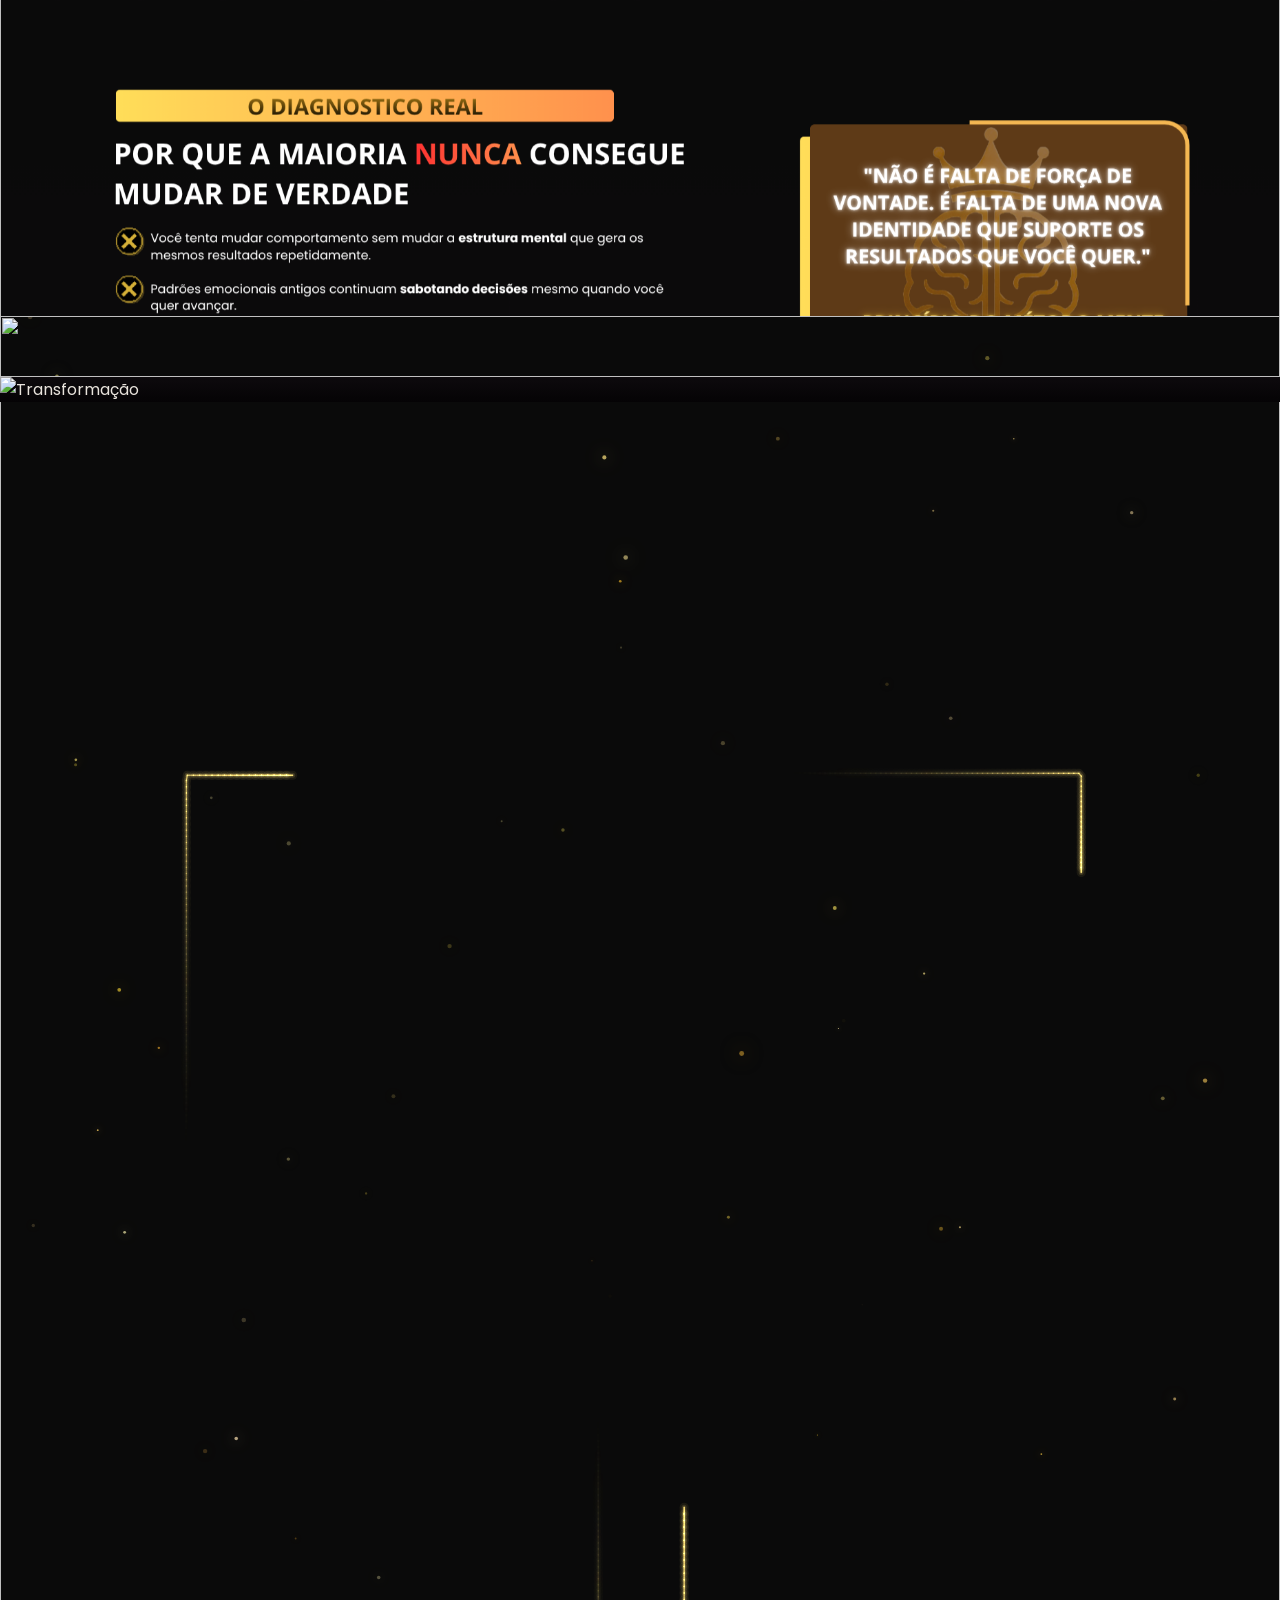
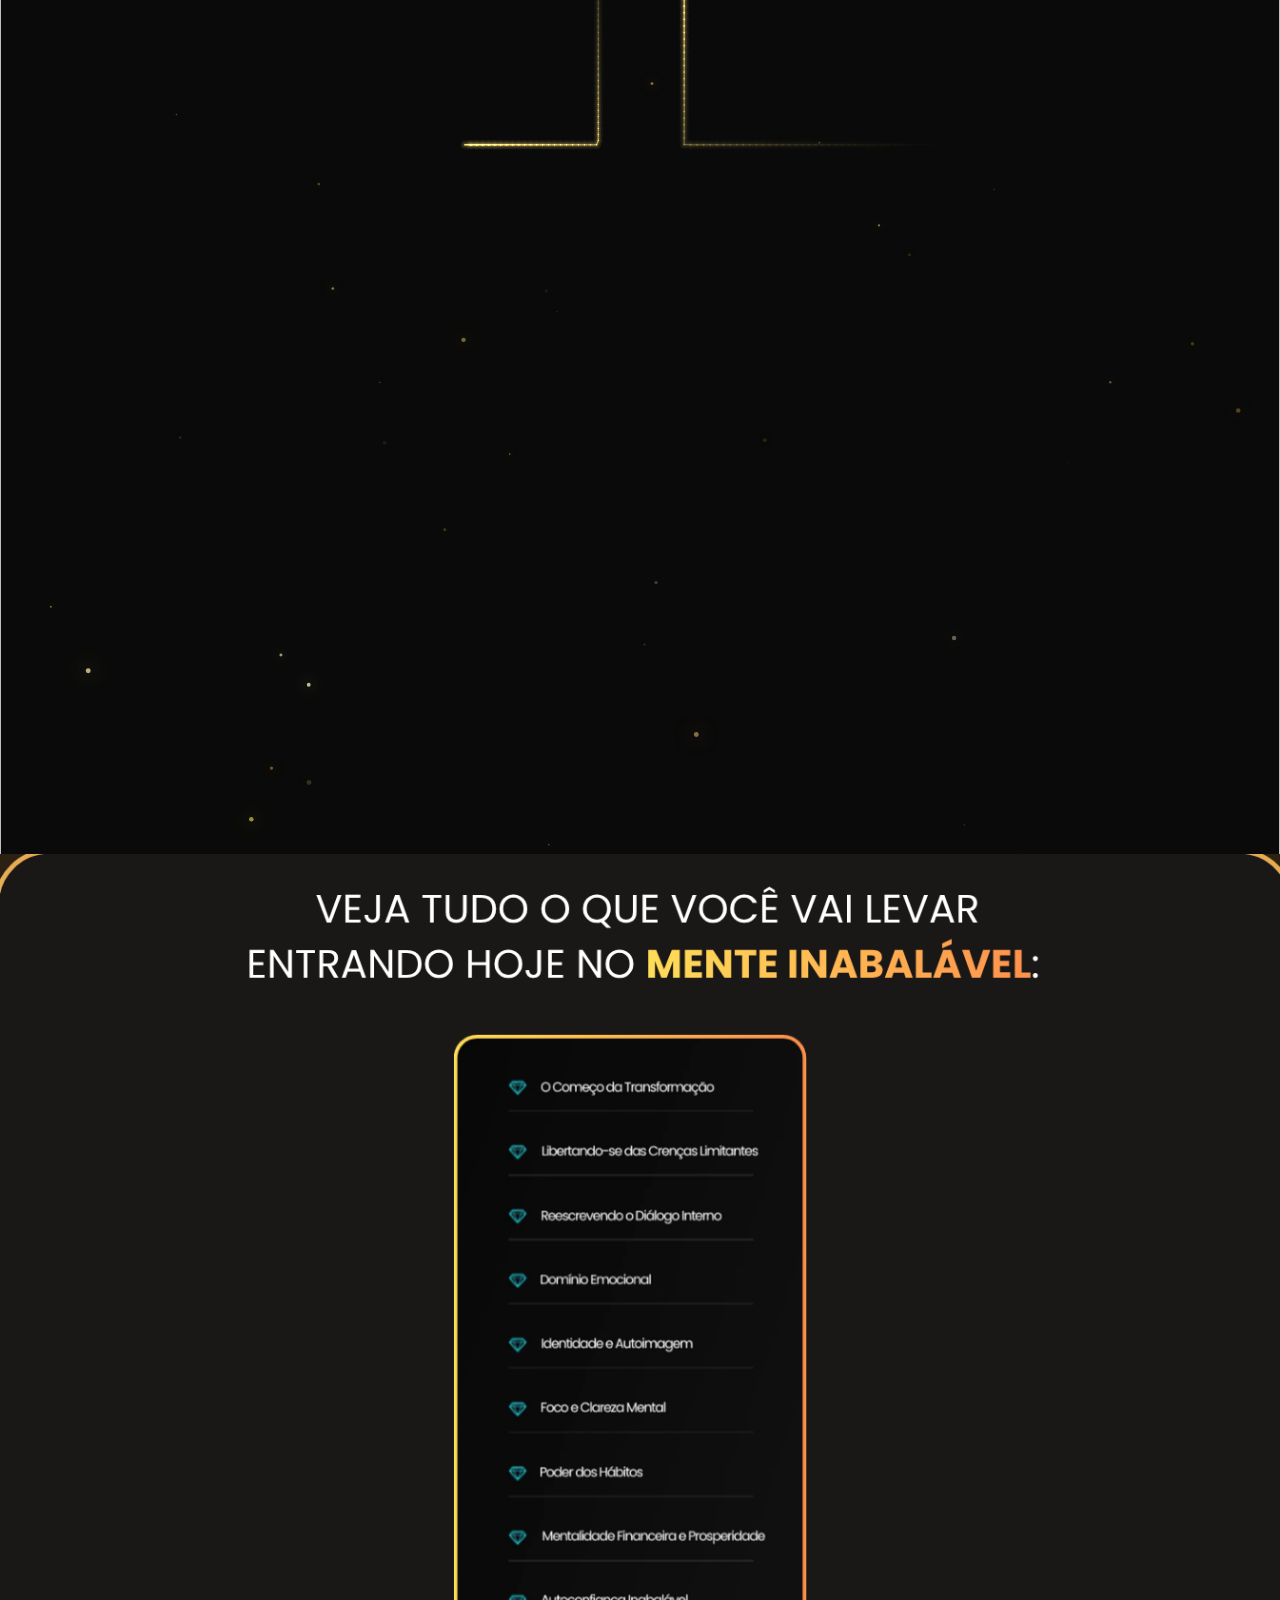
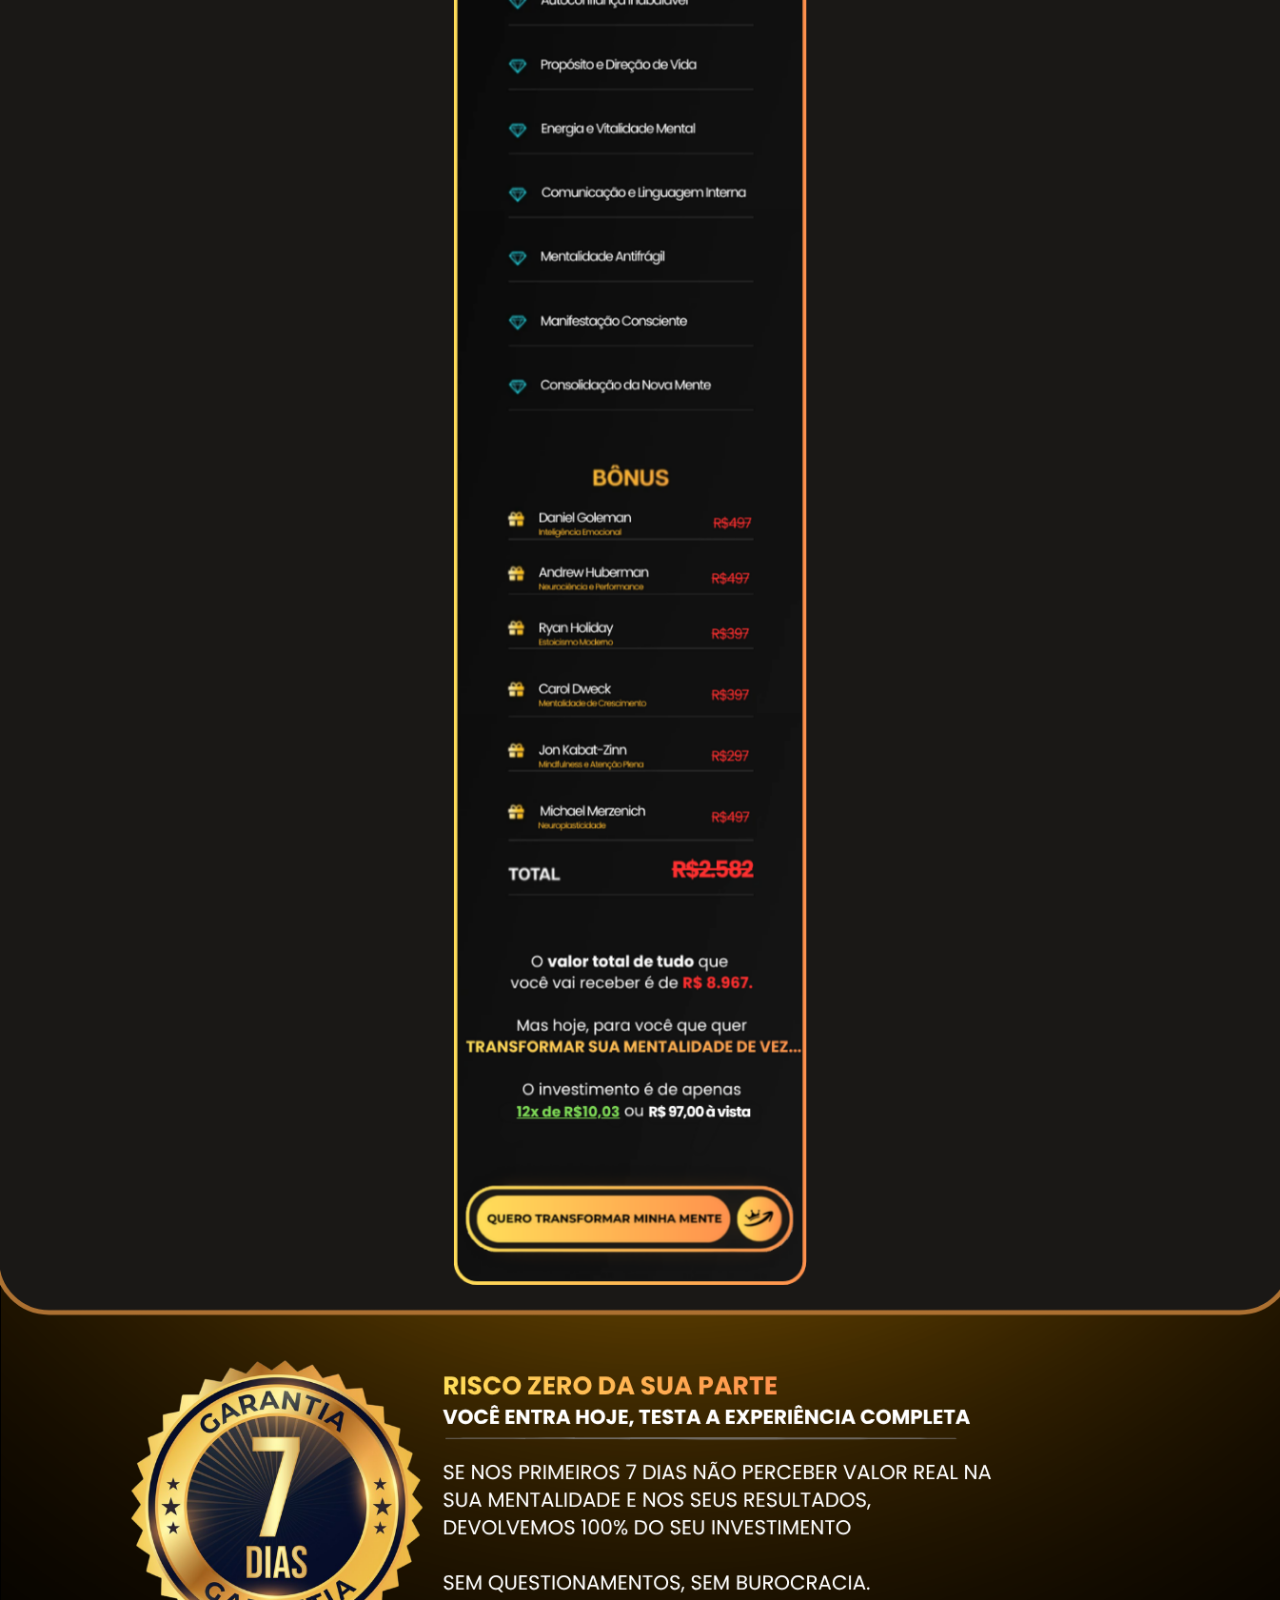
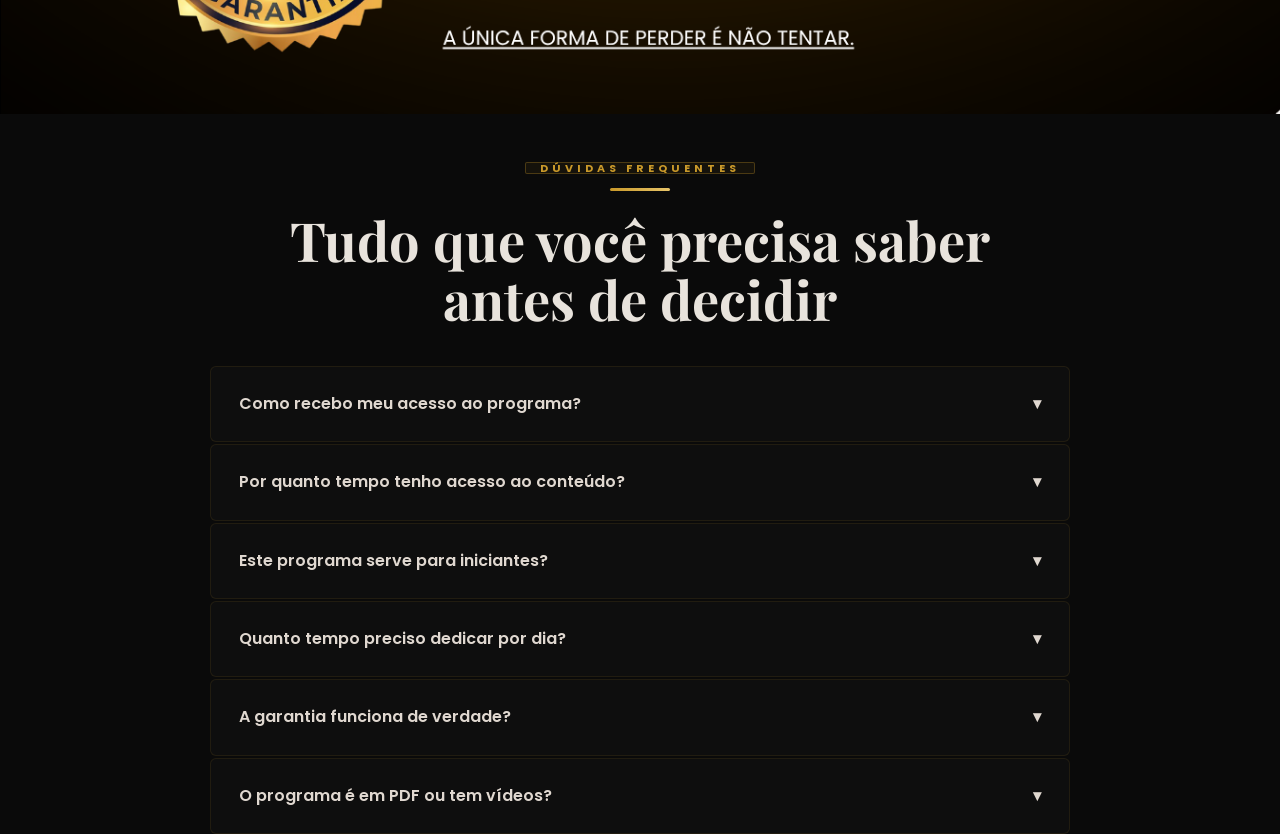
==== index.html @ 262e60eb "Update index.html" ====
<!DOCTYPE html>
<html lang="pt-BR">
<head>
<meta charset="UTF-8">
<meta name="viewport" content="width=device-width, initial-scale=1.0">
<title>Mente Inabalável — Reprogramação Mental de Alta Performance</title>
<link rel="icon" type="image/png" href="favicon.png">
<link rel="preconnect" href="https://fonts.googleapis.com">
<link href="https://fonts.googleapis.com/css2?family=Poppins:wght@300;400;500;600;700;800;900&family=Playfair+Display:ital,wght@0,700;0,900;1,700&family=Bebas+Neue&display=swap" rel="stylesheet">
<style>
:root{
  --gold:#C9992A;--gold2:#E8C56A;--gold3:#F5E4AE;
  --dark:#0A0A0A;--dark2:#111111;--dark3:#181818;--dark4:#1E1E1E;
  --muted:#888;--text:#E8E3DC;--red:#E03030;
}
*,*::before,*::after{margin:0;padding:0;box-sizing:border-box;}
html{scroll-behavior:smooth;background:#0A0A0A;}
body{background:var(--dark);color:var(--text);font-family:'Poppins',sans-serif;overflow-x:hidden;line-height:1.6;}

/* PROGRESS */
#pb{position:fixed;top:0;left:0;height:3px;width:0;background:linear-gradient(90deg,var(--gold),var(--gold2));z-index:9999;transition:width .1s;}

/* STICKY */
#sh{position:fixed;top:0;left:0;width:100%;z-index:1000;background:rgba(10,10,10,.97);border-bottom:1px solid rgba(201,153,42,.2);padding:12px 5vw;transform:translateY(-120%);transition:transform .4s ease;}
#sh.show{transform:translateY(0);}
.sh-inner{max-width:1200px;margin:auto;display:flex;align-items:center;justify-content:space-between;gap:12px;}
.sh-timer{font-size:13px;color:var(--muted);font-weight:400;}
.sh-timer strong{color:var(--gold2);font-size:15px;font-weight:700;}

/* BUTTONS */
.btn{display:inline-flex;align-items:center;justify-content:center;gap:0;padding:0;border-radius:50px;font-family:'Poppins',sans-serif;font-weight:800;font-size:14px;letter-spacing:1.2px;text-transform:uppercase;text-decoration:none;border:none;cursor:pointer;transition:all .35s ease;position:relative;overflow:hidden;}
.btn-gold{background:linear-gradient(90deg,#F5A623 0%,#E8C040 40%,#C9992A 70%,#8B5E0A 100%);color:#111;box-shadow:0 8px 32px rgba(201,153,42,.35);}
.btn-gold:hover{transform:translateY(-2px) scale(1.02);box-shadow:0 18px 52px rgba(201,153,42,.5);}
.btn-gold .btn-text{padding:0 28px 0 32px;line-height:1;}
.btn-gold .btn-icon{width:46px;height:46px;min-width:46px;border-radius:50%;background:#111;display:flex;align-items:center;justify-content:center;margin:4px 4px 4px 0;transition:transform .3s ease;}
.btn-gold:hover .btn-icon{transform:rotate(-15deg) scale(1.1);}
.btn-xl .btn-text{padding:0 36px 0 42px;}
.btn-xl .btn-icon{width:58px;height:58px;min-width:58px;margin:6px 6px 6px 0;}
.btn-xl{font-size:16px;letter-spacing:1.5px;}
.btn-outline{display:inline-flex;align-items:center;justify-content:center;padding:14px 32px;border-radius:50px;border:2px solid rgba(201,153,42,.5);color:var(--gold2);font-family:'Poppins',sans-serif;font-weight:700;font-size:13px;letter-spacing:1px;text-transform:uppercase;text-decoration:none;background:transparent;transition:all .3s ease;}
.btn-outline:hover{border-color:var(--gold);background:rgba(201,153,42,.08);}

/* SECTIONS */
.section{padding:90px 5vw;}.section-sm{padding:60px 5vw;}
.container{max-width:1140px;margin:auto;}.container-sm{max-width:860px;margin:auto;}.container-xs{max-width:640px;margin:auto;}

/* EYEBROW */
.eyebrow{display:inline-block;font-size:11px;font-weight:700;letter-spacing:4px;text-transform:uppercase;color:var(--gold);margin-bottom:14px;padding:5px 14px;border:1px solid rgba(201,153,42,.3);border-radius:2px;background:rgba(201,153,42,.06);}

/* SECTION TITLE */
.stitle{font-family:'Playfair Display',serif;font-size:clamp(30px,5vw,54px);line-height:1.1;margin-bottom:16px;}
.stitle em{color:var(--gold2);font-style:normal;}
.sdesc{color:var(--muted);font-size:16px;line-height:1.8;max-width:680px;}
.text-center{text-align:center;}.mx-auto{margin-left:auto;margin-right:auto;display:block;}

/* REVEAL */
.rv{opacity:0;transform:translateY(36px);transition:opacity .75s cubic-bezier(.22,1,.36,1),transform .75s cubic-bezier(.22,1,.36,1);}
.rv.v{opacity:1;transform:none;}
.rv.d1{transition-delay:.1s;}.rv.d2{transition-delay:.2s;}.rv.d3{transition-delay:.3s;}.rv.d4{transition-delay:.4s;}

/* REVEAL — seções inteiras */
.sr-wrap{opacity:0;transform:translateY(52px);transition:opacity .95s cubic-bezier(.22,1,.36,1),transform .95s cubic-bezier(.22,1,.36,1);will-change:opacity,transform;}
.sr-wrap.sr-in{opacity:1;transform:none;}
.sr-fade{opacity:0;transition:opacity 1s cubic-bezier(.22,1,.36,1);will-change:opacity;}
.sr-fade.sr-in{opacity:1;}

/* ===== HERO IMAGE ===== */
.hero-img-wrap{position:relative;width:100%;line-height:0;display:block;background:#0a0a0a;}
.hero-img-wrap .hero-bg-img{width:100%;display:block;}
.hero-img-wrap .btns-layer{position:absolute;inset:0;width:100%;height:100%;mix-blend-mode:screen;pointer-events:none;display:block;}
.hero-hotspot{
  position:absolute;display:block;cursor:pointer;border-radius:50px;
  background:transparent;z-index:10;text-decoration:none;
  transition:box-shadow .3s ease;
}
#hs1{left:16.85%;top:70.1%;width:18.8%;height:6.4%;}
#hs2{left:67.3%;top:70.1%;width:9.9%;height:6.4%;}
#hs1:hover,#hs2:hover{
  box-shadow:
    0 0 8px 6px  rgba(245,166,35,.70),
    0 0 24px 12px rgba(232,197,106,.45),
    0 0 55px 20px rgba(201,153,42,.25);
}

/* ===== CARROSSEL INFINITO ===== */
.marquee-wrap{
  width:100%;
  overflow:hidden;
  background:#000;
  padding:0;
  line-height:0;
  clip-path: inset(0 0 25px 0);
  transform: translateY(-190px);
  margin-bottom: -215px;
}
.marquee-track{
  display:flex;
  align-items:center;
  gap:0;
  width:max-content;
  animation:marquee 18s linear infinite;
  font-size:0;
}
.marquee-track img{
  display:block;
  height:90px;
  width:auto;
  flex-shrink:0;
  margin-right: -6px;
  mix-blend-mode: lighten;
  filter: brightness(1.15) contrast(1.15);
}
@keyframes marquee{
  0%  {transform:translateX(0);}
  100%{transform:translateX(-50%);}
}
.marquee-wrap:hover .marquee-track{
  animation-play-state:paused;
}

/* PROOF BARS — removido */

/* ===== DIAGNÓSTICO REAL ===== */
.diag-section{
  margin-bottom: -100px;
}
.diag-canvas {
  position: relative;
  width: 100%;
  aspect-ratio: 1920 / 715;
  overflow: hidden;
}
.diag-canvas img.layer {
  position: absolute;
  inset: 0;
  width: 100%;
  height: 100%;
  object-fit: cover;
  object-position: center;
  display: block;
}
.layer-base   { z-index: 0; }
.layer-laranja{ z-index: 1; }
.layer-marrom { z-index: 2; }
.layer-borda  { z-index: 3; }
.layer-logo   { z-index: 4; mix-blend-mode: screen; }
.layer-texto  { z-index: 5; }
.layer-autor  { z-index: 6; }

.layer-laranja.lego-in,
.layer-marrom.lego-in,
.layer-borda.lego-in,
.layer-logo.lego-in,
.layer-texto.lego-in,
.layer-autor.lego-in {
  transform: translate(0, -100px) scale(1) !important;
}

[data-lego] {
  opacity: 0;
  will-change: transform, opacity;
}
[data-lego="top"]    { transform: translateY(-40px); }
[data-lego="bottom"] { transform: translateY( 40px); }
[data-lego="left"]   { transform: translateX(-40px); }
[data-lego="right"]  { transform: translateX( 40px); }
[data-lego="zoom"]   { transform: scale(0.75); }
[data-lego].lego-in {
  opacity: 1;
  transform: translate(0,0) scale(1);
  transition: opacity 0.6s ease, transform 0.6s ease;
}

/* ===== TRANSFORMAÇÃO ===== */
.transformation {
  background: linear-gradient(180deg, #0D0A0D, #050305);
  padding: 0;
  margin-top: -2px;
  display: flex;
  justify-content: center;
  position: relative;
  z-index: 2;
}
.transformation-content{
  width:100%;
  max-width:1700px;
  margin:auto;
}
.transformation img{
  width:100%;
  height:auto;
  display:block;
  object-fit:contain;
}

.section-divider {
  display: block;
  width: 100%;
  margin: -43px 0;
  position: relative;
  z-index: 20;
  line-height: 0;
}
.section-divider img {
  width: 100%;
  display: block;
  mix-blend-mode: screen;
}

/* ===== SEÇÃO DEPOIMENTOS ===== */
.dep-section {
  position: relative;
  width: 100%;
  aspect-ratio: 1920 / 3220;
  overflow: hidden;
  isolation: isolate;
  display: block;
  background: #0a0a0a;
  background-position-y: -20px;
}
.dep-layer {
  position: absolute;
  inset: 0;
  width: 100%;
  height: 100%;
}
img.dep-layer {
  object-fit: cover;
  object-position: top center;
}
#depBg        { z-index: 0; }
#depParticles { z-index: 1; pointer-events: none; }
#depText      { z-index: 2; pointer-events: none; }
#depCards     { z-index: 3; pointer-events: none; }
/* Canvas de cometas — z-index 4, acima dos cards */
#depComets    { z-index: 4; pointer-events: none; }
#depAudioZone {
  position: absolute;
  z-index: 5;
  top: 85.5%; left: 28.3%;
  width: 44.9%; height: 3.8%;
  background: transparent;
  border: none;
  cursor: pointer;
  border-radius: 6px;
  outline: none;
}
#depAudioZone.dep-playing {
  box-shadow: 0 0 18px 4px rgba(212,160,23,.45);
}

/* ===== FAQ PREMIUM ===== */
.faq-section{
  background: linear-gradient(180deg, #0A0A0A 0%, #0D080D 40%, #080508 100%);
  padding: 100px 5vw 120px;
  position: relative;
  overflow: hidden;
}
/* Glow de fundo */
.faq-section::before{
  content:'';
  position:absolute;
  top:-100px; left:50%; transform:translateX(-50%);
  width:900px; height:500px;
  border-radius:50%;
  background:radial-gradient(ellipse,rgba(201,153,42,.07) 0%,transparent 65%);
  pointer-events:none;
}
/* Linha dourada topo */
.faq-section::after{
  content:'';
  position:absolute;
  top:0; left:0; right:0; height:1px;
  background:linear-gradient(90deg,transparent,rgba(201,153,42,.25),transparent);
}
.faq-inner{
  max-width:780px;
  margin: 0 auto;
  position: relative;
  z-index: 1;
}
.faq-header{
  text-align:center;
  margin-bottom: 64px;
}
.faq-header-line{
  display:inline-flex;
  align-items:center;
  gap:14px;
  margin-bottom: 20px;
}
.faq-header-line::before,
.faq-header-line::after{
  content:'';
  width:40px; height:1px;
  background:linear-gradient(90deg,transparent,rgba(201,153,42,.5));
}
.faq-header-line::after{
  background:linear-gradient(90deg,rgba(201,153,42,.5),transparent);
}
.faq-header-eyebrow{
  font-size:10px;
  font-weight:700;
  letter-spacing:5px;
  text-transform:uppercase;
  color:var(--gold);
}
.faq-header h2{
  font-family:'Playfair Display',serif;
  font-size:clamp(28px,4.5vw,48px);
  line-height:1.15;
  color:#fff;
  font-weight:700;
}
.faq-header h2 em{
  color:var(--gold2);
  font-style:normal;
}
.faq-stack{
  display:flex;
  flex-direction:column;
  gap:12px;
}
.faq-item{
  border-radius:6px;
  overflow:hidden;
  background: rgba(255,255,255,.018);
  border: 1px solid rgba(201,153,42,.1);
  transition: border-color .3s ease, background .3s ease;
  position: relative;
}
.faq-item::before{
  content:'';
  position:absolute;
  left:0; top:0; bottom:0;
  width:3px;
  background: linear-gradient(180deg,var(--gold),var(--gold2));
  opacity:0;
  transition: opacity .3s ease;
  border-radius:0;
}
.faq-item:hover{
  border-color: rgba(201,153,42,.28);
  background: rgba(201,153,42,.03);
}
.faq-item:hover::before{ opacity:1; }
details.faq-item[open]{
  border-color: rgba(201,153,42,.3);
  background: rgba(201,153,42,.04);
}
details.faq-item[open]::before{ opacity:1; }
.faq-q{
  padding: 26px 28px;
  cursor: pointer;
  display: flex;
  justify-content: space-between;
  align-items: center;
  gap: 20px;
  font-weight: 600;
  font-size: 16px;
  color: #E0D8D0;
  list-style: none;
  line-height: 1.4;
  user-select: none;
}
.faq-q::marker,.faq-q::-webkit-details-marker{display:none;}
.faq-icon{
  width: 32px; height: 32px;
  min-width: 32px;
  border-radius: 50%;
  background: rgba(201,153,42,.08);
  border: 1px solid rgba(201,153,42,.25);
  display: flex;
  align-items: center;
  justify-content: center;
  transition: transform .35s cubic-bezier(.22,1,.36,1), background .3s ease;
  position: relative;
}
.faq-icon::before{
  content:'';
  position:absolute;
  width:12px; height:1.5px;
  background:var(--gold2);
  border-radius:2px;
}
.faq-icon::after{
  content:'';
  position:absolute;
  width:1.5px; height:12px;
  background:var(--gold2);
  border-radius:2px;
  transition: transform .35s cubic-bezier(.22,1,.36,1), opacity .3s ease;
}
details[open] .faq-icon{
  background: rgba(201,153,42,.15);
  transform: rotate(45deg);
}
details[open] .faq-icon::after{ opacity:0; }
.faq-a{
  padding: 0 28px 26px 28px;
  color: #8A8280;
  font-size: 15px;
  line-height: 1.85;
  border-top: 1px solid rgba(255,255,255,.05);
  padding-top: 16px;
}

/* ===== EXIT POPUP ===== */
#exitPopup{position:fixed;inset:0;z-index:9999;background:rgba(0,0,0,.9);backdrop-filter:blur(8px);display:flex;align-items:center;justify-content:center;padding:20px;opacity:0;visibility:hidden;transition:.4s;}
#exitPopup.show{opacity:1;visibility:visible;}
.exit-box{max-width:520px;width:100%;padding:52px 44px;text-align:center;background:var(--dark3);border:1px solid rgba(201,153,42,.25);border-radius:8px;box-shadow:0 40px 120px rgba(0,0,0,.8);position:relative;}
.exit-close{position:absolute;top:16px;right:16px;width:30px;height:30px;border-radius:50%;background:rgba(255,255,255,.05);border:none;color:#555;font-size:16px;cursor:pointer;display:flex;align-items:center;justify-content:center;transition:.2s;}
.exit-close:hover{color:#fff;}
.exit-box h3{font-family:'Playfair Display',serif;font-size:30px;margin-bottom:12px;}
.exit-box p{color:var(--muted);line-height:1.75;margin-bottom:28px;font-size:15px;}

/* FOOTER */
footer{padding:36px 5vw;border-top:1px solid rgba(255,255,255,.05);text-align:center;font-size:12px;color:#333;}
.divider-gold{width:60px;height:3px;background:linear-gradient(90deg,var(--gold),var(--gold2));margin:0 auto 20px;border-radius:2px;}

/* ===== RESPONSIVE ===== */
@media(max-width:900px){
  .guarantee-inner{grid-template-columns:1fr;text-align:center;}
  .offer-box{padding:36px 20px;}
  .proof-item{padding:16px;border-right:none;border-bottom:1px solid rgba(201,153,42,.1);}
  .proof-row{flex-direction:column;align-items:center;}
}
@media(max-width:768px){
  .section{padding:56px 5vw;}
  .section-sm{padding:40px 5vw;}
  .marquee-wrap{transform:translateY(0);margin-bottom:0;clip-path:none;}
  .marquee-track img{height:55px;}
  .diag-section{padding-top:0;}
  .diag-canvas{aspect-ratio:3 / 4;}
  .layer-laranja.lego-in,
  .layer-marrom.lego-in,
  .layer-borda.lego-in,
  .layer-texto.lego-in,
  .layer-autor.lego-in{transform:translate(0,-30px) scale(1) !important;}
  .btn-xl{font-size:13px;}
  .btn-xl .btn-text{padding:0 20px 0 24px;}
  .btn-xl .btn-icon{width:48px;height:48px;min-width:48px;}
  .cta-group{display:flex;flex-direction:column;align-items:center;gap:14px;}
  .cta-group .btn{width:100%;justify-content:space-between;}
  .proof-row{flex-direction:column;align-items:center;gap:0;}
  .proof-item{padding:14px 20px;border-right:none;border-bottom:1px solid rgba(201,153,42,.1);width:100%;max-width:320px;}
  .proof-item:last-child{border-bottom:none;}
  .bonus-card{grid-template-columns:56px 1fr;gap:14px;padding:20px 16px;}
  .bonus-num{width:56px;height:56px;}
  .bonus-n{font-size:24px;}
  .price-main{font-size:clamp(64px,18vw,90px);}
  .value-stack{padding:16px;}
  .vrow{font-size:13px;}
  .guarantee-inner{padding:28px 20px;gap:24px;}
  .seal{width:110px;height:110px;}
  .seal-days{font-size:42px;}
  .faq-q{font-size:14px;padding:18px;}
  .faq-a{padding:0 18px 16px;}
  .exit-box{padding:36px 20px;}
  .exit-box h3{font-size:22px;}
  .sh-timer{font-size:11px;}
  #sh{padding:10px 4vw;}
}
@media(max-width:480px){
  .diag-canvas{aspect-ratio:3 / 5;}
  .marquee-wrap{transform:translateY(0);margin-bottom:0;}
  .marquee-track img{height:48px;}
  .layer-laranja.lego-in,
  .layer-marrom.lego-in,
  .layer-borda.lego-in,
  .layer-texto.lego-in,
  .layer-autor.lego-in{transform:translate(0,-10px) scale(1) !important;}
  #hs1{left:4%;width:58%;height:7.5%;top:71%;}
  #hs2{left:66%;width:30%;height:7.5%;top:71%;}
  .stitle{font-size:clamp(26px,7vw,36px);}
  .offer-box{padding:28px 16px;}
  .final-cta h2{font-size:clamp(28px,7vw,40px);}
  .final-cta p{font-size:15px;}
  .section{padding:64px 5vw;}
  .cta-group .btn{width:100%;}
}
</style>
</head>
<body>
<div id="pb"></div>

<!-- ═══════════════════════════════════
          STICKY HEADER
═══════════════════════════════════ -->
<div id="sh">
  <div class="sh-inner">
    <div class="sh-timer">Oferta especial — encerra em <strong id="cd">15:00</strong></div>
    <a href="https://pay.kiwify.com.br/V600BAY" target="_blank"
       onclick="var r=Math.random();if(r<0.33){event.preventDefault();document.getElementById('oferta').scrollIntoView({behavior:'smooth'});}else if(r<0.66){event.preventDefault();document.getElementById('garantia').scrollIntoView({behavior:'smooth'});}"
       style="display:inline-block;line-height:0;flex-shrink:0;transition:transform .25s ease,filter .25s ease;"
       onmouseover="this.style.transform='translateY(-2px) scale(1.04)';this.style.filter='drop-shadow(0 6px 18px rgba(201,153,42,.55))'"
       onmouseout="this.style.transform='none';this.style.filter='none'">
      <img src="botãodeacesso.png" alt="Garantir Acesso" style="height:50px;width:280px;object-fit:contain;display:block;">
    </a>
  </div>
</div>

<!-- ═══════════════════════════════════
              HERO
═══════════════════════════════════ -->
<section style="margin:0;padding:0;width:100%;display:block;overflow:hidden;background:#0a0a0a;">
  <div class="hero-img-wrap">
    <img class="hero-bg-img" src="Herodesktop.png" alt="Mente Inabalável Hero">
    <a id="hs1" class="hero-hotspot" href="https://pay.kiwify.com.br/V600BAY" target="_blank" title="Quero Transformar Minha Mente"></a>
    <a id="hs2" class="hero-hotspot" href="#modulos" title="Ver Módulos"></a>
  </div>

  <div class="marquee-wrap">
    <div class="marquee-track">
      <img src="Carrossel Vitalício Acesso + Atualizações.png" alt="">
      <img src="Carrossel Vitalício Acesso + Atualizações.png" alt="">
      <img src="Carrossel Vitalício Acesso + Atualizações.png" alt="">
      <img src="Carrossel Vitalício Acesso + Atualizações.png" alt="">
    </div>
  </div>
</section>

<!-- ═══════════════════════════════════
           DIAGNÓSTICO REAL
═══════════════════════════════════ -->
<section class="diag-section" id="diagnostico">
  <div class="diag-canvas">
    <img class="layer layer-base"    src="diagnfundo.png"    alt="">
    <img class="layer layer-laranja" src="baselaranja.png" alt="" data-lego="bottom">
    <img class="layer layer-marrom"  src="basemarrom.png"  alt="" data-lego="bottom" data-lego-delay="100">
    <img class="layer layer-borda"   src="bordadourada.png"   alt="" data-lego="bottom" data-lego-delay="150">
    <img class="layer layer-logo"    src="logofundo.png"    alt="" data-lego="zoom"   data-lego-delay="200">
    <img class="layer layer-texto"   src="textobranco.png"   alt="" data-lego="left"   data-lego-delay="250">
    <img class="layer layer-autor"   src="textoautor.png"   alt="" data-lego="right"  data-lego-delay="300">
  </div>
</section>

<!-- ═══════════════════════════════════
           TRANSFORMATION
═══════════════════════════════════ -->
<section class="transformation" id="transformacao">
  <div class="transformation-content">
    <img src="transformacao.png" alt="Transformação" style="display:block;">
  </div>
</section>

<div class="section-divider">
  <img src="divisor.png" alt="">
</div>

<!-- ═══════════════════════════════════
            DEPOIMENTOS
═══════════════════════════════════ -->
<section class="dep-section" id="depoimentos">
  <!-- Fundo -->
  <img id="depBg" class="dep-layer" src="depoimentosessao.png" alt="" aria-hidden="true">

  <!-- Partículas douradas (z-index 1) -->
  <canvas id="depParticles" class="dep-layer"></canvas>

  <!-- Textos (z-index 2) -->
  <img id="depText" class="dep-layer" src="dep-textos.png" alt="" aria-hidden="true">

  <!-- Cards de depoimentos (z-index 3) -->
  <img id="depCards" class="dep-layer" src="dep-cards.png" alt="" aria-hidden="true">

  <!-- ✨ Canvas de cometas orbitando os cards (z-index 4) -->
  <canvas id="depComets" class="dep-layer"></canvas>

  <!-- Zona clicável sobre o botão de áudio (z-index 5) -->
  <button id="depAudioZone" aria-label="Ouvir depoimento dos alunos"></button>

  <audio id="depAudio" preload="none"
    src="https://res.cloudinary.com/deax6es7v/video/upload/v1762576601/depoimento-mente-inabalavel.mp3_twwfpm.mp3">
  </audio>
</section>

<!-- ═══════════════════════════════════
         MÓDULOS + OFERTA (UNIFICADO)
═══════════════════════════════════ -->
<section style="margin:0;padding:0;width:100%;display:block;overflow:hidden;background:
#0a0a0a;margin-top:-9px;position:relative;z-index:10;" id="oferta">
  <div style="position:relative;width:100%;line-height:0;">
    <img src="modulos-oferta.png" alt="Módulos e Oferta" style="width:100%;display:block;">
    <a href="https://pay.kiwify.com.br/ltnQQJI" target="_blank"
      id="hsCompra"
      style="position:absolute;display:block;z-index:10;border-radius:50px;background:transparent;cursor:pointer;bottom:4.5%;left:50%;transform:translateX(-50%);width:38%;height:5%;"
      title="Garantir Acesso"
      onmouseover="this.style.boxShadow='0 0 8px 6px rgba(245,166,35,.70), 0 0 24px 12px rgba(232,197,106,.45), 0 0 55px 20px rgba(201,153,42,.25)'"
      onmouseout="this.style.boxShadow='none'"
    ></a>
  </div>
</section> 
  
<!-- ═══════════════════════════════════
         GARANTIA + FAQ
═══════════════════════════════════ -->
<section style="margin:0;padding:0;width:100%;display:block;background:#0A0A0A;position:relative;" id="garantia">

  <!-- Wrapper com position:relative para o FAQ ficar sobreposto -->
  <div style="position:relative;width:100%;line-height:0;">

    <!-- IMAGEM GARANTIA — completa, sem corte -->
    <img src="garantia.png" alt="Garantia 7 Dias" style="width:100%;display:block;">

    <!-- FAQ SOBREPOSTO — cobre exatamente a área branca da imagem -->
    <div style="
      position:absolute;
      top:53%;
      left:0;
      right:0;
      bottom:0;
      background:#0A0A0A;
      padding:48px 5vw 52px;
      display:flex;
      align-items:flex-start;
      justify-content:center;
    ">
      <div style="width:100%;max-width:860px;margin:0 auto;">

        <div style="text-align:center;margin-bottom:36px;">
          <span class="eyebrow rv">Dúvidas Frequentes</span>
          <div class="divider-gold rv"></div>
          <h2 class="stitle rv">Tudo que você precisa saber<br>antes de decidir</h2>
        </div>

        <div style="display:flex;flex-direction:column;gap:2px;">

          <details class="faq-item rv">
            <summary class="faq-q">Como recebo meu acesso ao programa?<span class="faq-chevron">▾</span></summary>
            <div class="faq-a">Imediatamente após a confirmação do pagamento, você recebe um e-mail com seus dados de acesso à área de membros. É automático — você não precisa esperar nada.</div>
          </details>

          <details class="faq-item rv d1">
            <summary class="faq-q">Por quanto tempo tenho acesso ao conteúdo?<span class="faq-chevron">▾</span></summary>
            <div class="faq-a">O acesso é vitalício. Todas as futuras atualizações e novos conteúdos que forem adicionados ao programa estão inclusos sem custo adicional.</div>
          </details>

          <details class="faq-item rv d2">
            <summary class="faq-q">Este programa serve para iniciantes?<span class="faq-chevron">▾</span></summary>
            <div class="faq-a">Sim. O conteúdo foi estruturado para qualquer nível. O método parte da sua realidade atual e constrói a partir daí.</div>
          </details>

          <details class="faq-item rv">
            <summary class="faq-q">Quanto tempo preciso dedicar por dia?<span class="faq-chevron">▾</span></summary>
            <div class="faq-a">Com 20 a 30 minutos diários você já consegue progredir de forma consistente. A ideia é encaixar na rotina, não substituir ela.</div>
          </details>

          <details class="faq-item rv d1">
            <summary class="faq-q">A garantia funciona de verdade?<span class="faq-chevron">▾</span></summary>
            <div class="faq-a">Sim, sem letras miúdas. Se dentro de 7 dias você não estiver satisfeito por qualquer motivo, basta enviar um e-mail e fazemos o reembolso integral. O risco é 100% nosso.</div>
          </details>

          <details class="faq-item rv d2">
            <summary class="faq-q">O programa é em PDF ou tem vídeos?<span class="faq-chevron">▾</span></summary>
            <div class="faq-a">O programa atual é em formato ebook (PDF), com conteúdo estruturado e aplicável. Vídeos e áudios estão previstos para futuras atualizações gratuitas para alunos.</div>
          </details>

        </div>
      </div>
    </div>
    <!-- fim FAQ sobreposto -->

  </div>
  <!-- fim wrapper -->

</section>
  
<!-- ═══════════════════════════════════
              EXIT POPUP
═══════════════════════════════════ -->
<div id="exitPopup">
  <div class="exit-box">
    <button class="exit-close" onclick="closePopup()">✕</button>
    <div style="display:inline-block;background:rgba(224,48,48,.12);border:1px solid rgba(224,48,48,.4);color:#E03030;font-size:10px;font-weight:700;letter-spacing:3px;text-transform:uppercase;padding:5px 14px;border-radius:2px;margin-bottom:20px;">⚠ Oferta expirando agora</div>
    <h3 style="font-size:26px;margin-bottom:10px;">Espera — essa oferta<br><em style="color:var(--gold2);font-style:normal;">não vai aparecer de novo.</em></h3>
    <p style="font-size:15px;line-height:1.75;color:#999;margin-bottom:10px;">Essa é uma condição <strong style="color:#fff;">exclusiva e única</strong> que está disponível <strong style="color:#fff;">somente agora</strong>, neste exato momento. Se você fechar essa janela, ela desaparece para sempre.</p>
    <div style="background:rgba(201,153,42,.06);border:1px solid rgba(201,153,42,.2);border-radius:4px;padding:16px 20px;margin-bottom:20px;text-align:left;">
      <p style="font-size:12px;color:var(--muted);margin-bottom:4px;text-transform:uppercase;letter-spacing:2px;font-weight:600;">Oferta especial — acesso imediato</p>
      <div style="display:flex;align-items:baseline;gap:10px;margin-top:4px;">
        <span style="font-size:15px;color:#444;text-decoration:line-through;">De R$97</span>
        <span style="font-family:'Poppins',sans-serif;font-size:42px;color:var(--gold2);line-height:1;">R$47,90</span>
      </div>
      <p style="font-size:12px;color:var(--muted);margin-top:4px;">Pagamento único · Acesso vitalício · Garantia de 7 dias</p>
    </div>
    <a href="https://pay.kiwify.com.br/V600BAY" target="_blank" class="btn btn-gold" style="width:100%;font-size:14px;">
      <span class="btn-text">SIM, QUERO GARANTIR AGORA</span>
      <span class="btn-icon"><svg width="18" height="18" viewBox="0 0 24 24" fill="none"><path d="M5 12h14M13 6l6 6-6 6" stroke="#C9992A" stroke-width="2.5" stroke-linecap="round" stroke-linejoin="round"/></svg></span>
    </a>
    <p style="margin-top:8px;font-size:11px;color:#3A363A;">🔒 Ambiente 100% seguro — Kiwify</p>
    <p style="margin-top:16px;font-size:12px;color:#2E2C2E;cursor:pointer;text-decoration:underline;" onclick="closePopup()">Não, prefiro perder essa oportunidade</p>
  </div>
</div>

<script>
/* ===== LEGO ANIMATIONS ===== */
(function () {
  var pieces = document.querySelectorAll('[data-lego]');
  var observer = new IntersectionObserver(function(entries) {
    entries.forEach(function(entry) {
      var el = entry.target;
      if (entry.isIntersecting) {
        var delay = parseInt(el.dataset.legoDelay || '0', 10);
        setTimeout(function() { el.classList.add('lego-in'); }, delay);
      } else {
        el.classList.remove('lego-in');
      }
    });
  }, { threshold: 0.1 });
  pieces.forEach(function(el) { observer.observe(el); });
})();

/* ===== DEPOIMENTOS: PARTÍCULAS ===== */
(function(){
  var canvas  = document.getElementById('depParticles');
  if(!canvas) return;
  var section = document.getElementById('depoimentos');
  var ctx     = canvas.getContext('2d');
  var W, H, pool = [];
  function resize(){
    W = canvas.width  = section.offsetWidth;
    H = canvas.height = section.offsetHeight;
  }
  function newP(sy){
    return {
      x: Math.random() * W, y: sy !== undefined ? sy : H + 4,
      size: 0.5 + Math.random() * 2.0, speed: 0.18 + Math.random() * 0.55,
      drift: (Math.random() - 0.5) * 0.28, hue: 38 + Math.random() * 16,
      sat: 70 + Math.random() * 30, lit: 55 + Math.random() * 30,
      phase: Math.random() * Math.PI, age: 0, life: 240 + Math.random() * 200
    };
  }
  function init(){
    pool = [];
    for(var i = 0; i < 90; i++){
      var p = newP(Math.random() * H);
      p.age = Math.random() * p.life;
      pool.push(p);
    }
  }
  function draw(){
    ctx.clearRect(0, 0, W, H);
    while(pool.length < 90) pool.push(newP());
    for(var i = pool.length - 1; i >= 0; i--){
      var p = pool[i];
      p.age++; p.y -= p.speed; p.x += p.drift;
      if(p.age > p.life || p.y < -6){ pool.splice(i,1); pool.push(newP()); continue; }
      var t = p.age / p.life;
      var fade = t < 0.15 ? t/0.15 : t > 0.75 ? (1-t)/0.25 : 1;
      var alpha = fade * (0.5 + 0.28 * Math.sin(p.phase + p.age * 0.04));
      ctx.save();
      ctx.globalAlpha = Math.max(0, alpha);
      ctx.shadowBlur  = p.size * 8;
      ctx.shadowColor = 'hsl('+p.hue+','+p.sat+'%,'+p.lit+'%)';
      ctx.fillStyle   = 'hsl('+p.hue+','+p.sat+'%,'+p.lit+'%)';
      ctx.beginPath(); ctx.arc(p.x, p.y, p.size, 0, Math.PI*2); ctx.fill();
      ctx.restore();
    }
    requestAnimationFrame(draw);
  }
  window.addEventListener('resize', function(){ resize(); init(); });
  resize(); init(); draw();
})();

/* ===== DEPOIMENTOS: COMETAS ORBITANDO OS CARDS ===== */
(function(){
  var section = document.getElementById('depoimentos');
  var canvas  = document.getElementById('depComets');
  if(!section || !canvas) return;
  var ctx = canvas.getContext('2d');
  var W, H;

  /*
   * Zonas dos cards em % do tamanho da seção (aspect-ratio 1920/3220).
   * Valores medidos pixel a pixel diretamente do arquivo dep-cards.png (1920x3220).
   * TL/TR: cards do topo  — BL/BR: cards do rodapé
   */
  var ZONES = [
    { top: 0.2139, left: 0.1456, w: 0.3451, h: 0.2067 }, /* TL */
    { top: 0.2130, left: 0.5607, w: 0.2840, h: 0.1685 }, /* TR */
    { top: 0.4588, left: 0.1456, w: 0.3218, h: 0.2067 }, /* BL */
    { top: 0.4119, left: 0.5345, w: 0.3102, h: 0.2536 }, /* BR */
  ];

  /* Um cometa por card, com offset de fase para não ficarem sincronizados */
  var comets = ZONES.map(function(z, i){
    return {
      zone  : z,
      t     : i * 0.25,   /* fase inicial escalonada (0..1) */
      speed : 0.0010 + i * 0.00015  /* velocidades ligeiramente diferentes */
    };
  });

  var TAIL_FRAC = 0.28; /* comprimento da cauda como fração do perímetro */
  var SEGMENTS  = 80;   /* suavidade da cauda */

  function resize(){
    W = canvas.width  = section.offsetWidth;
    H = canvas.height = section.offsetHeight;
  }

  /*
   * Retorna {x,y} de um ponto na borda do retângulo descrito por 'z',
   * onde t=0..1 percorre o perímetro no sentido horário a partir do
   * canto superior-esquerdo.
   */
  function ptOnRect(z, t){
    t = ((t % 1) + 1) % 1;
    var x = z.left * W,
        y = z.top  * H,
        w = z.w    * W,
        h = z.h    * H;
    var P = 2 * (w + h);
    var d = t * P;

    if (d < w)       return { x: x + d,     y: y       }; /* topo  → */
    d -= w;
    if (d < h)       return { x: x + w,     y: y + d   }; /* direita ↓ */
    d -= h;
    if (d < w)       return { x: x + w - d, y: y + h   }; /* base  ← */
    d -= w;
                     return { x: x,         y: y + h - d }; /* esquerda ↑ */
  }

  function drawComet(comet){
    /* Atualiza posição */
    comet.t = (comet.t + comet.speed) % 1;

    /* luz lisa: tracos continuos com fade — zero bolinhas */
    /* camadas de glow: mais larga+suave fora, mais fina+brilhante dentro */
    var layers = [
      { lw: 9,  alpha: 0.07 },
      { lw: 5,  alpha: 0.13 },
      { lw: 2,  alpha: 0.30 },
      { lw: 1,  alpha: 0.70 }
    ];
    for (var li = 0; li < layers.length; li++){
      var lay = layers[li];
      for (var i = 0; i < SEGMENTS; i++){
        var a  = i / SEGMENTS;
        var a1 = (i + 1) / SEGMENTS;
        var p0 = ptOnRect(comet.zone, comet.t - a  * TAIL_FRAC);
        var p1 = ptOnRect(comet.zone, comet.t - a1 * TAIL_FRAC);
        var fade = Math.pow(1 - a, 2.0);
        ctx.save();
        ctx.globalCompositeOperation = 'lighter';
        ctx.globalAlpha = fade * lay.alpha;
        ctx.strokeStyle = 'rgba(255,225,120,1)';
        ctx.lineWidth   = lay.lw;
        ctx.lineCap     = 'round';
        ctx.lineJoin    = 'round';
        ctx.beginPath();
        ctx.moveTo(p0.x, p0.y);
        ctx.lineTo(p1.x, p1.y);
        ctx.stroke();
        ctx.restore();
      }
    }
  }

  function loop(){
    ctx.clearRect(0, 0, W, H);
    comets.forEach(drawComet);
    requestAnimationFrame(loop);
  }

  window.addEventListener('resize', function(){ resize(); });
  resize();
  loop();
})();

/* ===== DEPOIMENTOS: ÁUDIO ===== */
(function(){
  var zone  = document.getElementById('depAudioZone');
  var audio = document.getElementById('depAudio');
  if(!zone || !audio) return;
  zone.addEventListener('click', function(){
    audio.paused ? audio.play().catch(function(){}) : audio.pause();
  });
  audio.addEventListener('play',  function(){ zone.classList.add('dep-playing'); });
  audio.addEventListener('pause', function(){ zone.classList.remove('dep-playing'); });
  audio.addEventListener('ended', function(){ zone.classList.remove('dep-playing'); });
})();

/* ===== PROGRESS BAR + STICKY HEADER ===== */
const pb = document.getElementById('pb');
const sh = document.getElementById('sh');
window.addEventListener('scroll', () => {
  const el = document.documentElement;
  pb.style.width = (el.scrollTop / (el.scrollHeight - el.clientHeight) * 100) + '%';
  sh.classList.toggle('show', window.scrollY > 420);
}, {passive: true});

/* ===== SCROLL REVEAL PROFISSIONAL ===== */
(function () {
  /* 1. Estilo base para os elementos .rv e .rv-section */
  var style = document.createElement('style');
  style.textContent = [
    '.rv{opacity:0;transform:translateY(36px);transition:opacity .75s cubic-bezier(.22,1,.36,1),transform .75s cubic-bezier(.22,1,.36,1);}',
    '.rv.v{opacity:1;transform:none;}',
    '.rv.d1{transition-delay:.1s}.rv.d2{transition-delay:.2s}.rv.d3{transition-delay:.3s}.rv.d4{transition-delay:.4s}',

    /* Seções inteiras: fade in + sobe 48px */
    '.rv-section{opacity:0;transform:translateY(48px);transition:opacity .9s cubic-bezier(.22,1,.36,1),transform .9s cubic-bezier(.22,1,.36,1);}',
    '.rv-section.v{opacity:1;transform:none;}',

    /* Variantes de direção para seções */
    '.rv-left{opacity:0;transform:translateX(-52px);transition:opacity .85s cubic-bezier(.22,1,.36,1),transform .85s cubic-bezier(.22,1,.36,1);}',
    '.rv-left.v{opacity:1;transform:none;}',
    '.rv-right{opacity:0;transform:translateX(52px);transition:opacity .85s cubic-bezier(.22,1,.36,1),transform .85s cubic-bezier(.22,1,.36,1);}',
    '.rv-right.v{opacity:1;transform:none;}',
    '.rv-zoom{opacity:0;transform:scale(.94);transition:opacity .85s cubic-bezier(.22,1,.36,1),transform .85s cubic-bezier(.22,1,.36,1);}',
    '.rv-zoom.v{opacity:1;transform:none;}'
  ].join('');
  document.head.appendChild(style);

  /* 2. Marca as seções principais com rv-section */
  var sectionSelectors = [
    '#diagnostico',
    '.transformation',
    '.section-divider',
    '#depoimentos',
    '#oferta',
    '#garantia',
    '.faq',
    '.final-cta',
    'footer'
  ];
  sectionSelectors.forEach(function (sel) {
    var els = document.querySelectorAll(sel);
    els.forEach(function (el) {
      if (!el.classList.contains('rv-section')) {
        el.classList.add('rv-section');
      }
    });
  });

  /* 3. Marca a seção de depoimentos com rv-zoom (escala) */
  var depSection = document.getElementById('depoimentos');
  if (depSection) {
    depSection.classList.remove('rv-section');
    depSection.classList.add('rv-zoom');
  }

  /* 4. IntersectionObserver — threshold baixo para disparar cedo */
  var ioOptions = { threshold: 0.06, rootMargin: '0px 0px -40px 0px' };
  var io = new IntersectionObserver(function (entries) {
    entries.forEach(function (entry) {
      if (entry.isIntersecting) {
        entry.target.classList.add('v');
        io.unobserve(entry.target); /* animação roda só uma vez */
      }
    });
  }, ioOptions);

  /* 5. Observa todos os elementos elegíveis */
  var allReveal = document.querySelectorAll('.rv, .rv-section, .rv-left, .rv-right, .rv-zoom');
  allReveal.forEach(function (el) {
    /* Elementos já no viewport ao carregar → anima imediatamente */
    if (el.getBoundingClientRect().top < window.innerHeight - 40) {
      el.classList.add('v');
    } else {
      io.observe(el);
    }
  });
})();

/* ===== COUNTDOWN ===== */
const DUR = 15 * 60 * 1000;
const KEY = 'mi_timerEnd';
let end = parseInt(sessionStorage.getItem(KEY) || 0);
if (!end || end < Date.now()) { end = Date.now() + DUR; sessionStorage.setItem(KEY, end); }
const cd = document.getElementById('cd');
function tick() {
  const r = end - Date.now();
  if (r <= 0) { cd.textContent = 'ENCERRANDO'; return; }
  const m = Math.floor(r / 60000), s = Math.floor((r % 60000) / 1000);
  cd.textContent = String(m).padStart(2,'0') + ':' + String(s).padStart(2,'0');
}
tick(); setInterval(tick, 1000);

/* ===== EXIT POPUP ===== */
function closePopup() {
  document.getElementById('exitPopup').classList.remove('show');
}
(function() {
  function showExitPopup() {
    if (localStorage.getItem('exitShown')) return;
    document.getElementById('exitPopup').classList.add('show');
    localStorage.setItem('exitShown', '1');
  }
  history.pushState(null, '', location.href);
  window.addEventListener('popstate', function() {
    showExitPopup();
    history.pushState(null, '', location.href);
  });
  document.addEventListener('keydown', function(e) {
    if (e.key === 'Escape') showExitPopup();
  });
})();
</script>
</body>
</html>
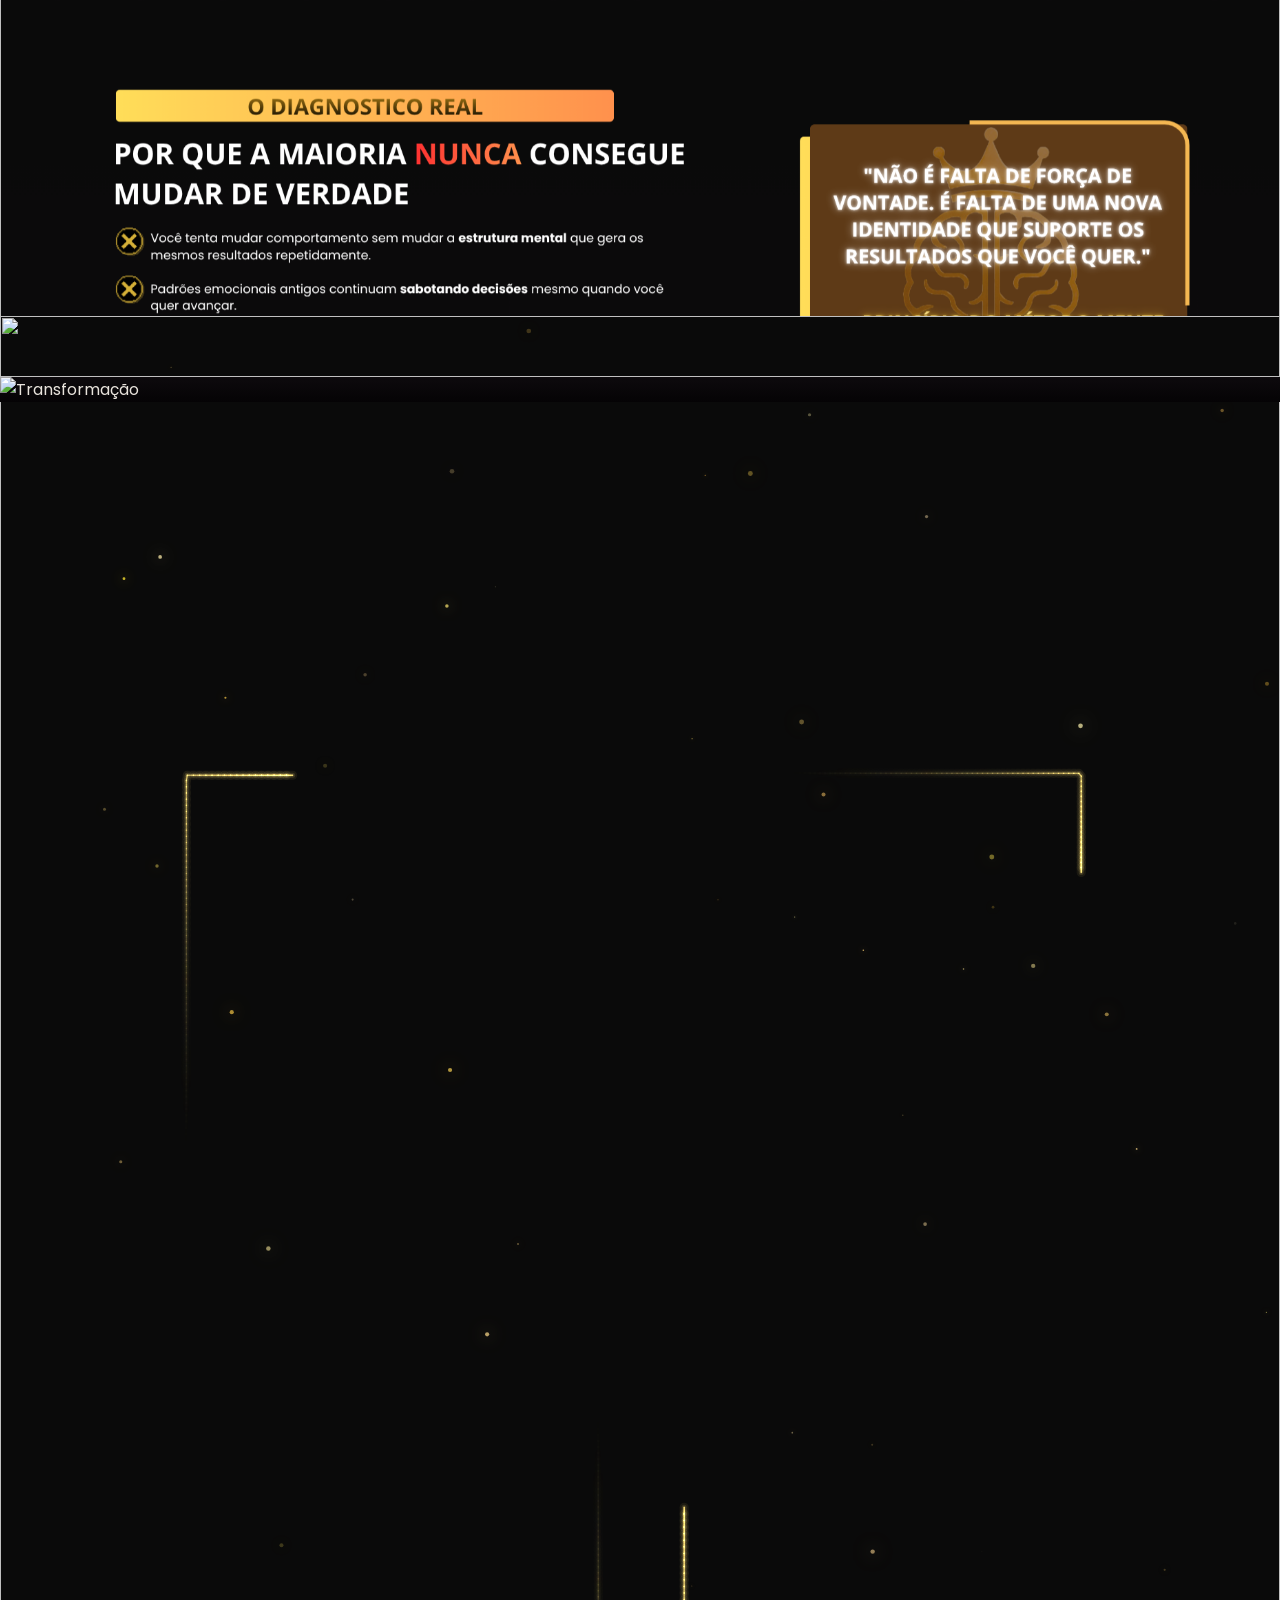
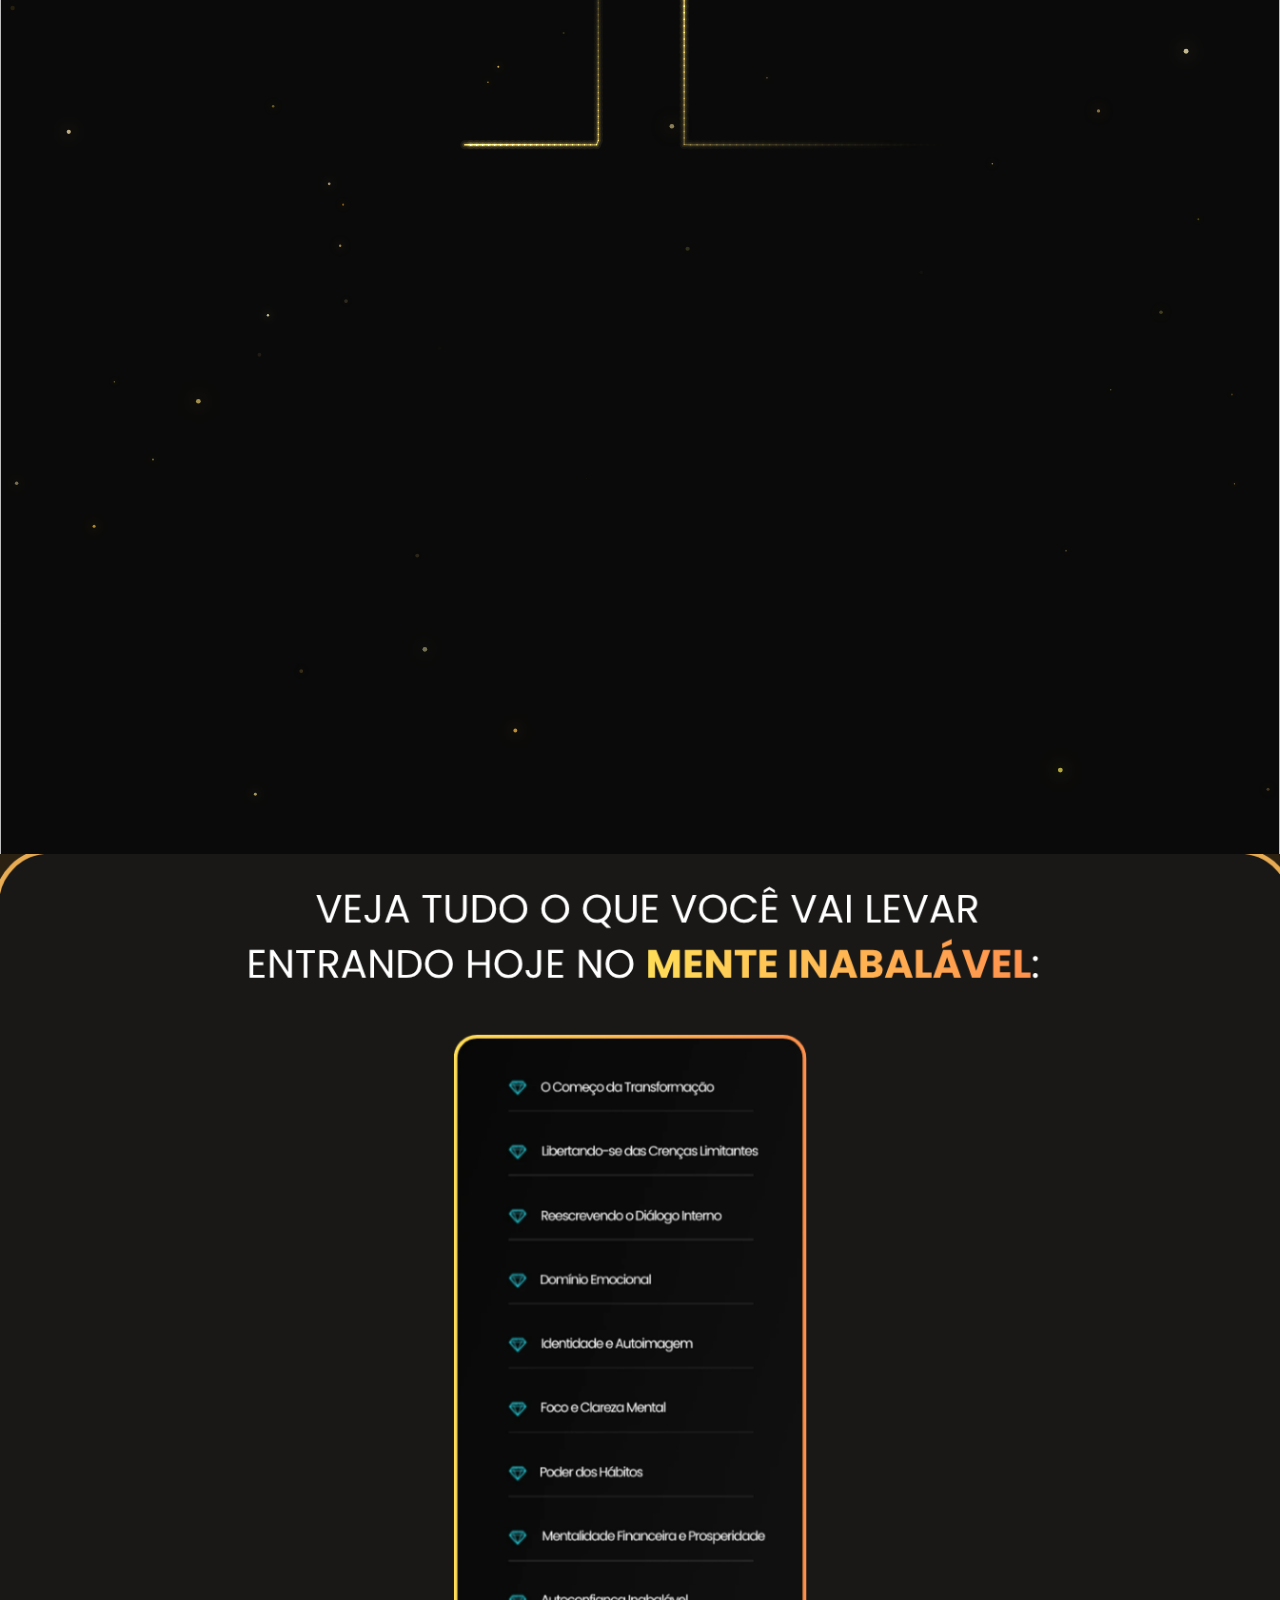
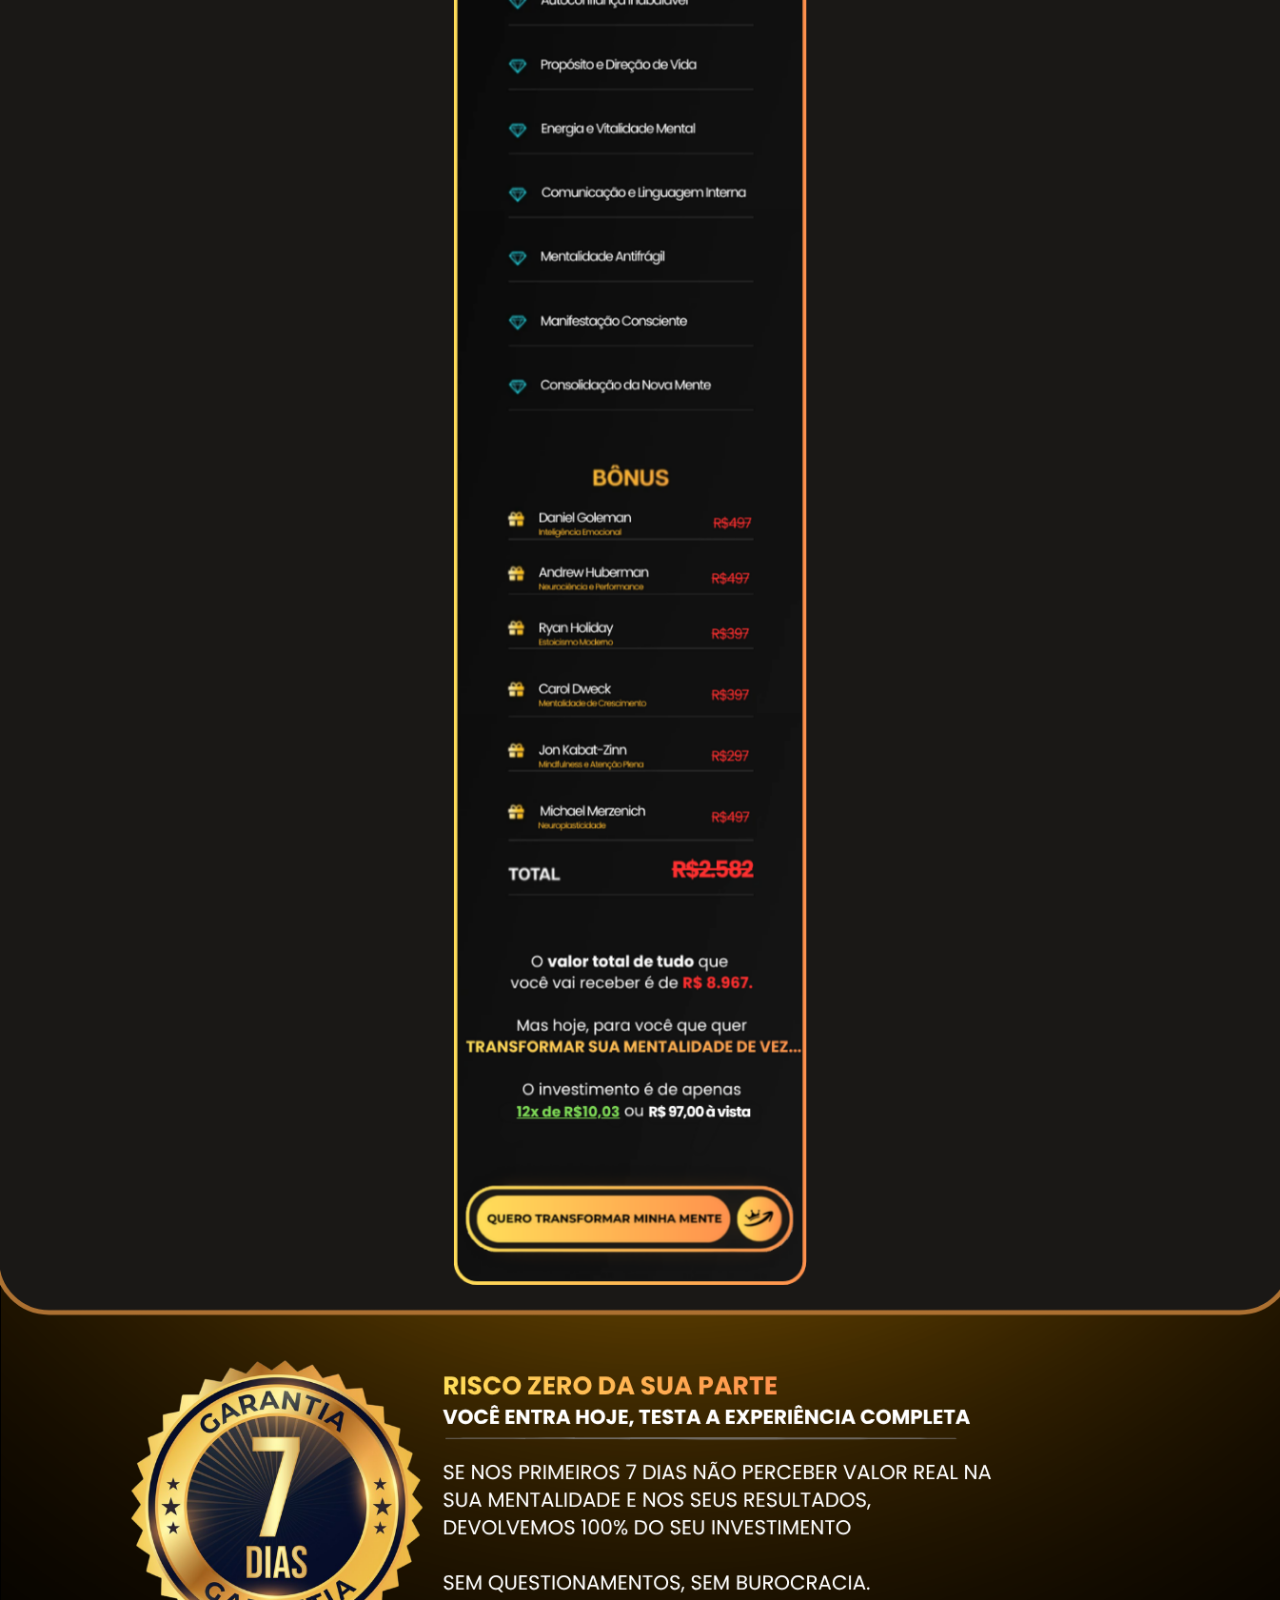
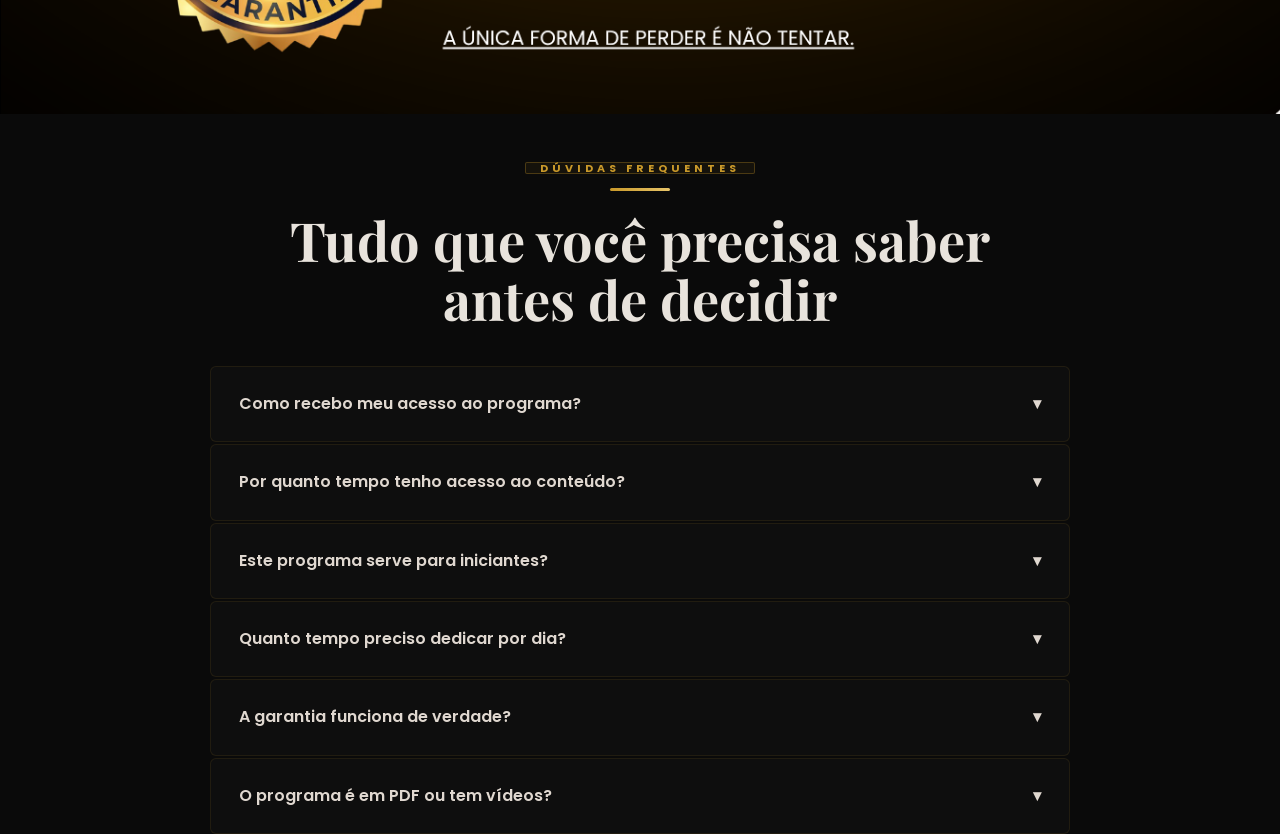
==== commit f5991aa5: "Update index.html" ====
--- a/index.html
+++ b/index.html
@@ -417,68 +417,7 @@
 /* FOOTER */
 footer{padding:36px 5vw;border-top:1px solid rgba(255,255,255,.05);text-align:center;font-size:12px;color:#333;}
 .divider-gold{width:60px;height:3px;background:linear-gradient(90deg,var(--gold),var(--gold2));margin:0 auto 20px;border-radius:2px;}
-
-/* ===== RESPONSIVE ===== */
-@media(max-width:900px){
-  .guarantee-inner{grid-template-columns:1fr;text-align:center;}
-  .offer-box{padding:36px 20px;}
-  .proof-item{padding:16px;border-right:none;border-bottom:1px solid rgba(201,153,42,.1);}
-  .proof-row{flex-direction:column;align-items:center;}
-}
-@media(max-width:768px){
-  .section{padding:56px 5vw;}
-  .section-sm{padding:40px 5vw;}
-  .marquee-wrap{transform:translateY(0);margin-bottom:0;clip-path:none;}
-  .marquee-track img{height:55px;}
-  .diag-section{padding-top:0;}
-  .diag-canvas{aspect-ratio:3 / 4;}
-  .layer-laranja.lego-in,
-  .layer-marrom.lego-in,
-  .layer-borda.lego-in,
-  .layer-texto.lego-in,
-  .layer-autor.lego-in{transform:translate(0,-30px) scale(1) !important;}
-  .btn-xl{font-size:13px;}
-  .btn-xl .btn-text{padding:0 20px 0 24px;}
-  .btn-xl .btn-icon{width:48px;height:48px;min-width:48px;}
-  .cta-group{display:flex;flex-direction:column;align-items:center;gap:14px;}
-  .cta-group .btn{width:100%;justify-content:space-between;}
-  .proof-row{flex-direction:column;align-items:center;gap:0;}
-  .proof-item{padding:14px 20px;border-right:none;border-bottom:1px solid rgba(201,153,42,.1);width:100%;max-width:320px;}
-  .proof-item:last-child{border-bottom:none;}
-  .bonus-card{grid-template-columns:56px 1fr;gap:14px;padding:20px 16px;}
-  .bonus-num{width:56px;height:56px;}
-  .bonus-n{font-size:24px;}
-  .price-main{font-size:clamp(64px,18vw,90px);}
-  .value-stack{padding:16px;}
-  .vrow{font-size:13px;}
-  .guarantee-inner{padding:28px 20px;gap:24px;}
-  .seal{width:110px;height:110px;}
-  .seal-days{font-size:42px;}
-  .faq-q{font-size:14px;padding:18px;}
-  .faq-a{padding:0 18px 16px;}
-  .exit-box{padding:36px 20px;}
-  .exit-box h3{font-size:22px;}
-  .sh-timer{font-size:11px;}
-  #sh{padding:10px 4vw;}
-}
-@media(max-width:480px){
-  .diag-canvas{aspect-ratio:3 / 5;}
-  .marquee-wrap{transform:translateY(0);margin-bottom:0;}
-  .marquee-track img{height:48px;}
-  .layer-laranja.lego-in,
-  .layer-marrom.lego-in,
-  .layer-borda.lego-in,
-  .layer-texto.lego-in,
-  .layer-autor.lego-in{transform:translate(0,-10px) scale(1) !important;}
-  #hs1{left:4%;width:58%;height:7.5%;top:71%;}
-  #hs2{left:66%;width:30%;height:7.5%;top:71%;}
-  .stitle{font-size:clamp(26px,7vw,36px);}
-  .offer-box{padding:28px 16px;}
-  .final-cta h2{font-size:clamp(28px,7vw,40px);}
-  .final-cta p{font-size:15px;}
-  .section{padding:64px 5vw;}
-  .cta-group .btn{width:100%;}
-}
+  
 </style>
 </head>
 <body>
@@ -1001,3 +940,5 @@
 </script>
 </body>
 </html>
+
+
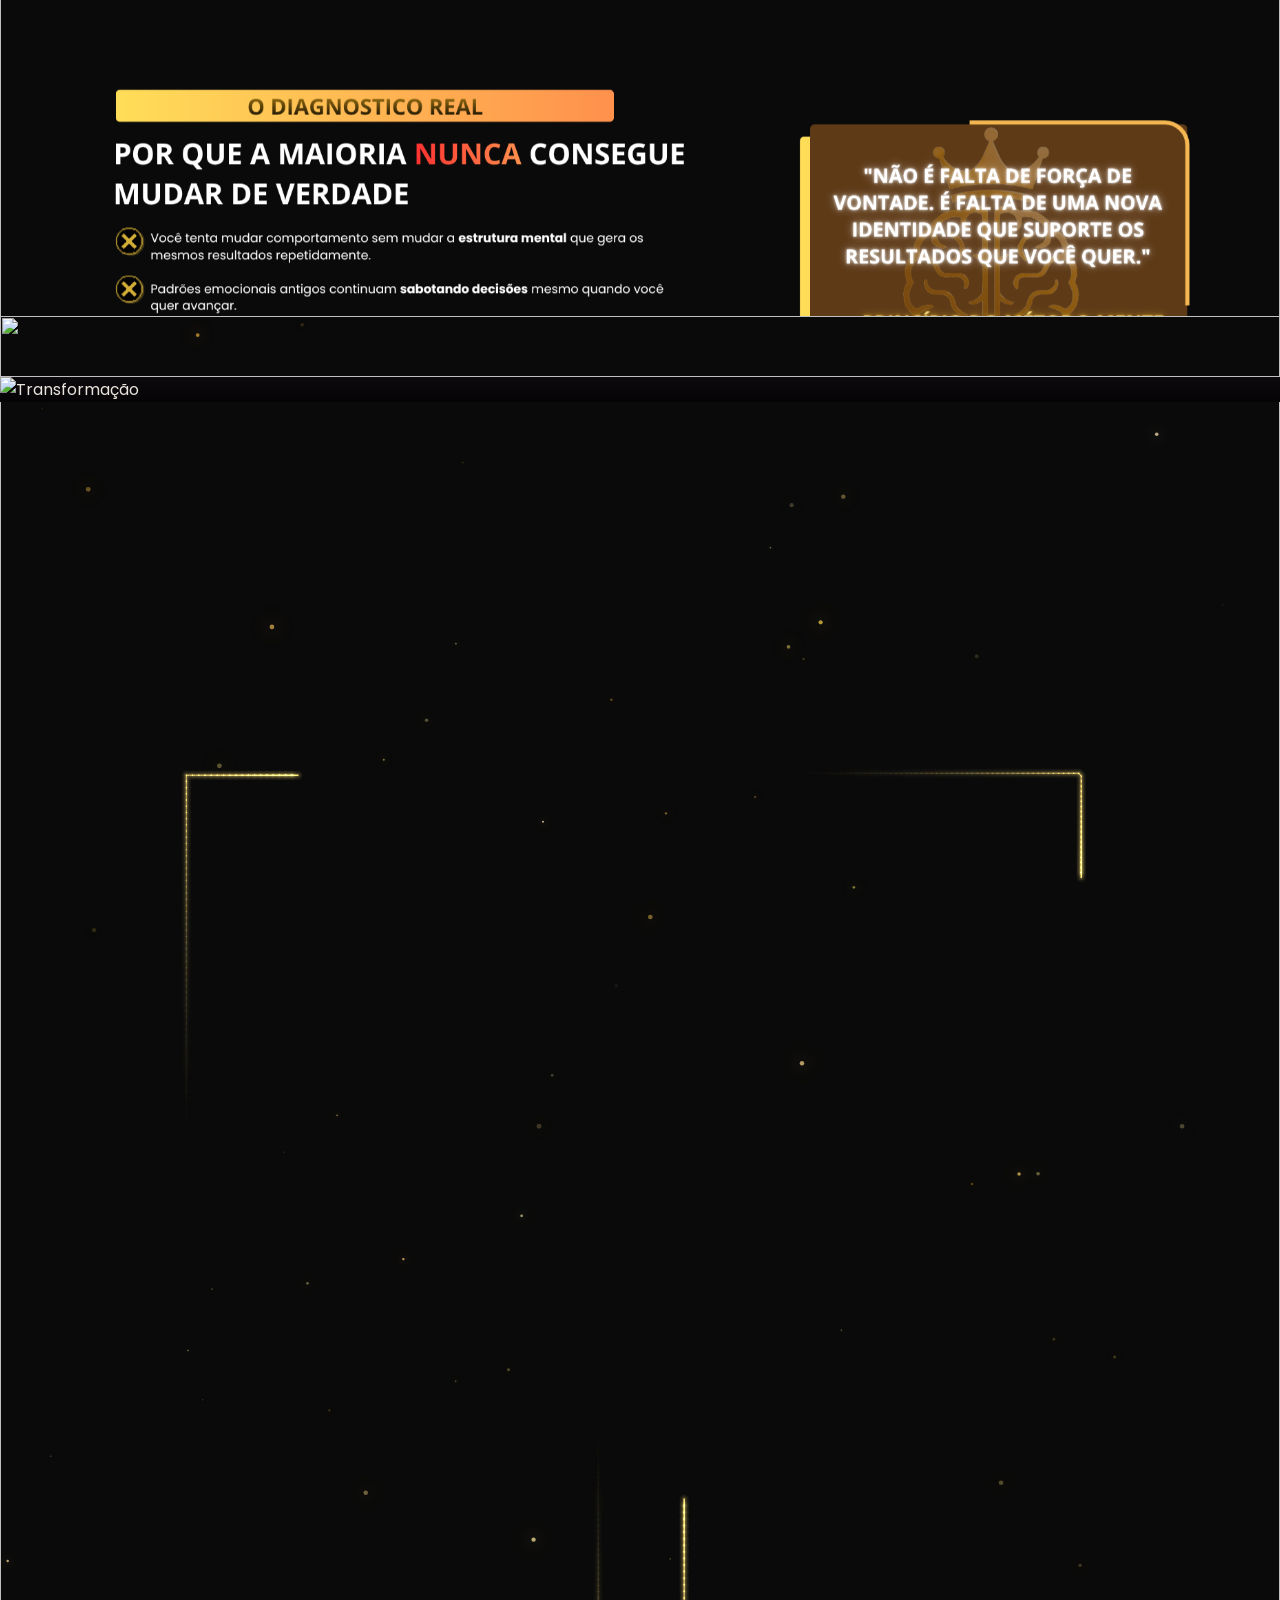
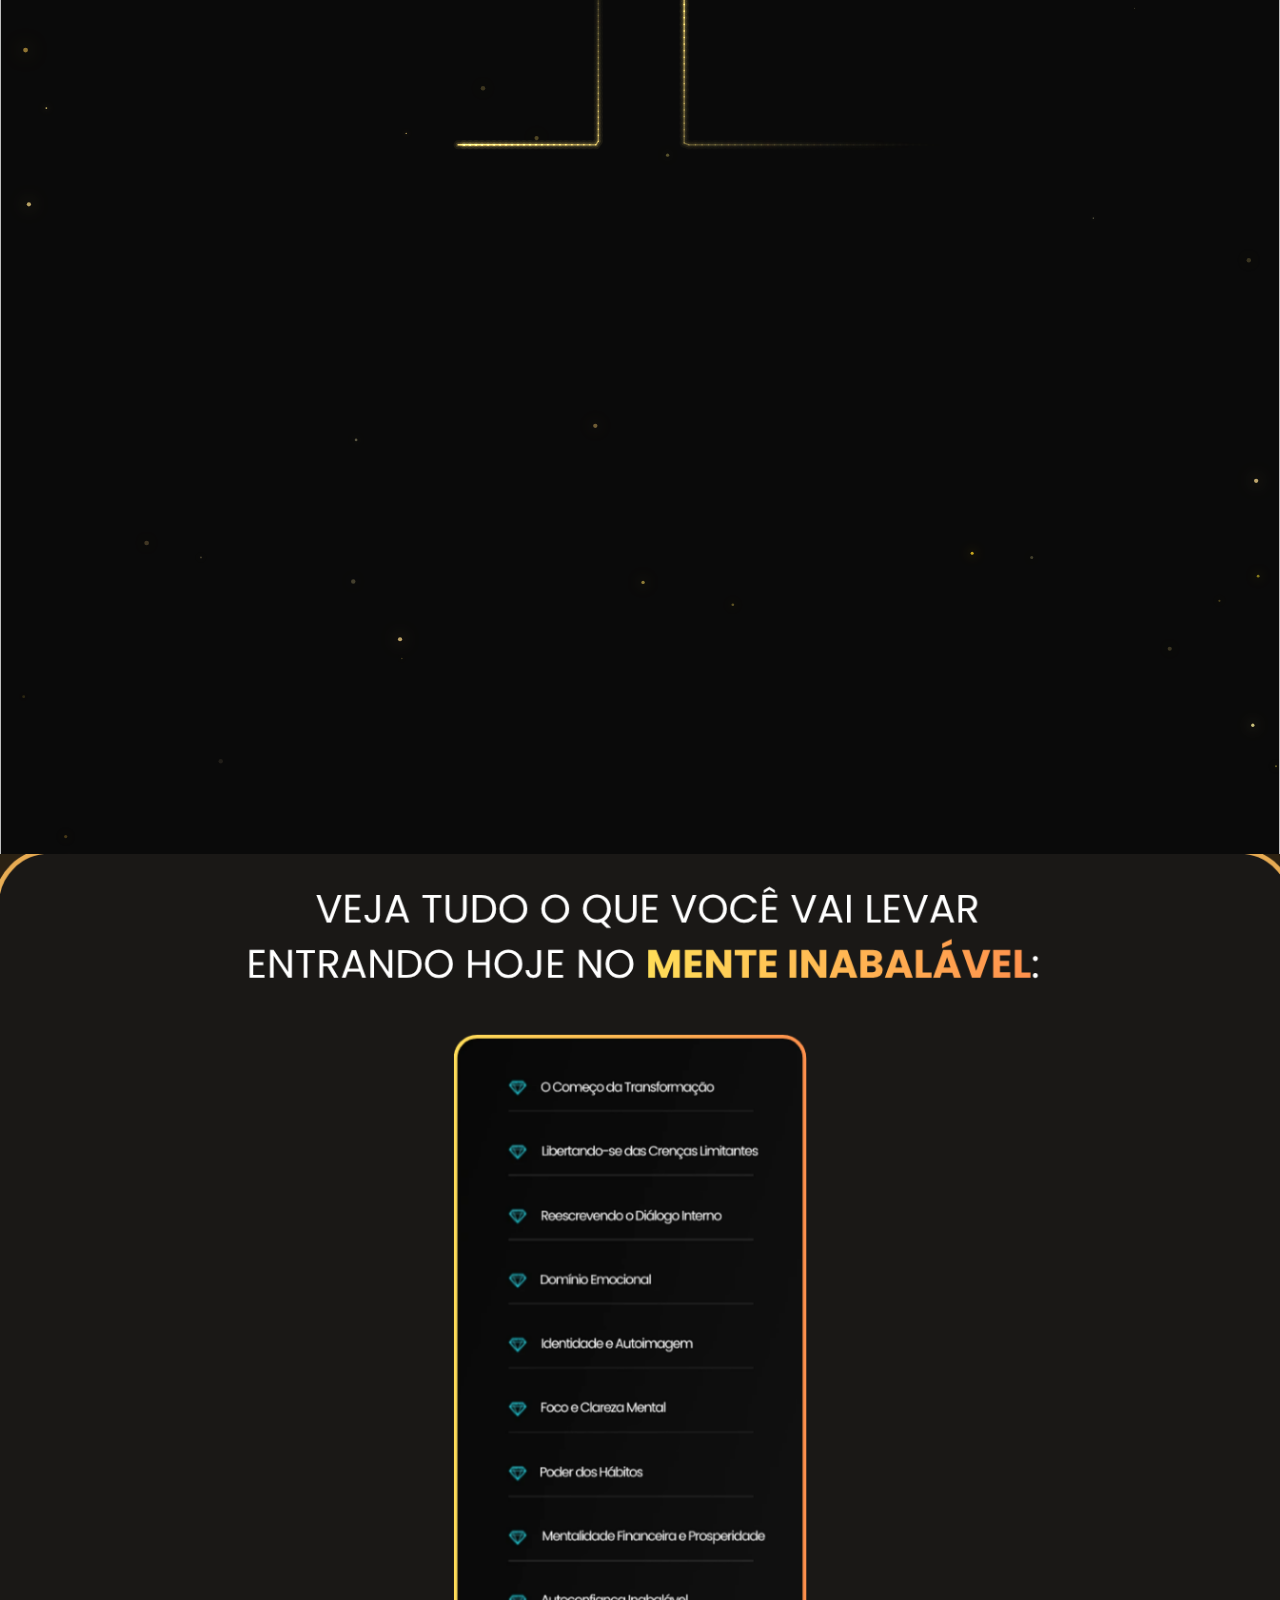
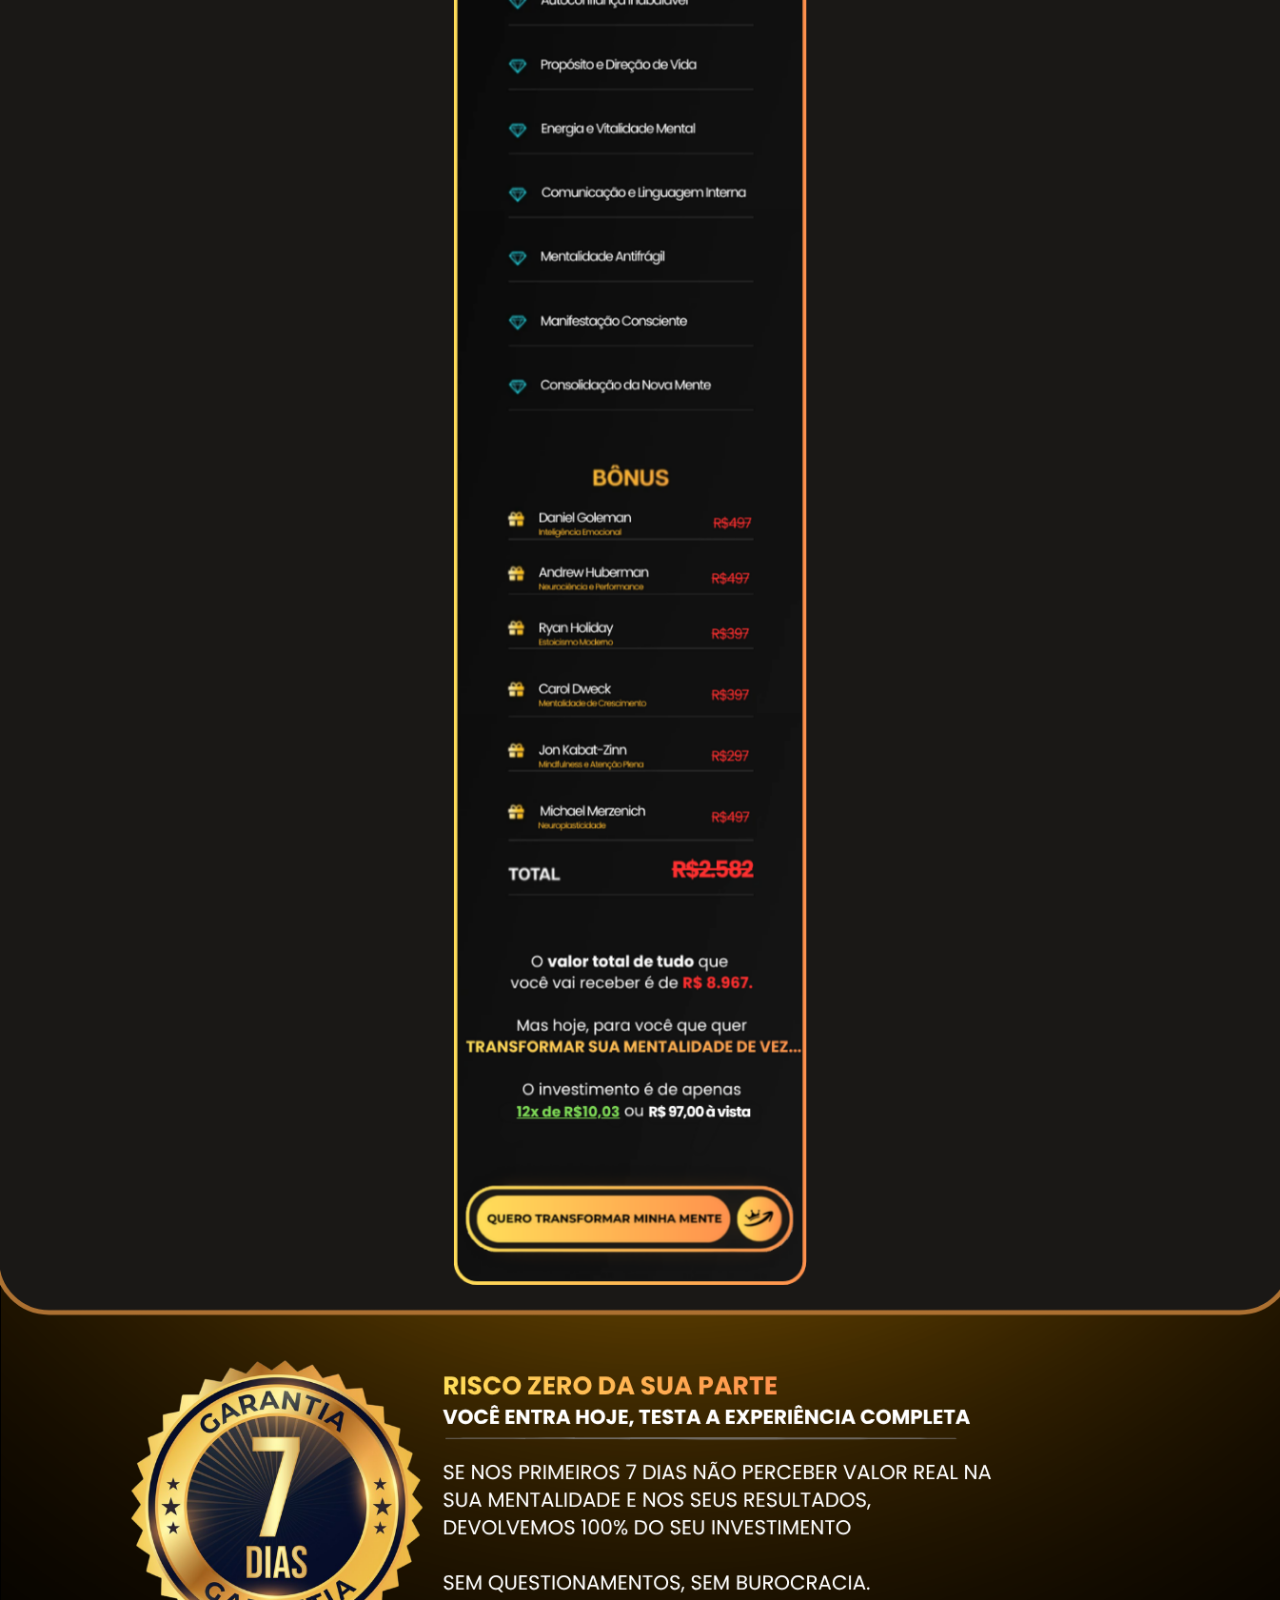
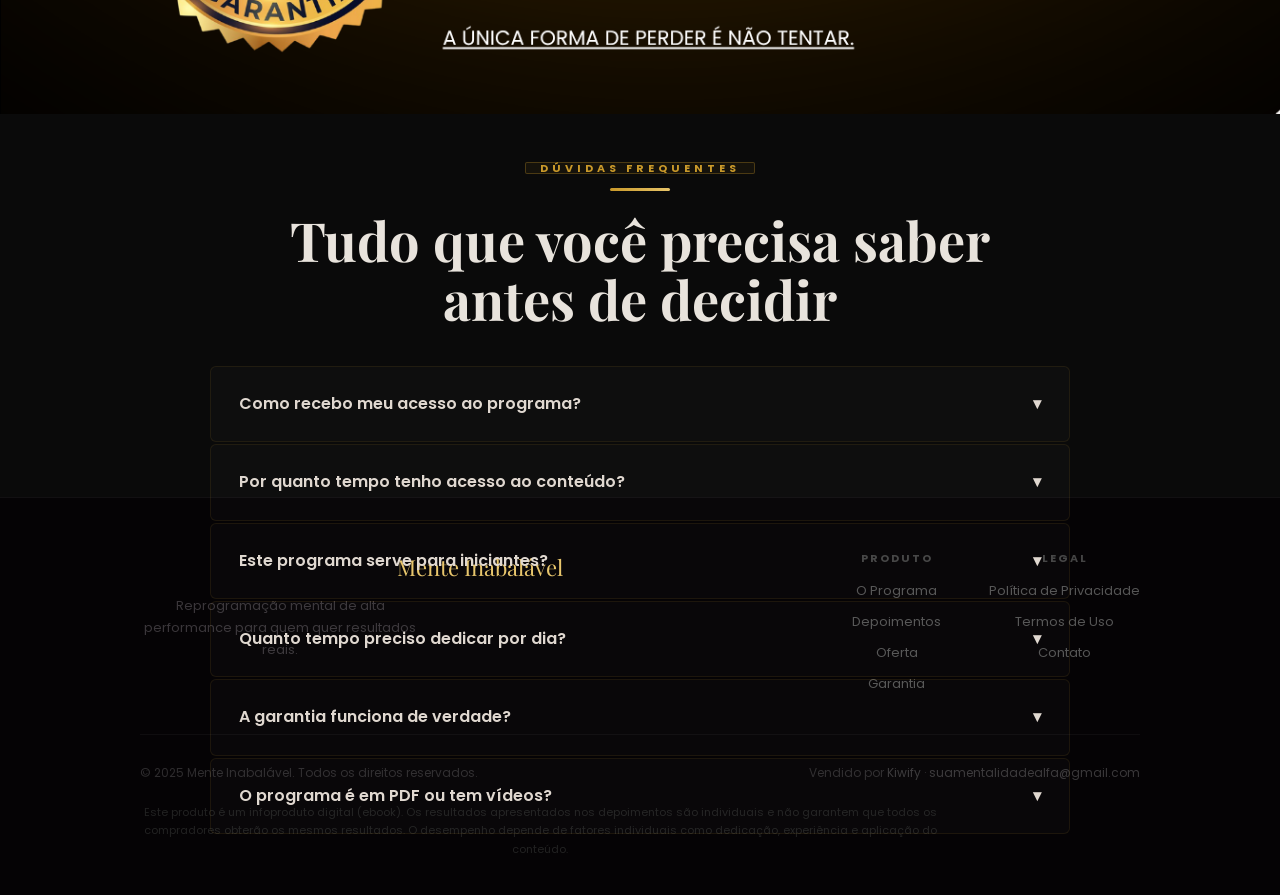
==== commit b28a3b7e: "Update index.html" ====
--- a/index.html
+++ b/index.html
@@ -604,6 +604,60 @@
   <!-- fim wrapper -->
 
 </section>
+
+  <!-- ═══════════════════════════════════
+              FOOTER
+═══════════════════════════════════ -->
+<footer style="background:#050305;border-top:1px solid rgba(255,255,255,.05);padding:52px 5vw 36px;">
+  <div style="max-width:1000px;margin:auto;">
+
+    <!-- Topo do footer -->
+    <div style="display:flex;flex-wrap:wrap;align-items:flex-start;justify-content:space-between;gap:32px;margin-bottom:40px;">
+
+      <!-- Marca -->
+      <div style="flex:1;min-width:220px;">
+        <div style="font-family:'Playfair Display',serif;font-size:22px;color:var(--gold2);margin-bottom:10px;">Mente Inabalável</div>
+        <p style="font-size:13px;color:#3A363A;line-height:1.7;max-width:280px;">Reprogramação mental de alta performance para quem quer resultados reais.</p>
+      </div>
+
+      <!-- Links -->
+      <div style="display:flex;gap:48px;flex-wrap:wrap;">
+        <div>
+          <p style="font-size:11px;letter-spacing:2px;text-transform:uppercase;color:#444;font-weight:700;margin-bottom:14px;">Produto</p>
+          <div style="display:flex;flex-direction:column;gap:10px;">
+            <a href="#diagnostico" style="font-size:13px;color:#555;text-decoration:none;transition:.2s;" onmouseover="this.style.color='#C9992A'" onmouseout="this.style.color='#555'">O Programa</a>
+            <a href="#depoimentos" style="font-size:13px;color:#555;text-decoration:none;transition:.2s;" onmouseover="this.style.color='#C9992A'" onmouseout="this.style.color='#555'">Depoimentos</a>
+            <a href="#oferta" style="font-size:13px;color:#555;text-decoration:none;transition:.2s;" onmouseover="this.style.color='#C9992A'" onmouseout="this.style.color='#555'">Oferta</a>
+            <a href="#garantia" style="font-size:13px;color:#555;text-decoration:none;transition:.2s;" onmouseover="this.style.color='#C9992A'" onmouseout="this.style.color='#555'">Garantia</a>
+          </div>
+        </div>
+        <div>
+          <p style="font-size:11px;letter-spacing:2px;text-transform:uppercase;color:#444;font-weight:700;margin-bottom:14px;">Legal</p>
+          <div style="display:flex;flex-direction:column;gap:10px;">
+            <a href="politica-de-privacidade.html" style="font-size:13px;color:#555;text-decoration:none;transition:.2s;" onmouseover="this.style.color='#C9992A'" onmouseout="this.style.color='#555'">Política de Privacidade</a>
+            <a href="termos-de-uso.html" style="font-size:13px;color:#555;text-decoration:none;transition:.2s;" onmouseover="this.style.color='#C9992A'" onmouseout="this.style.color='#555'">Termos de Uso</a>
+            <a href="mailto:suamentalidadealfa@gmail.com" style="font-size:13px;color:#555;text-decoration:none;transition:.2s;" onmouseover="this.style.color='#C9992A'" onmouseout="this.style.color='#555'">Contato</a>
+          </div>
+        </div>
+      </div>
+    </div>
+
+    <!-- Divisor -->
+    <div style="border-top:1px solid rgba(255,255,255,.04);padding-top:28px;display:flex;flex-wrap:wrap;align-items:center;justify-content:space-between;gap:14px;">
+      <p style="font-size:12px;color:#2E2C2E;">© 2025 Mente Inabalável. Todos os direitos reservados.</p>
+      <p style="font-size:12px;color:#2E2C2E;">
+        Vendido por <a href="https://kiwify.com.br" target="_blank" style="color:#3A383A;text-decoration:none;">Kiwify</a> · 
+        <a href="mailto:suamentalidadealfa@gmail.com" style="color:#3A383A;text-decoration:none;">suamentalidadealfa@gmail.com</a>
+      </p>
+    </div>
+
+    <!-- Aviso legal -->
+    <p style="font-size:11px;color:#222;line-height:1.7;margin-top:20px;max-width:800px;">
+      Este produto é um infoproduto digital (ebook). Os resultados apresentados nos depoimentos são individuais e não garantem que todos os compradores obterão os mesmos resultados. O desempenho depende de fatores individuais como dedicação, experiência e aplicação do conteúdo.
+    </p>
+
+  </div>
+</footer>
   
 <!-- ═══════════════════════════════════
               EXIT POPUP
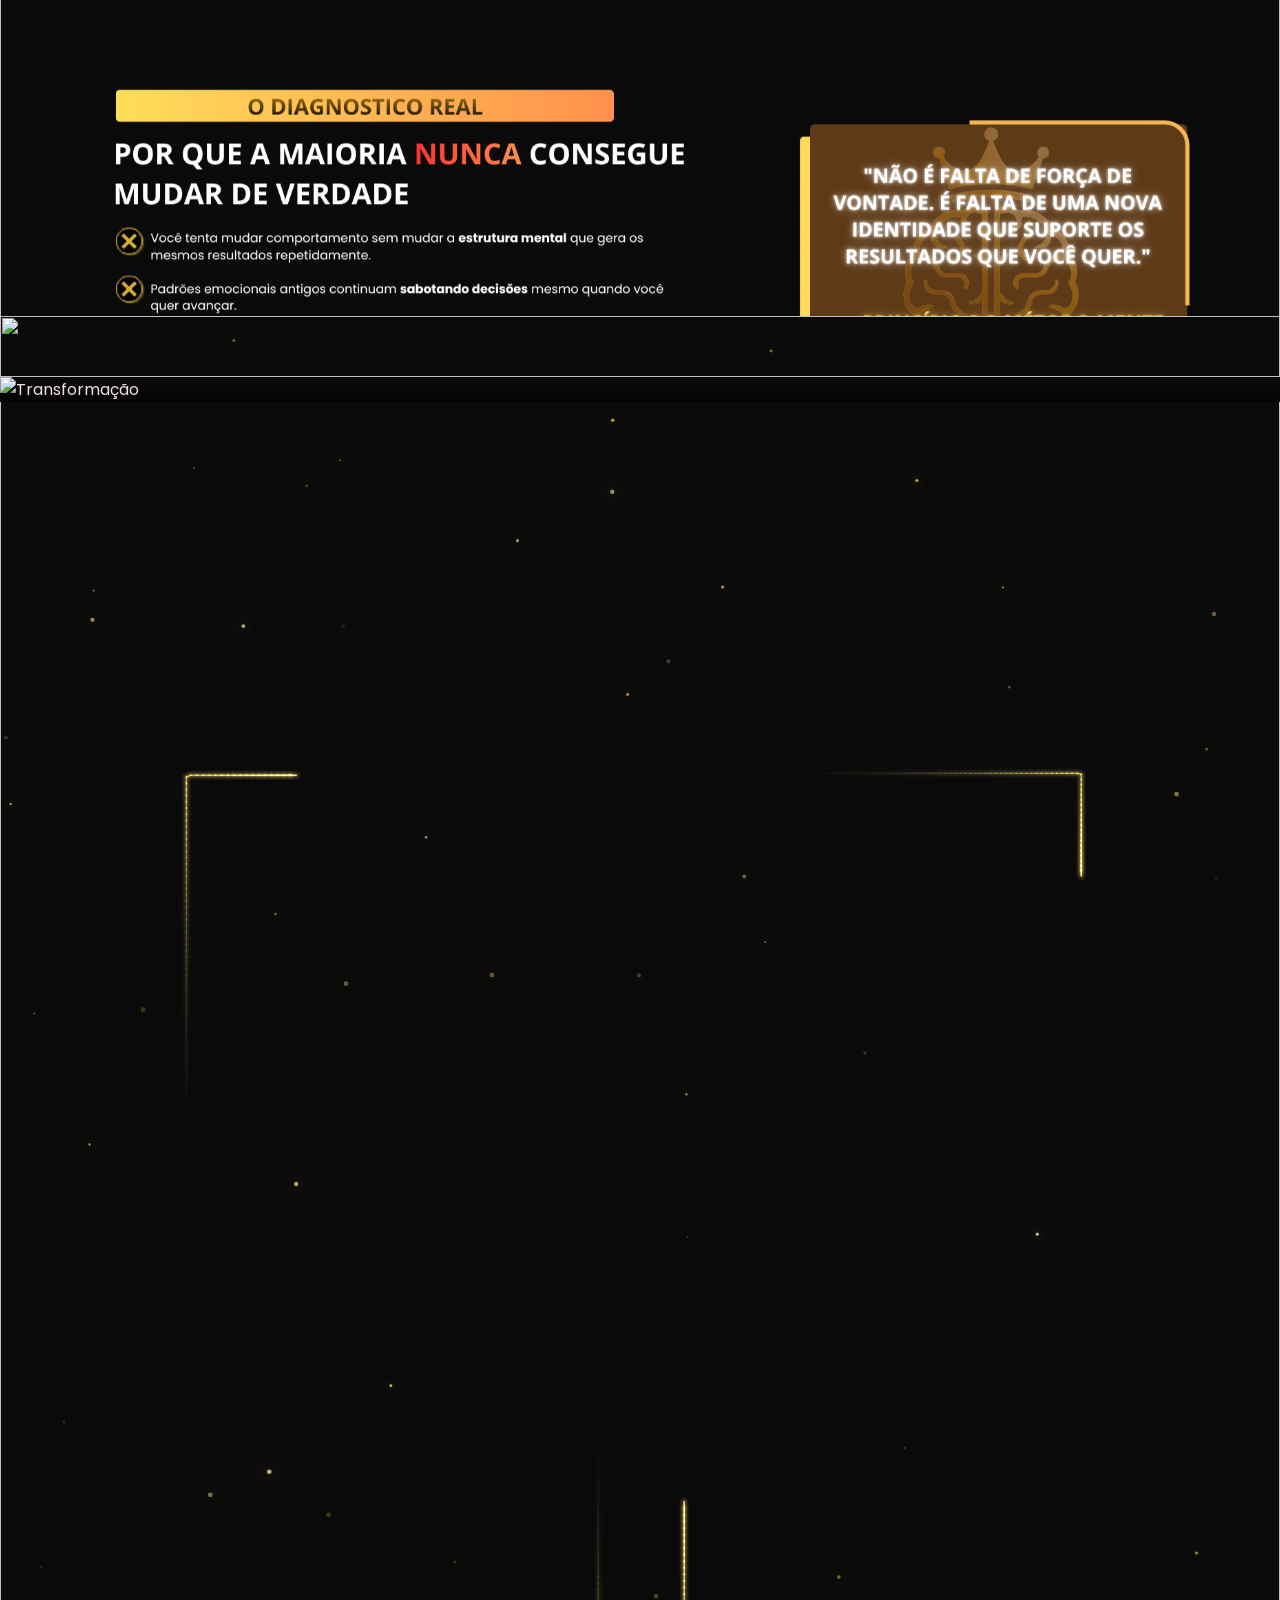
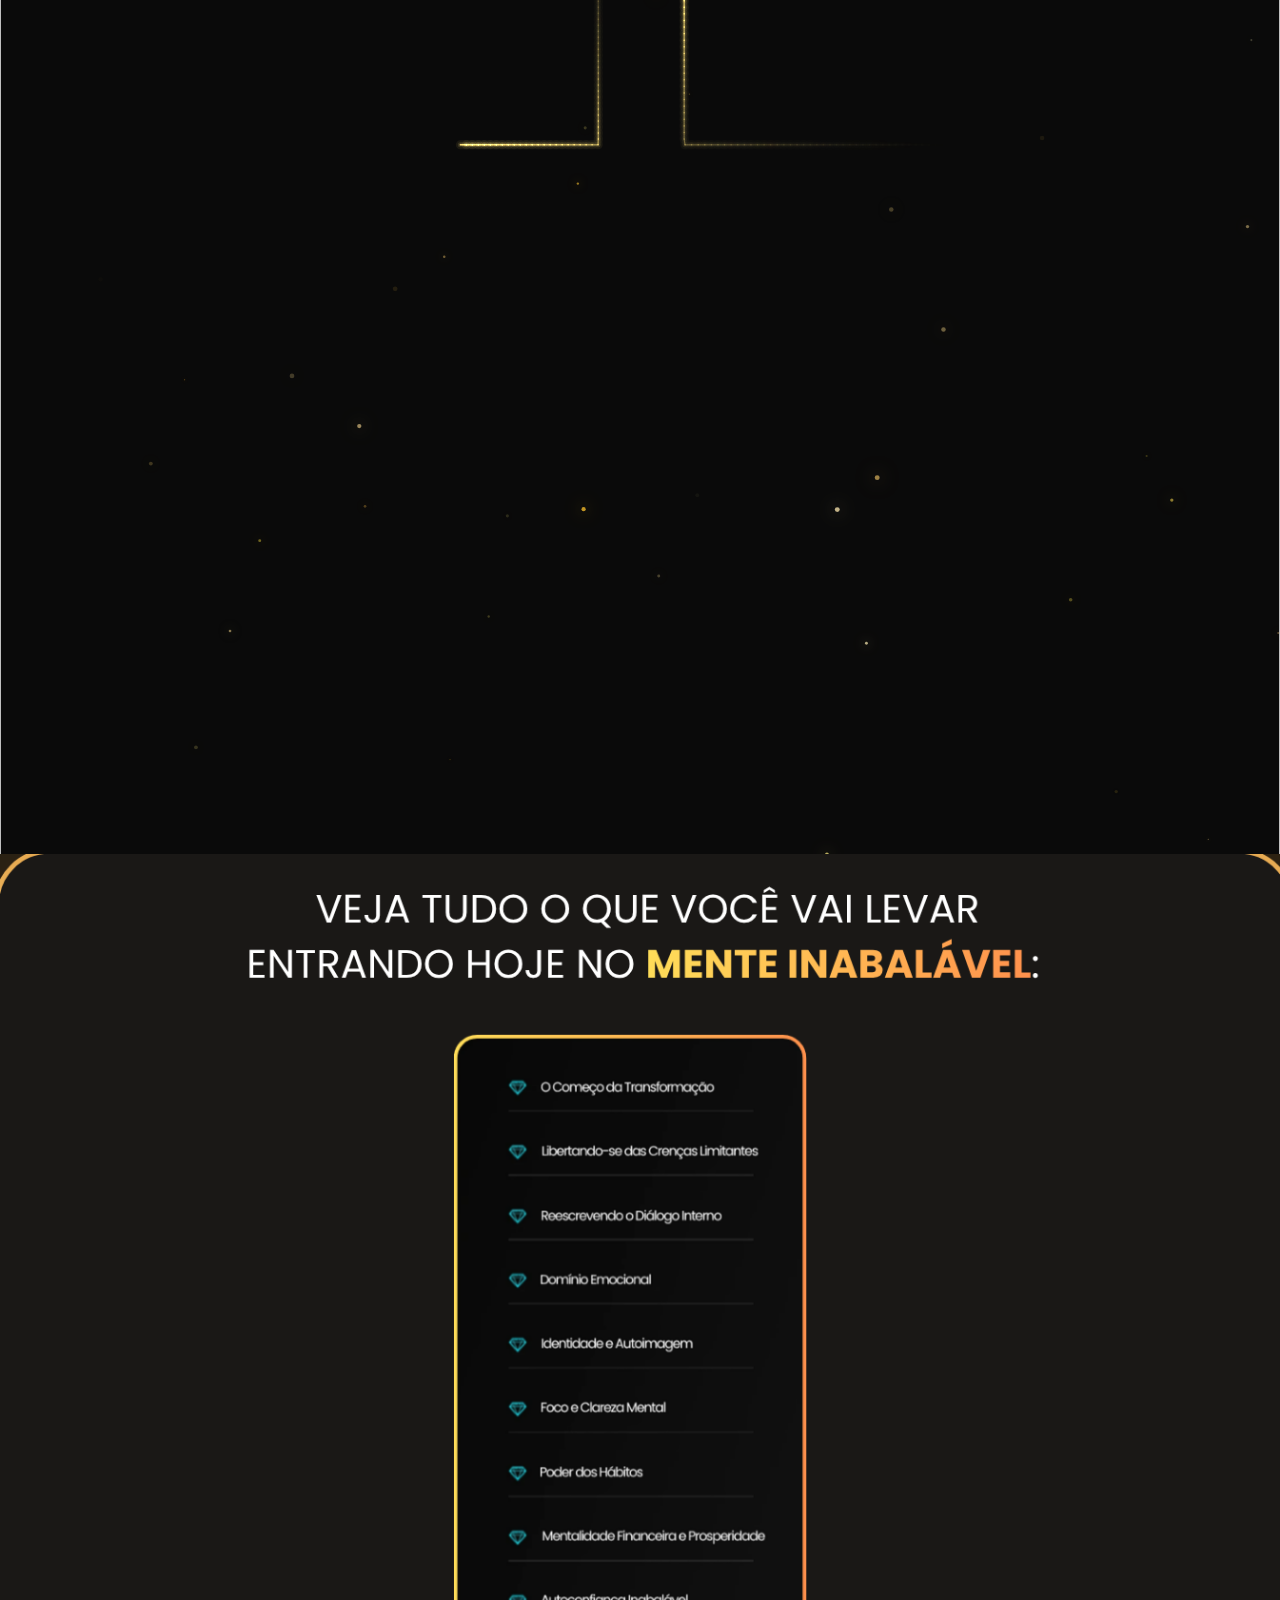
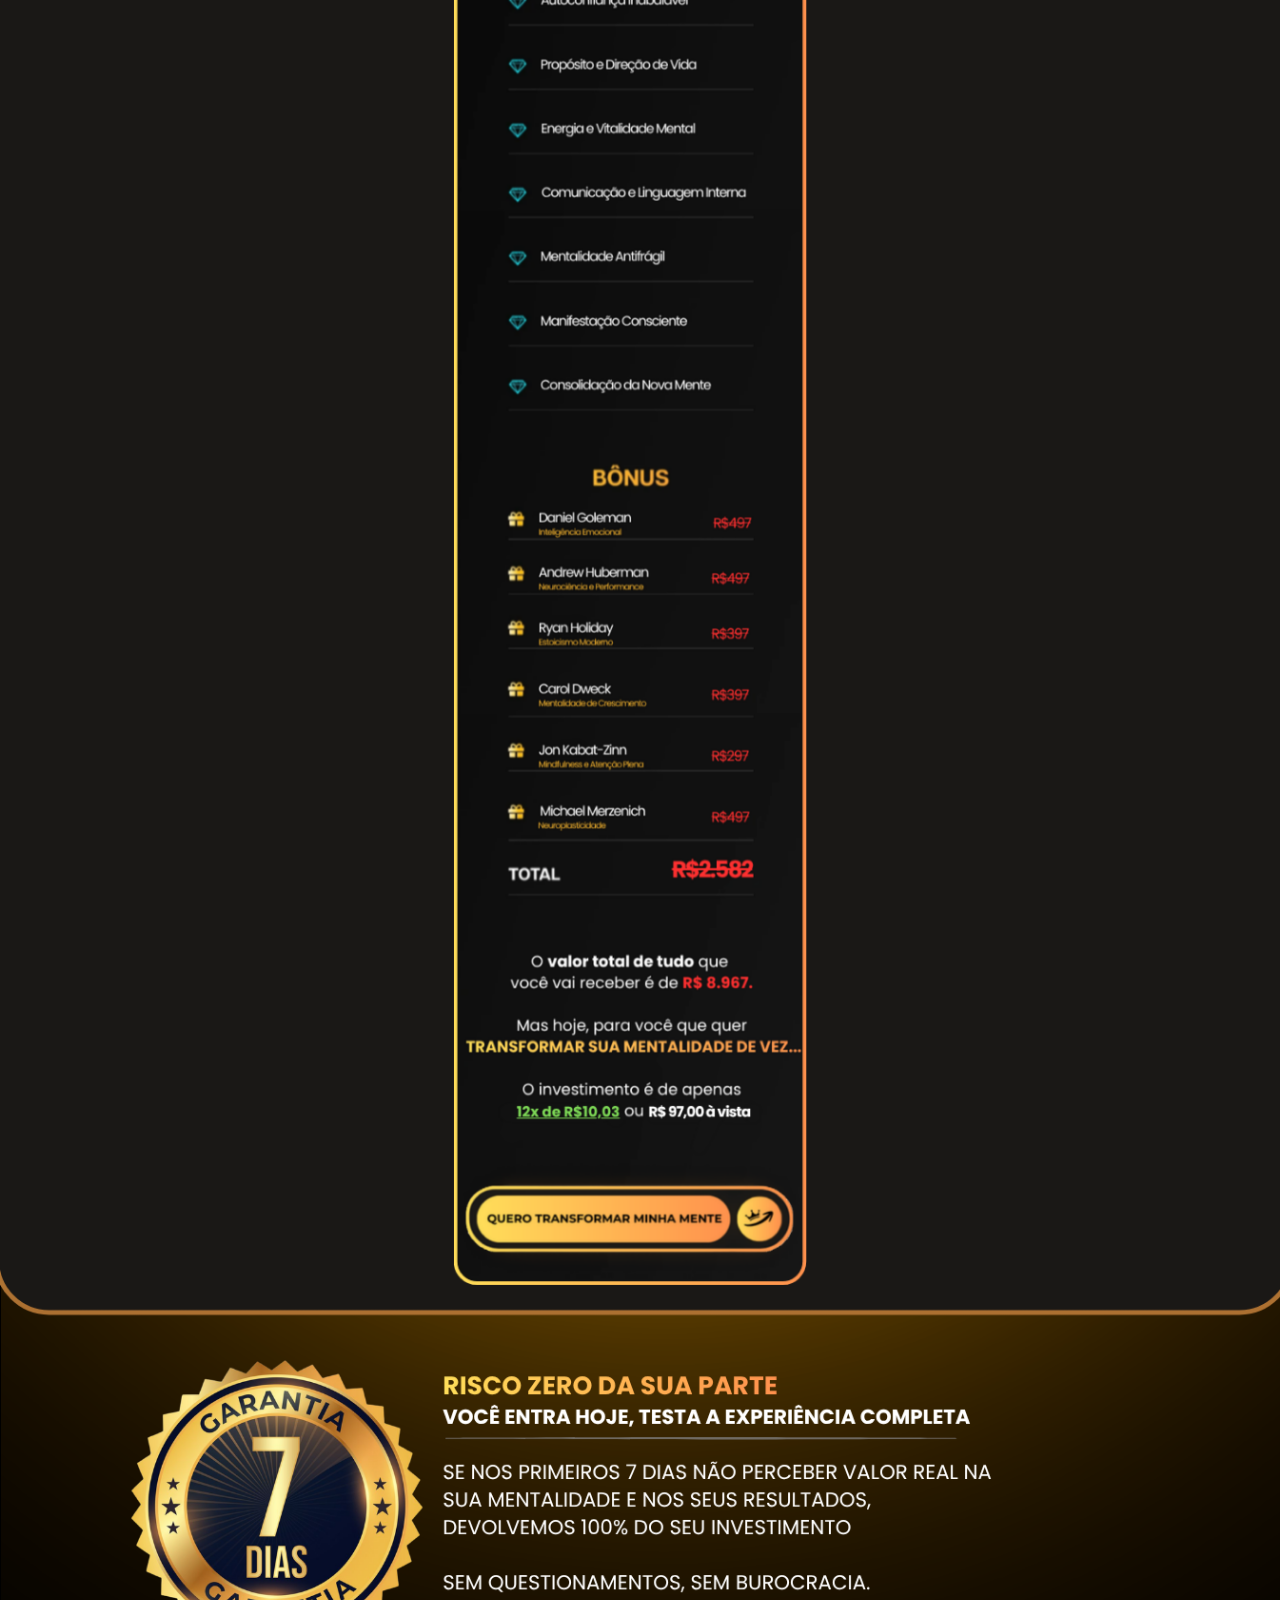
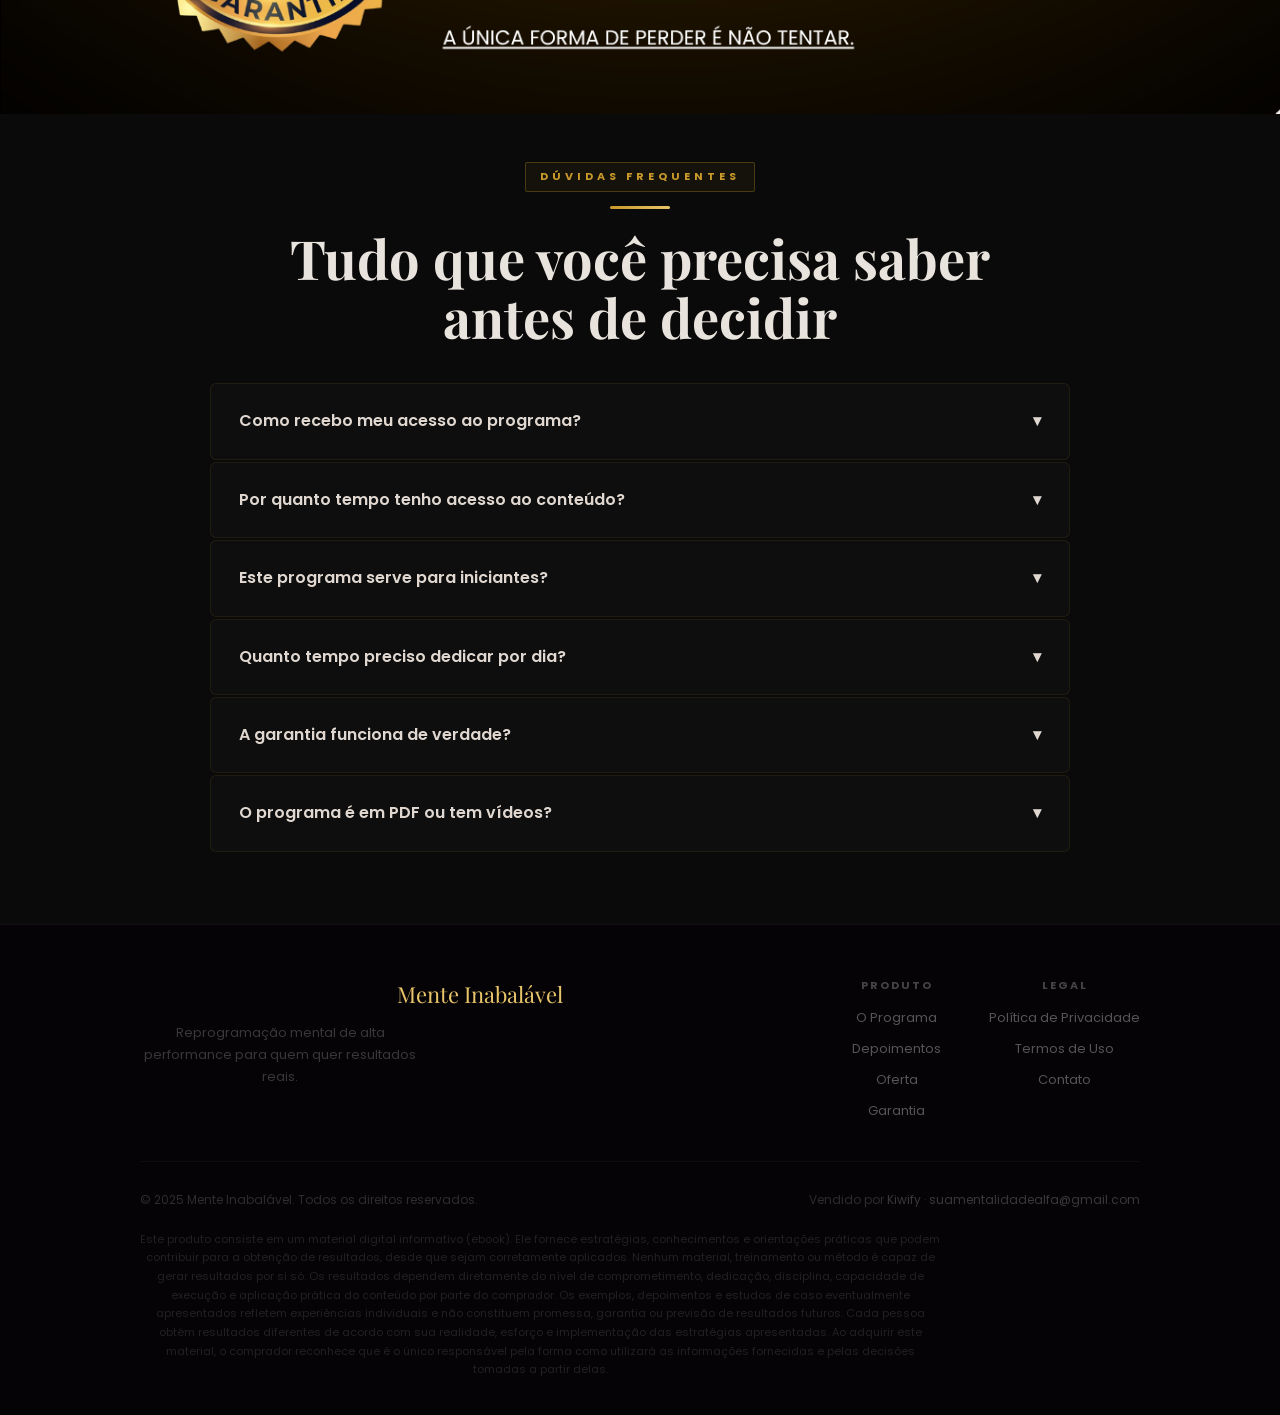
==== commit 939aa2cc: "Update index.html" ====
--- a/index.html
+++ b/index.html
@@ -237,16 +237,42 @@
 #depAudioZone {
   position: absolute;
   z-index: 5;
-  top: 85.5%; left: 28.3%;
-  width: 44.9%; height: 3.8%;
+top: 85.59%; left: 28.33%;
+  width: 44.95%; height: 3.76%;
   background: transparent;
   border: none;
   cursor: pointer;
-  border-radius: 6px;
+  border-radius: 50px;
   outline: none;
-}
-#depAudioZone.dep-playing {
-  box-shadow: 0 0 18px 4px rgba(212,160,23,.45);
+  transition: box-shadow .3s ease;
+}
+#depAudioZone:hover {
+  box-shadow:
+    0 0 8px 6px  rgba(245,166,35,.70),
+    0 0 24px 12px rgba(232,197,106,.45),
+    0 0 55px 20px rgba(201,153,42,.25);
+}
+
+.gold-hotspot {
+  position: absolute;
+  display: block;
+  z-index: 10;
+  border-radius: 50px;
+  background: transparent;
+  cursor: pointer;
+  transition: box-shadow .3s ease;
+}
+#hsCompra {
+  top: 95.22%;
+  left: 38.14%;
+  width: 23.79%;
+  height: 3.24%;
+}
+.gold-hotspot:hover {
+  box-shadow:
+    0 0 8px 6px  rgba(245,166,35,.70),
+    0 0 24px 12px rgba(232,197,106,.45),
+    0 0 55px 20px rgba(201,153,42,.25);
 }
 
 /* ===== FAQ PREMIUM ===== */
@@ -429,11 +455,11 @@
 <div id="sh">
   <div class="sh-inner">
     <div class="sh-timer">Oferta especial — encerra em <strong id="cd">15:00</strong></div>
-    <a href="https://pay.kiwify.com.br/V600BAY" target="_blank"
-       onclick="var r=Math.random();if(r<0.33){event.preventDefault();document.getElementById('oferta').scrollIntoView({behavior:'smooth'});}else if(r<0.66){event.preventDefault();document.getElementById('garantia').scrollIntoView({behavior:'smooth'});}"
-       style="display:inline-block;line-height:0;flex-shrink:0;transition:transform .25s ease,filter .25s ease;"
-       onmouseover="this.style.transform='translateY(-2px) scale(1.04)';this.style.filter='drop-shadow(0 6px 18px rgba(201,153,42,.55))'"
-       onmouseout="this.style.transform='none';this.style.filter='none'">
+<a href="#hsCompra"
+   onclick="event.preventDefault();document.getElementById('hsCompra').scrollIntoView({behavior:'smooth'});"
+   style="display:inline-block;line-height:0;flex-shrink:0;transition:transform .25s ease,filter .25s ease;"
+   onmouseover="this.style.transform='translateY(-2px) scale(1.04)';this.style.filter='drop-shadow(0 6px 18px rgba(201,153,42,.55))'"
+   onmouseout="this.style.transform='none';this.style.filter='none'">
       <img src="botãodeacesso.png" alt="Garantir Acesso" style="height:50px;width:280px;object-fit:contain;display:block;">
     </a>
   </div>
@@ -446,7 +472,7 @@
   <div class="hero-img-wrap">
     <img class="hero-bg-img" src="Herodesktop.png" alt="Mente Inabalável Hero">
     <a id="hs1" class="hero-hotspot" href="https://pay.kiwify.com.br/V600BAY" target="_blank" title="Quero Transformar Minha Mente"></a>
-    <a id="hs2" class="hero-hotspot" href="#modulos" title="Ver Módulos"></a>
+    <a id="hs2" class="hero-hotspot" href="#oferta" title="Ver Módulos"></a>
   </div>
 
   <div class="marquee-wrap">
@@ -523,10 +549,7 @@
     <img src="modulos-oferta.png" alt="Módulos e Oferta" style="width:100%;display:block;">
     <a href="https://pay.kiwify.com.br/ltnQQJI" target="_blank"
       id="hsCompra"
-      style="position:absolute;display:block;z-index:10;border-radius:50px;background:transparent;cursor:pointer;bottom:4.5%;left:50%;transform:translateX(-50%);width:38%;height:5%;"
-      title="Garantir Acesso"
-      onmouseover="this.style.boxShadow='0 0 8px 6px rgba(245,166,35,.70), 0 0 24px 12px rgba(232,197,106,.45), 0 0 55px 20px rgba(201,153,42,.25)'"
-      onmouseout="this.style.boxShadow='none'"
+      class="gold-hotspot"
     ></a>
   </div>
 </section> 
@@ -536,72 +559,56 @@
 ═══════════════════════════════════ -->
 <section style="margin:0;padding:0;width:100%;display:block;background:#0A0A0A;position:relative;" id="garantia">
 
-  <!-- Wrapper com position:relative para o FAQ ficar sobreposto -->
+  <!-- IMAGEM GARANTIA — apenas a parte superior (corta na área branca) -->
   <div style="position:relative;width:100%;line-height:0;">
-
-    <!-- IMAGEM GARANTIA — completa, sem corte -->
     <img src="garantia.png" alt="Garantia 7 Dias" style="width:100%;display:block;">
-
-    <!-- FAQ SOBREPOSTO — cobre exatamente a área branca da imagem -->
-    <div style="
-      position:absolute;
-      top:53%;
-      left:0;
-      right:0;
-      bottom:0;
-      background:#0A0A0A;
-      padding:48px 5vw 52px;
-      display:flex;
-      align-items:flex-start;
-      justify-content:center;
-    ">
-      <div style="width:100%;max-width:860px;margin:0 auto;">
-
-        <div style="text-align:center;margin-bottom:36px;">
-          <span class="eyebrow rv">Dúvidas Frequentes</span>
-          <div class="divider-gold rv"></div>
-          <h2 class="stitle rv">Tudo que você precisa saber<br>antes de decidir</h2>
-        </div>
-
-        <div style="display:flex;flex-direction:column;gap:2px;">
-
-          <details class="faq-item rv">
-            <summary class="faq-q">Como recebo meu acesso ao programa?<span class="faq-chevron">▾</span></summary>
-            <div class="faq-a">Imediatamente após a confirmação do pagamento, você recebe um e-mail com seus dados de acesso à área de membros. É automático — você não precisa esperar nada.</div>
-          </details>
-
-          <details class="faq-item rv d1">
-            <summary class="faq-q">Por quanto tempo tenho acesso ao conteúdo?<span class="faq-chevron">▾</span></summary>
-            <div class="faq-a">O acesso é vitalício. Todas as futuras atualizações e novos conteúdos que forem adicionados ao programa estão inclusos sem custo adicional.</div>
-          </details>
-
-          <details class="faq-item rv d2">
-            <summary class="faq-q">Este programa serve para iniciantes?<span class="faq-chevron">▾</span></summary>
-            <div class="faq-a">Sim. O conteúdo foi estruturado para qualquer nível. O método parte da sua realidade atual e constrói a partir daí.</div>
-          </details>
-
-          <details class="faq-item rv">
-            <summary class="faq-q">Quanto tempo preciso dedicar por dia?<span class="faq-chevron">▾</span></summary>
-            <div class="faq-a">Com 20 a 30 minutos diários você já consegue progredir de forma consistente. A ideia é encaixar na rotina, não substituir ela.</div>
-          </details>
-
-          <details class="faq-item rv d1">
-            <summary class="faq-q">A garantia funciona de verdade?<span class="faq-chevron">▾</span></summary>
-            <div class="faq-a">Sim, sem letras miúdas. Se dentro de 7 dias você não estiver satisfeito por qualquer motivo, basta enviar um e-mail e fazemos o reembolso integral. O risco é 100% nosso.</div>
-          </details>
-
-          <details class="faq-item rv d2">
-            <summary class="faq-q">O programa é em PDF ou tem vídeos?<span class="faq-chevron">▾</span></summary>
-            <div class="faq-a">O programa atual é em formato ebook (PDF), com conteúdo estruturado e aplicável. Vídeos e áudios estão previstos para futuras atualizações gratuitas para alunos.</div>
-          </details>
-
-        </div>
+  </div>
+
+  <!-- FAQ NO FLUXO NORMAL — empurra o footer para baixo -->
+  <div style="background:#0A0A0A;padding:48px 5vw 72px;">
+    <div style="width:100%;max-width:860px;margin:0 auto;">
+
+      <div style="text-align:center;margin-bottom:36px;">
+        <span class="eyebrow rv">Dúvidas Frequentes</span>
+        <div class="divider-gold rv"></div>
+        <h2 class="stitle rv">Tudo que você precisa saber<br>antes de decidir</h2>
+      </div>
+
+      <div style="display:flex;flex-direction:column;gap:2px;">
+
+        <details class="faq-item rv">
+          <summary class="faq-q">Como recebo meu acesso ao programa?<span class="faq-chevron">▾</span></summary>
+          <div class="faq-a">Imediatamente após a confirmação do pagamento, você recebe um e-mail com seus dados de acesso à área de membros. É automático — você não precisa esperar nada.</div>
+        </details>
+
+        <details class="faq-item rv d1">
+          <summary class="faq-q">Por quanto tempo tenho acesso ao conteúdo?<span class="faq-chevron">▾</span></summary>
+          <div class="faq-a">O acesso é vitalício. Todas as futuras atualizações e novos conteúdos que forem adicionados ao programa estão inclusos sem custo adicional.</div>
+        </details>
+
+        <details class="faq-item rv d2">
+          <summary class="faq-q">Este programa serve para iniciantes?<span class="faq-chevron">▾</span></summary>
+          <div class="faq-a">Sim. O conteúdo foi estruturado para qualquer nível. O método parte da sua realidade atual e constrói a partir daí.</div>
+        </details>
+
+        <details class="faq-item rv">
+          <summary class="faq-q">Quanto tempo preciso dedicar por dia?<span class="faq-chevron">▾</span></summary>
+          <div class="faq-a">Com 20 a 30 minutos diários você já consegue progredir de forma consistente. A ideia é encaixar na rotina, não substituir ela.</div>
+        </details>
+
+        <details class="faq-item rv d1">
+          <summary class="faq-q">A garantia funciona de verdade?<span class="faq-chevron">▾</span></summary>
+          <div class="faq-a">Sim, sem letras miúdas. Se dentro de 7 dias você não estiver satisfeito por qualquer motivo, basta enviar um e-mail e fazemos o reembolso integral. O risco é 100% nosso.</div>
+        </details>
+
+        <details class="faq-item rv d2">
+          <summary class="faq-q">O programa é em PDF ou tem vídeos?<span class="faq-chevron">▾</span></summary>
+          <div class="faq-a">O programa atual é em formato ebook (PDF), com conteúdo estruturado e aplicável. Vídeos e áudios estão previstos para futuras atualizações gratuitas para alunos.</div>
+        </details>
+
       </div>
     </div>
-    <!-- fim FAQ sobreposto -->
-
   </div>
-  <!-- fim wrapper -->
 
 </section>
 
@@ -651,13 +658,10 @@
       </p>
     </div>
 
-    <!-- Aviso legal -->
-    <p style="font-size:11px;color:#222;line-height:1.7;margin-top:20px;max-width:800px;">
-      Este produto é um infoproduto digital (ebook). Os resultados apresentados nos depoimentos são individuais e não garantem que todos os compradores obterão os mesmos resultados. O desempenho depende de fatores individuais como dedicação, experiência e aplicação do conteúdo.
-    </p>
-
-  </div>
-</footer>
+<!-- Aviso legal -->
+<p style="font-size:11px;color:#222;line-height:1.7;margin-top:20px;max-width:800px;">
+  Este produto consiste em um material digital informativo (ebook). Ele fornece estratégias, conhecimentos e orientações práticas que podem contribuir para a obtenção de resultados, desde que sejam corretamente aplicados. Nenhum material, treinamento ou método é capaz de gerar resultados por si só. Os resultados dependem diretamente do nível de comprometimento, dedicação, disciplina, capacidade de execução e aplicação prática do conteúdo por parte do comprador. Os exemplos, depoimentos e estudos de caso eventualmente apresentados refletem experiências individuais e não constituem promessa, garantia ou previsão de resultados futuros. Cada pessoa obtém resultados diferentes de acordo com sua realidade, esforço e implementação das estratégias apresentadas. Ao adquirir este material, o comprador reconhece que é o único responsável pela forma como utilizará as informações fornecidas e pelas decisões tomadas a partir delas.
+</p
   
 <!-- ═══════════════════════════════════
               EXIT POPUP
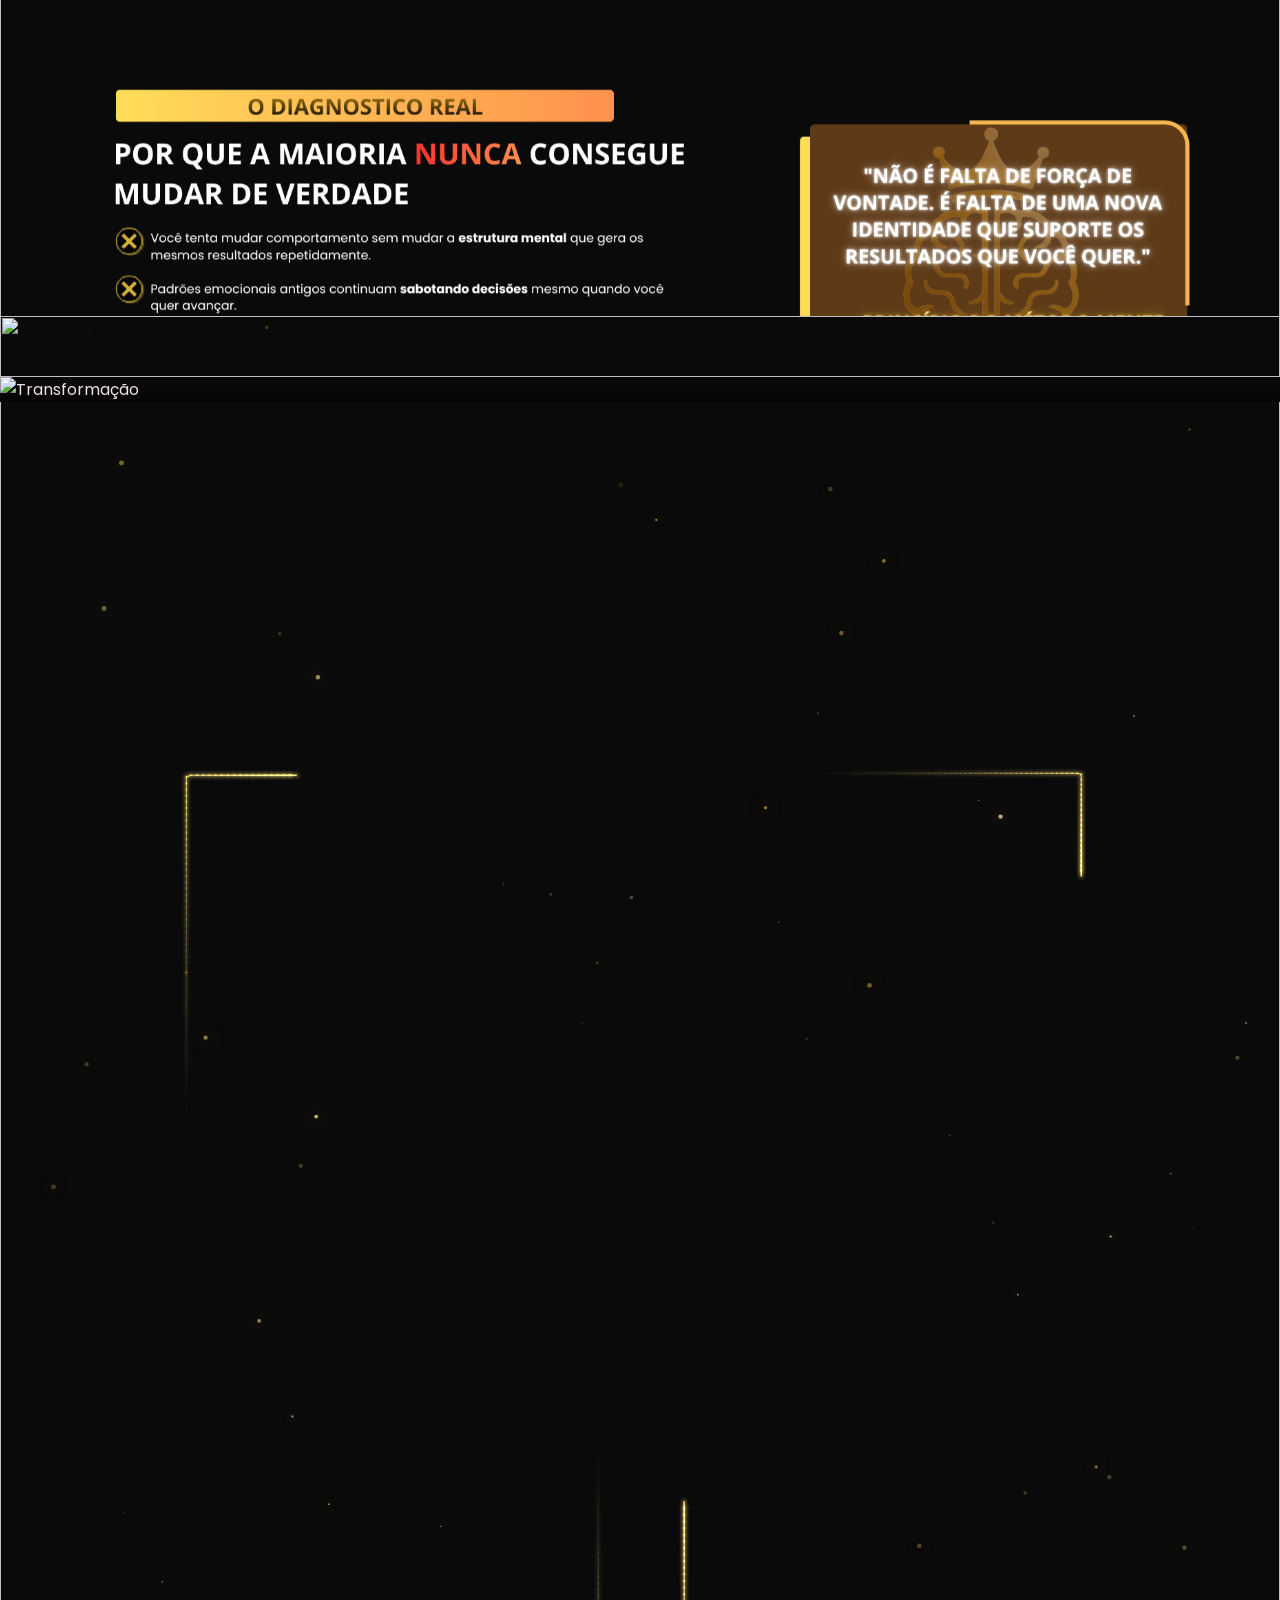
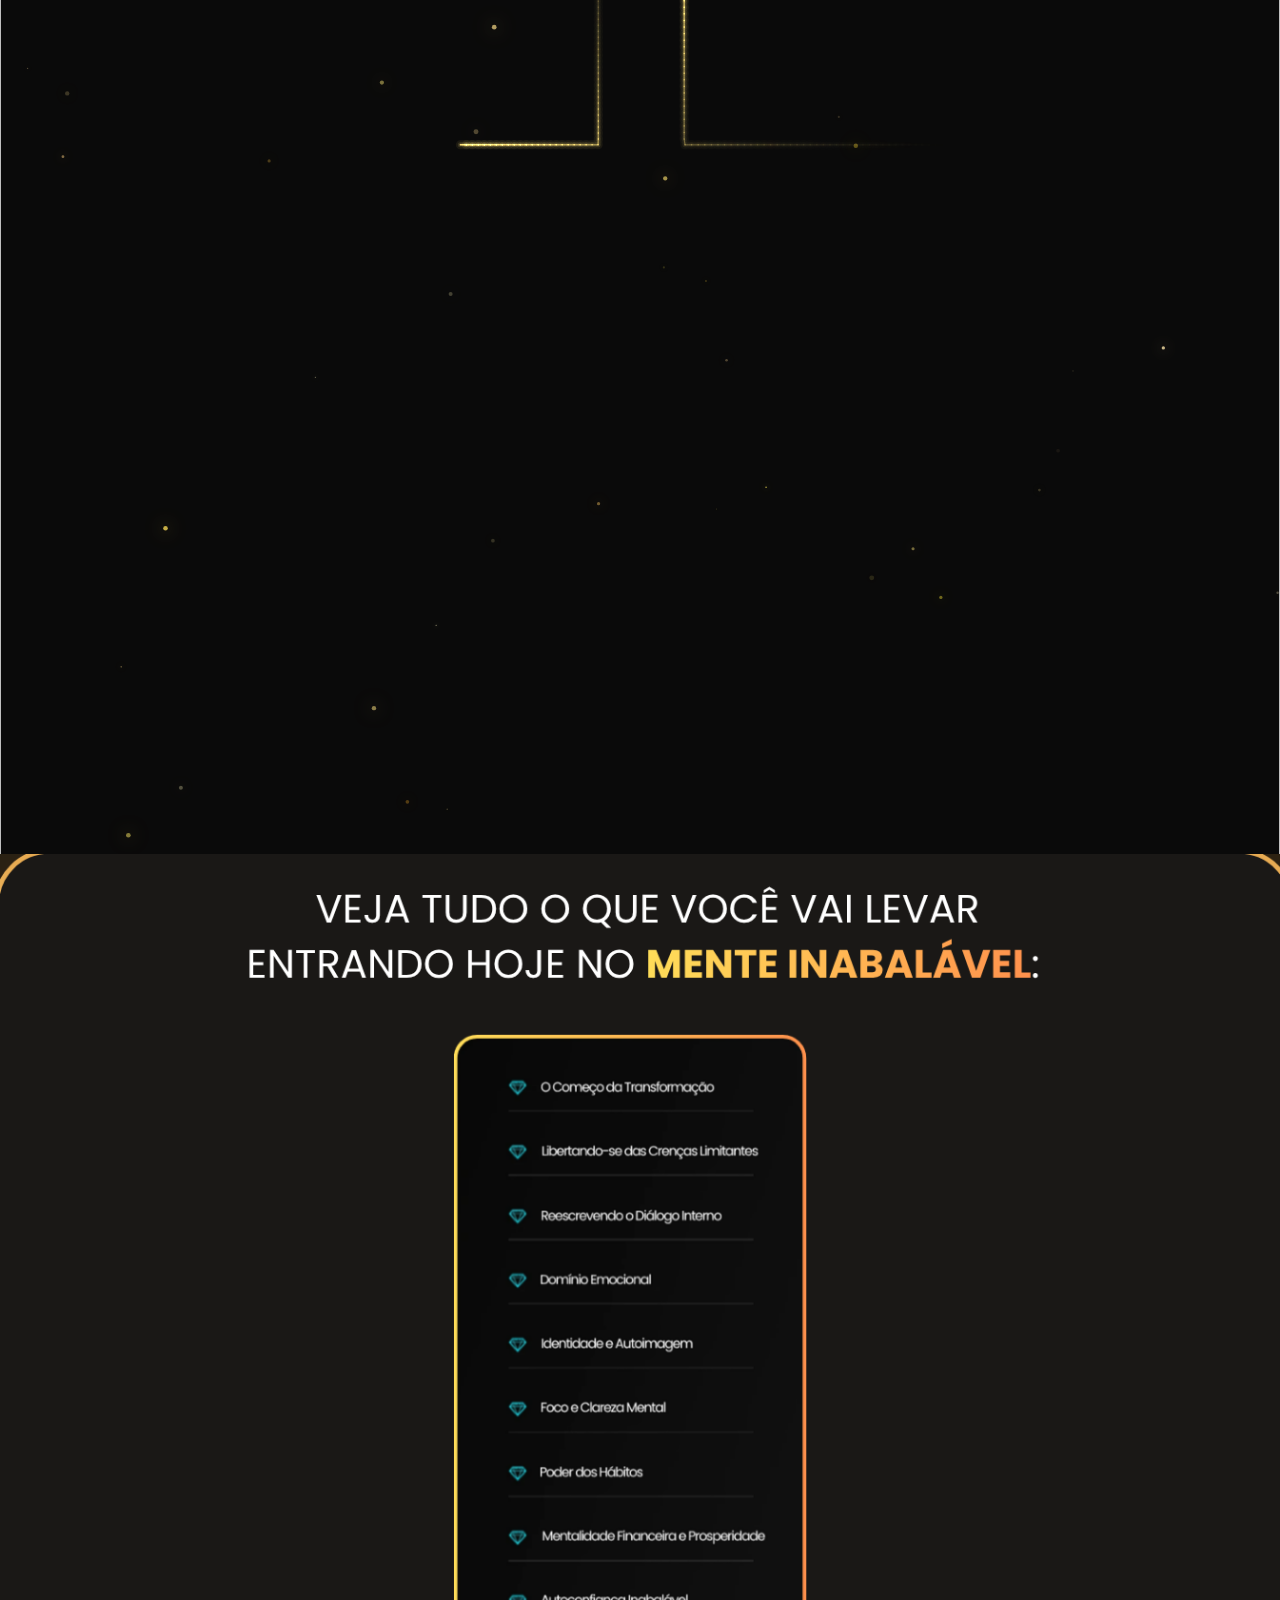
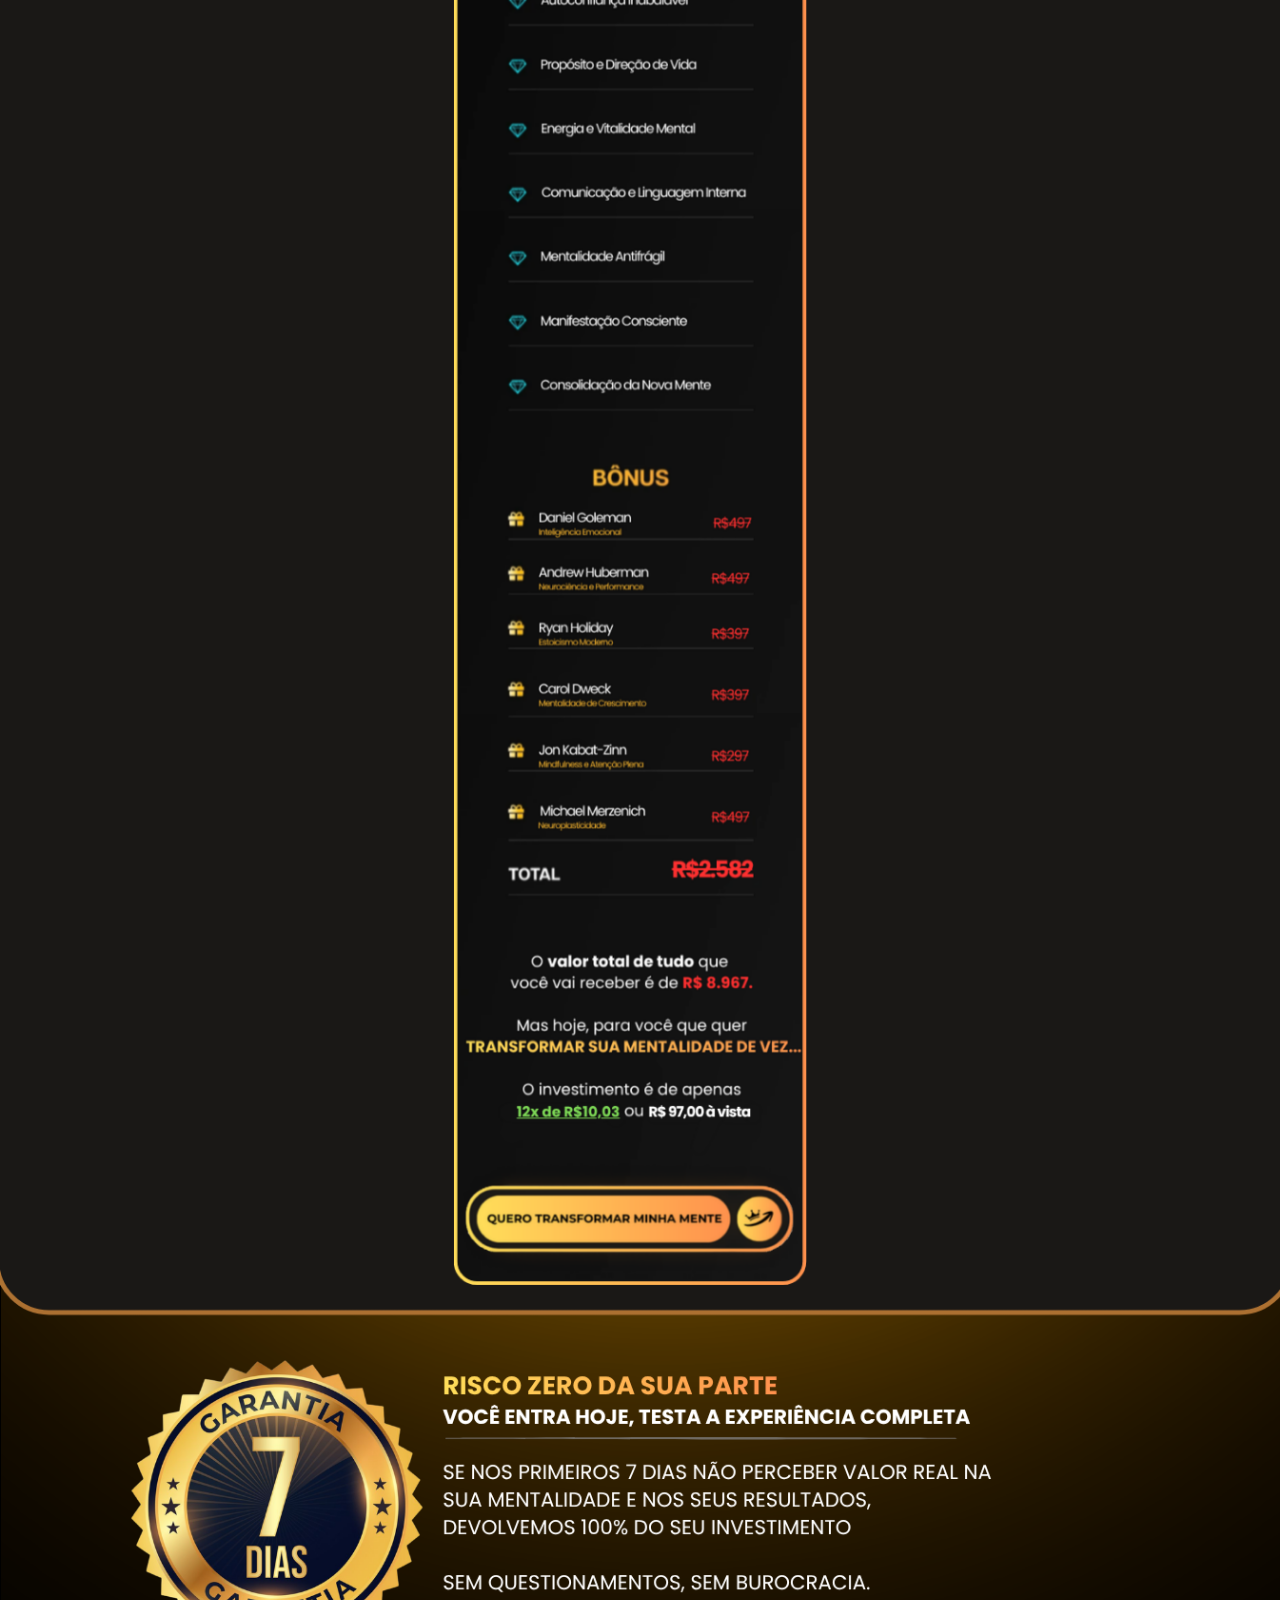
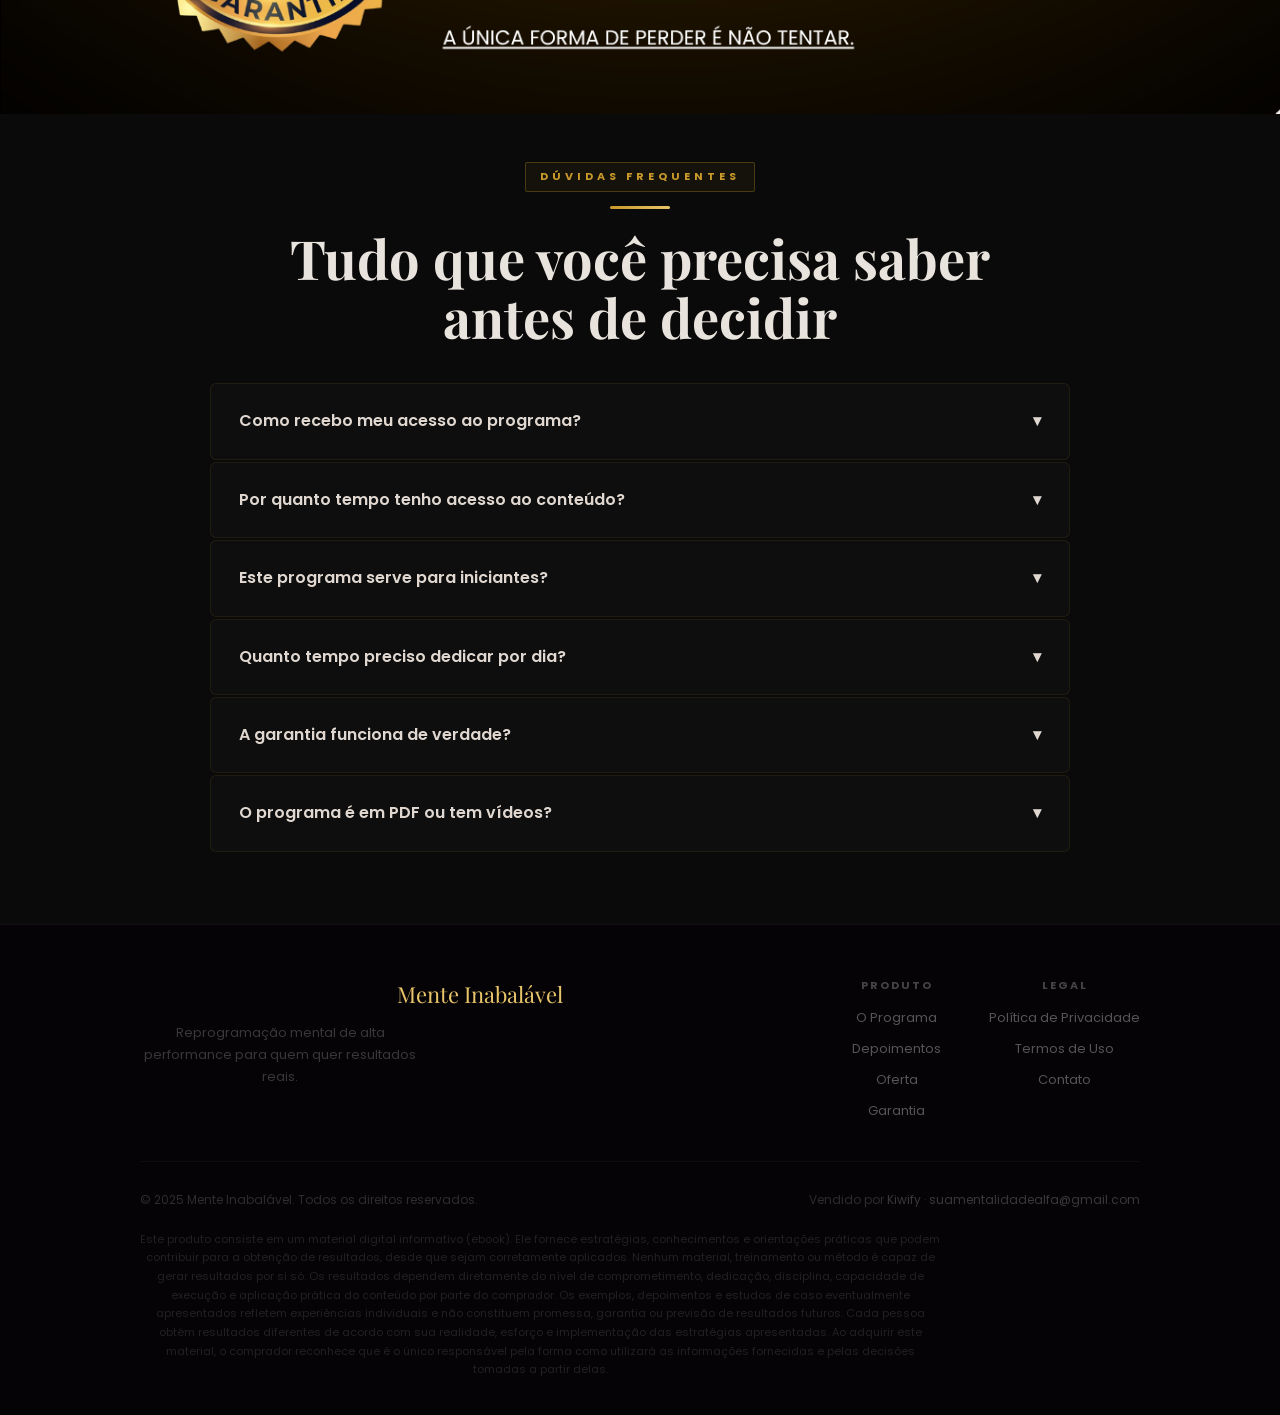
==== commit 588f2d61: "Update index.html" ====
--- a/index.html
+++ b/index.html
@@ -237,7 +237,7 @@
 #depAudioZone {
   position: absolute;
   z-index: 5;
-top: 85.59%; left: 28.33%;
+  top: 85.59%; left: 28.33%;
   width: 44.95%; height: 3.76%;
   background: transparent;
   border: none;
@@ -257,16 +257,16 @@
   position: absolute;
   display: block;
   z-index: 10;
-  border-radius: 50px;
+  border-radius: 26px;
   background: transparent;
   cursor: pointer;
   transition: box-shadow .3s ease;
 }
 #hsCompra {
-  top: 95.22%;
-  left: 38.14%;
-  width: 23.79%;
-  height: 3.24%;
+  top: 95.27%;
+  left: 36.65%;
+  width: 25.28%;
+  height: 3.19%;
 }
 .gold-hotspot:hover {
   box-shadow:
@@ -274,6 +274,7 @@
     0 0 24px 12px rgba(232,197,106,.45),
     0 0 55px 20px rgba(201,153,42,.25);
 }
+
 
 /* ===== FAQ PREMIUM ===== */
 .faq-section{
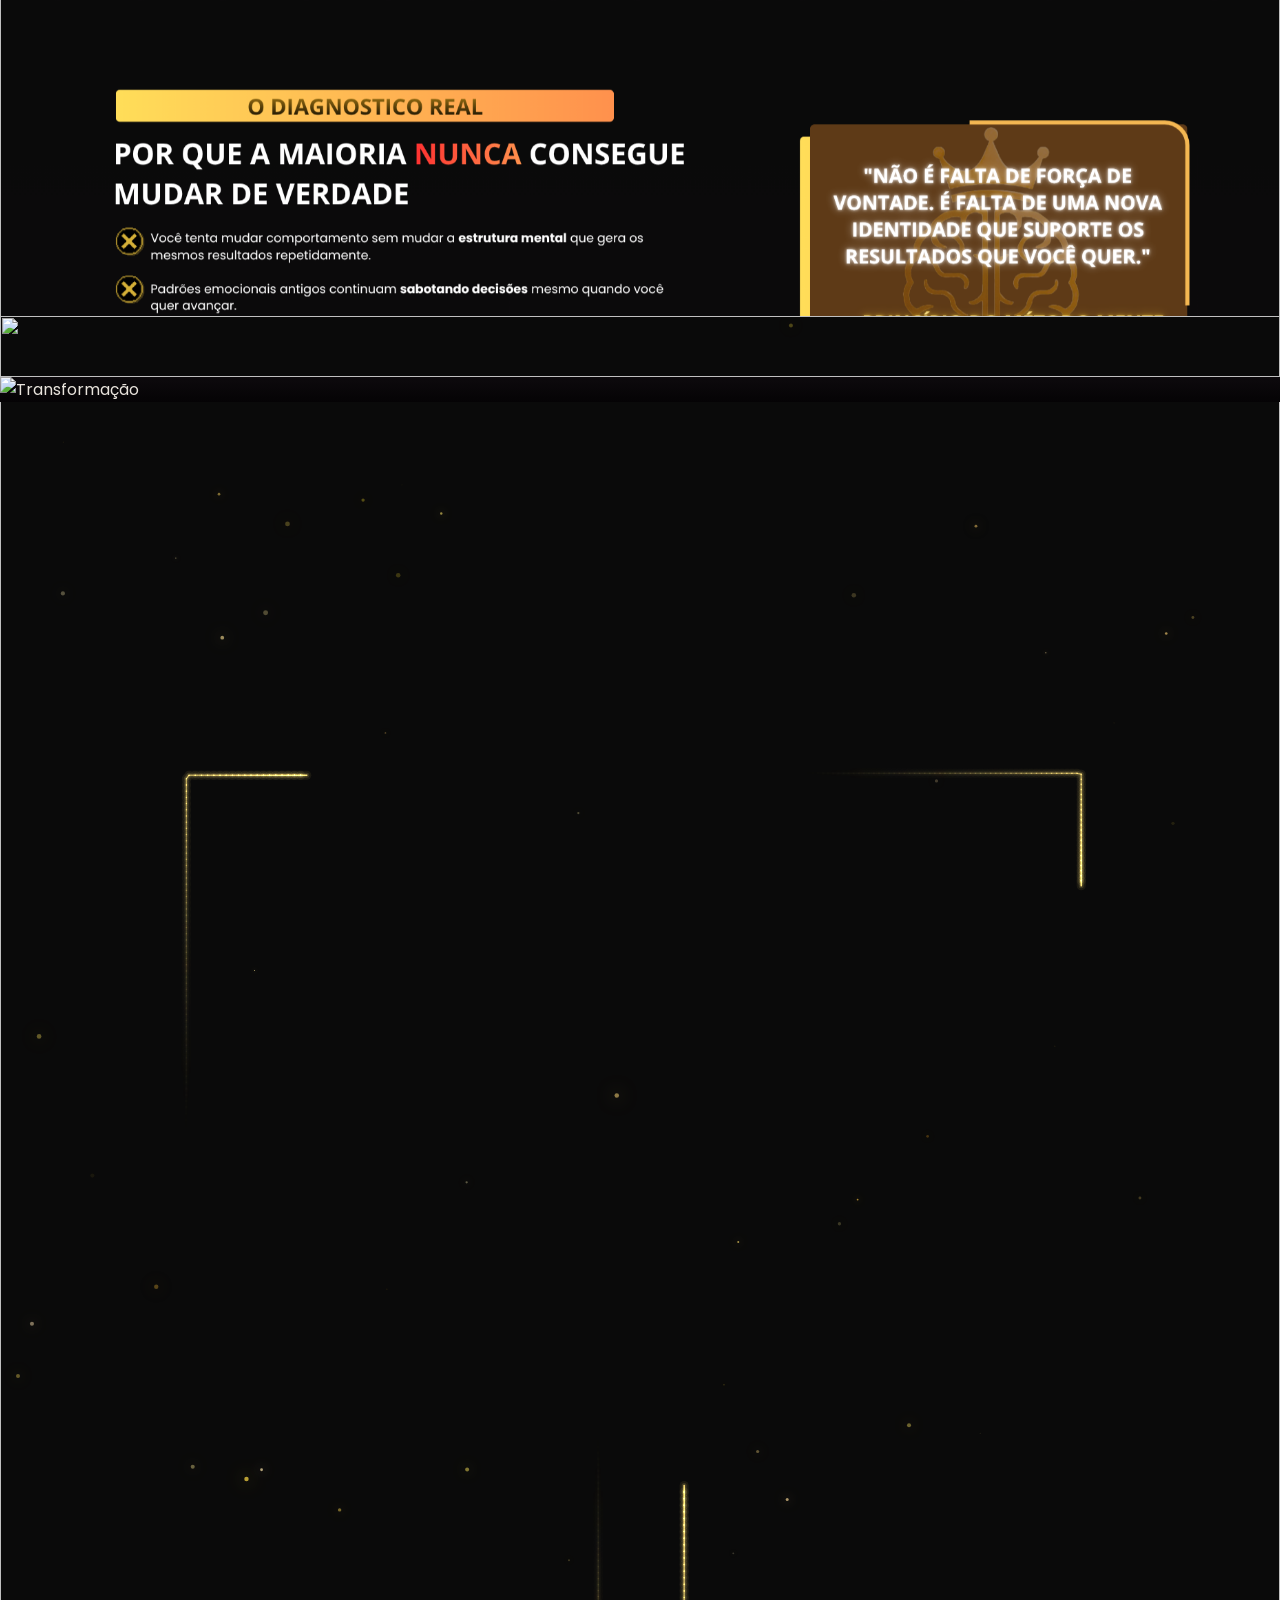
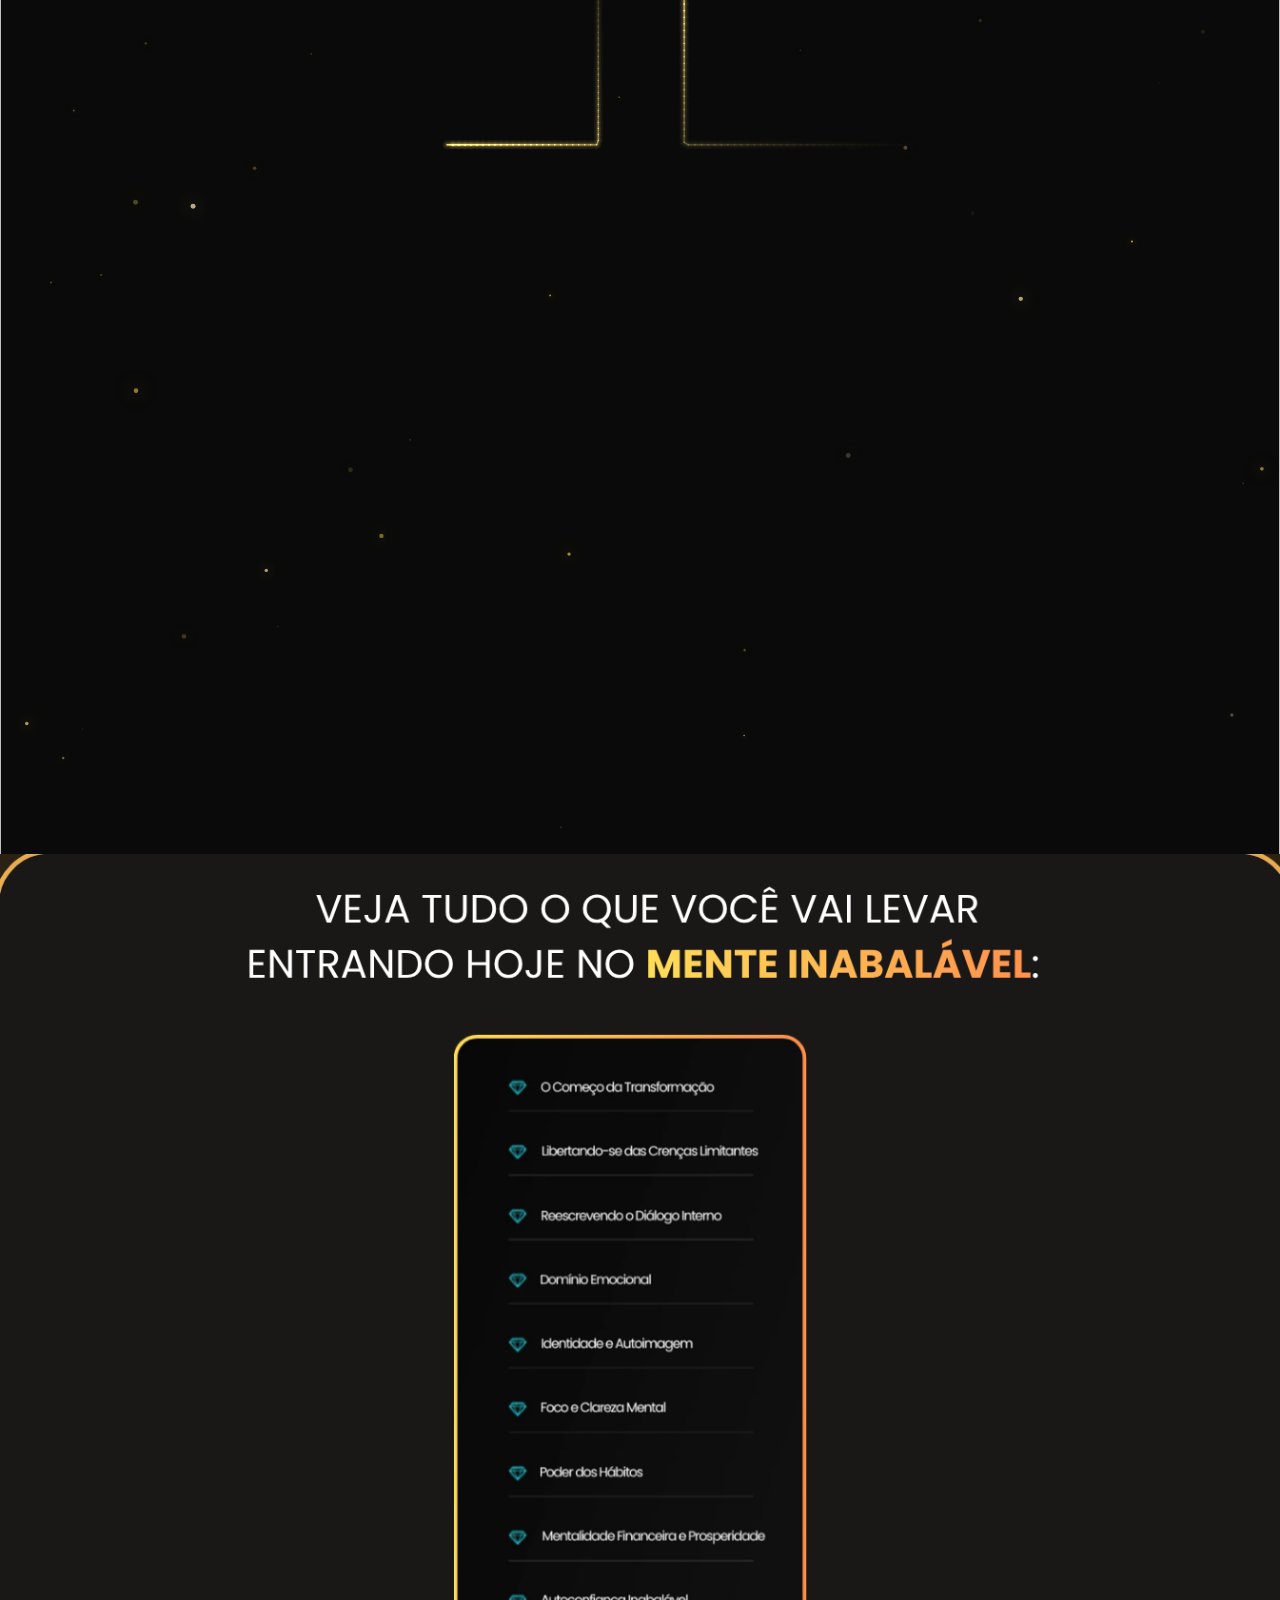
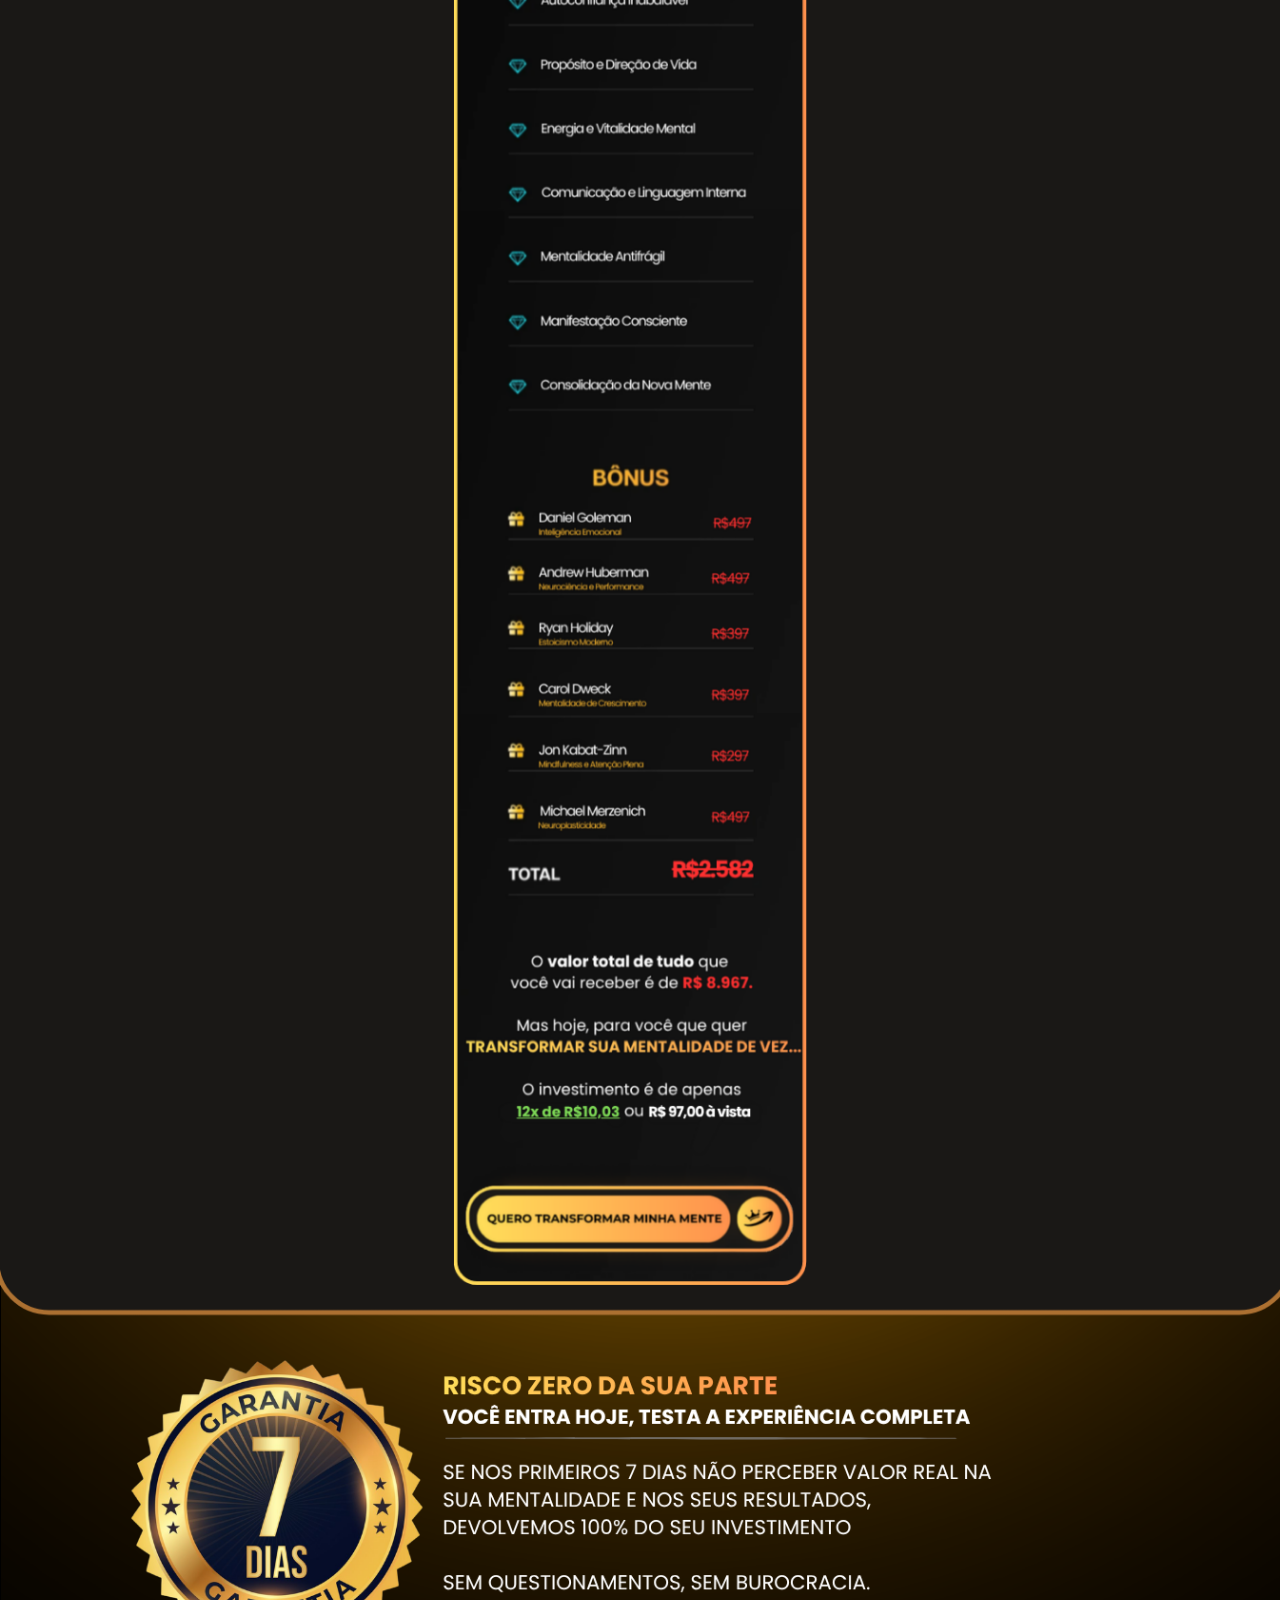
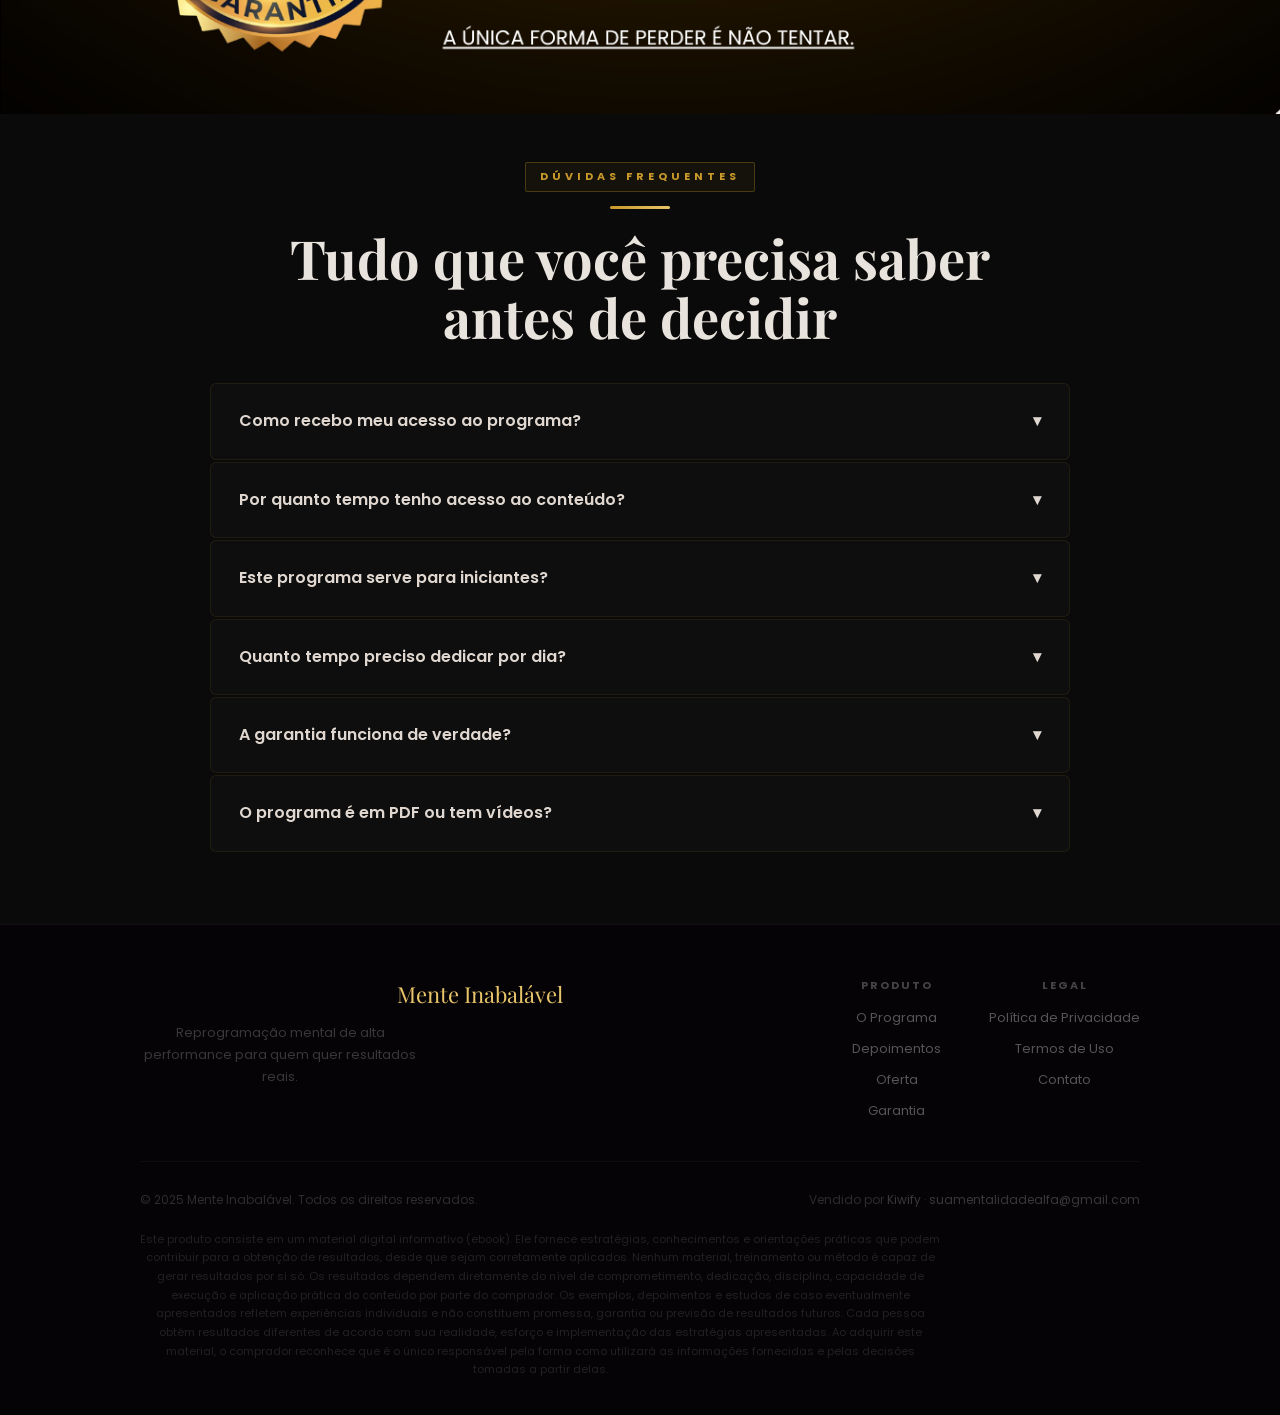
==== commit 6bfc7115: "Update index.html" ====
--- a/index.html
+++ b/index.html
@@ -232,17 +232,19 @@
 #depParticles { z-index: 1; pointer-events: none; }
 #depText      { z-index: 2; pointer-events: none; }
 #depCards     { z-index: 3; pointer-events: none; }
-/* Canvas de cometas — z-index 4, acima dos cards */
 #depComets    { z-index: 4; pointer-events: none; }
 #depAudioZone {
   position: absolute;
   z-index: 5;
+  top: 86.75%; left: 28.49%;
+  width: 44.64%; height: 3.42%;
   top: 85.59%; left: 28.33%;
   width: 44.95%; height: 3.76%;
   background: transparent;
   border: none;
   cursor: pointer;
   border-radius: 50px;
+  border-radius: 26px;
   outline: none;
   transition: box-shadow .3s ease;
 }
@@ -252,12 +254,11 @@
     0 0 24px 12px rgba(232,197,106,.45),
     0 0 55px 20px rgba(201,153,42,.25);
 }
-
 .gold-hotspot {
   position: absolute;
   display: block;
   z-index: 10;
-  border-radius: 26px;
+  border-radius: 50px;
   background: transparent;
   cursor: pointer;
   transition: box-shadow .3s ease;
@@ -274,7 +275,6 @@
     0 0 24px 12px rgba(232,197,106,.45),
     0 0 55px 20px rgba(201,153,42,.25);
 }
-
 
 /* ===== FAQ PREMIUM ===== */
 .faq-section{
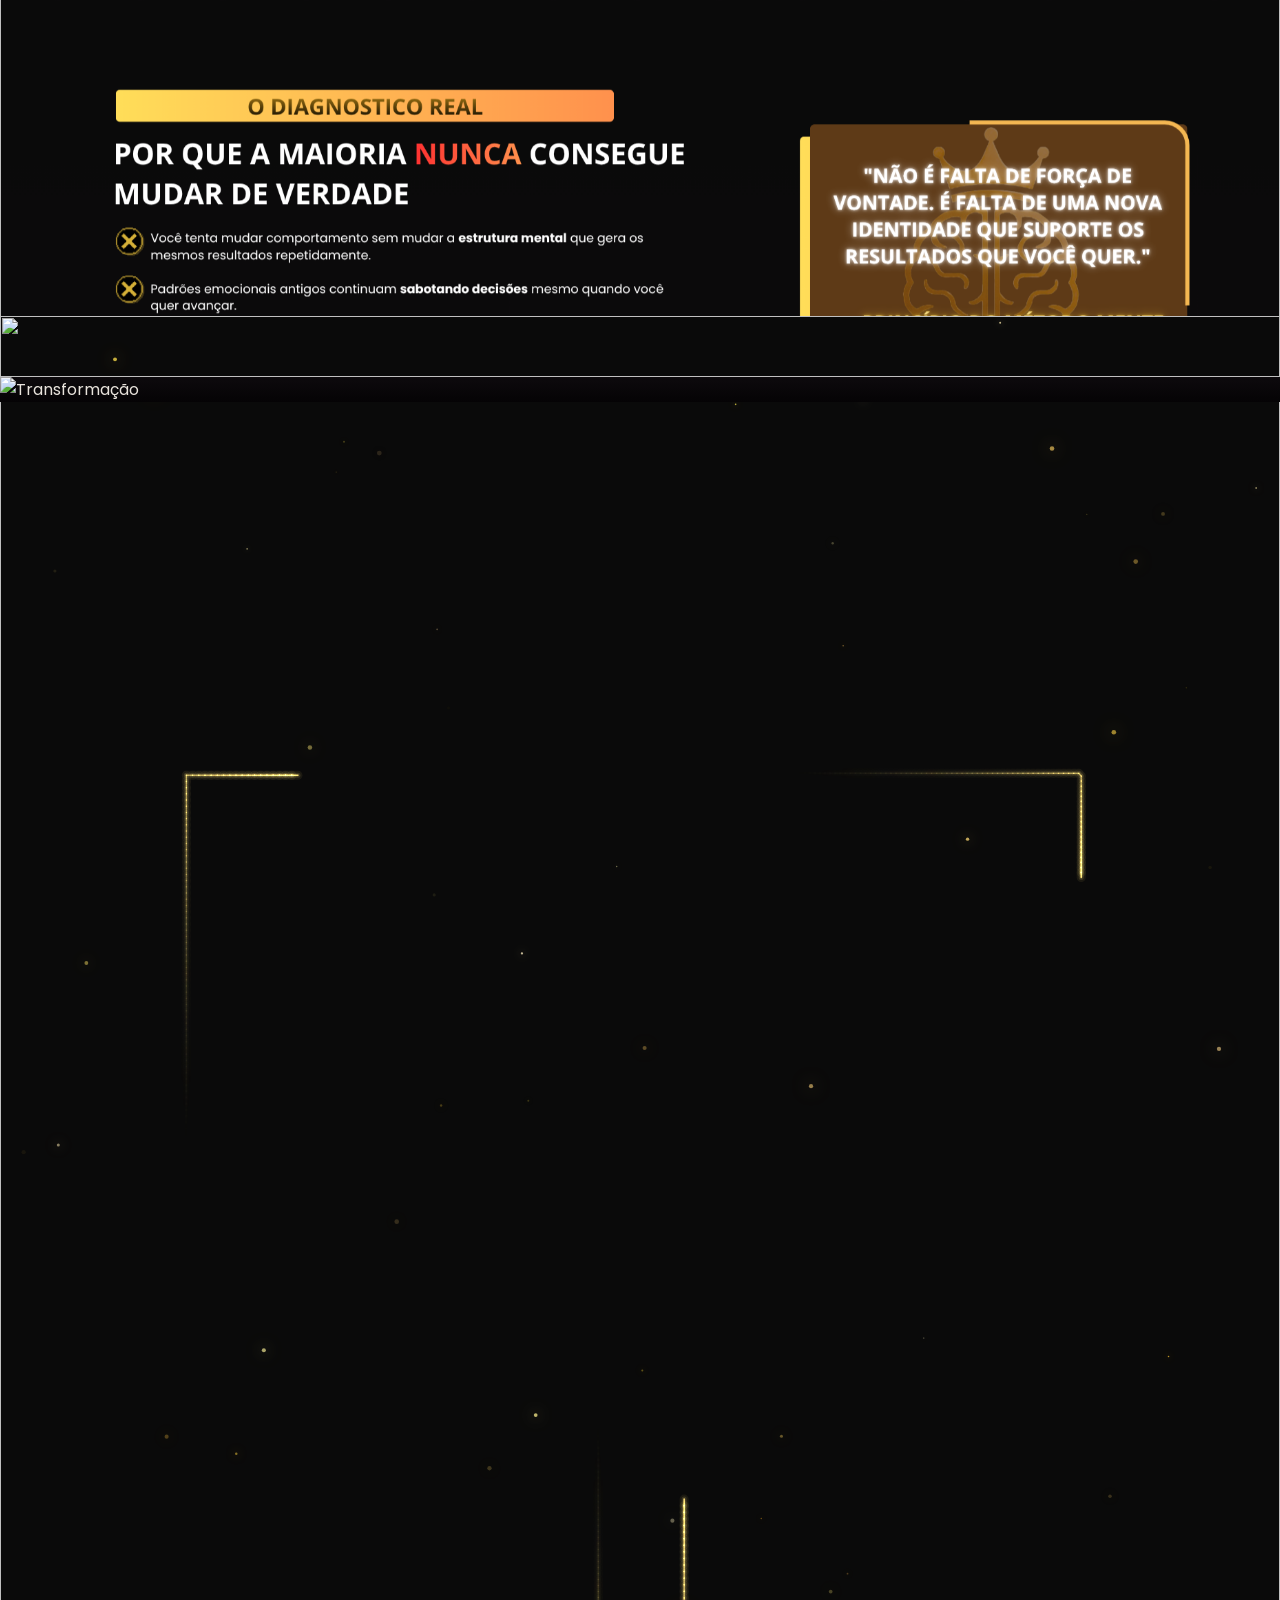
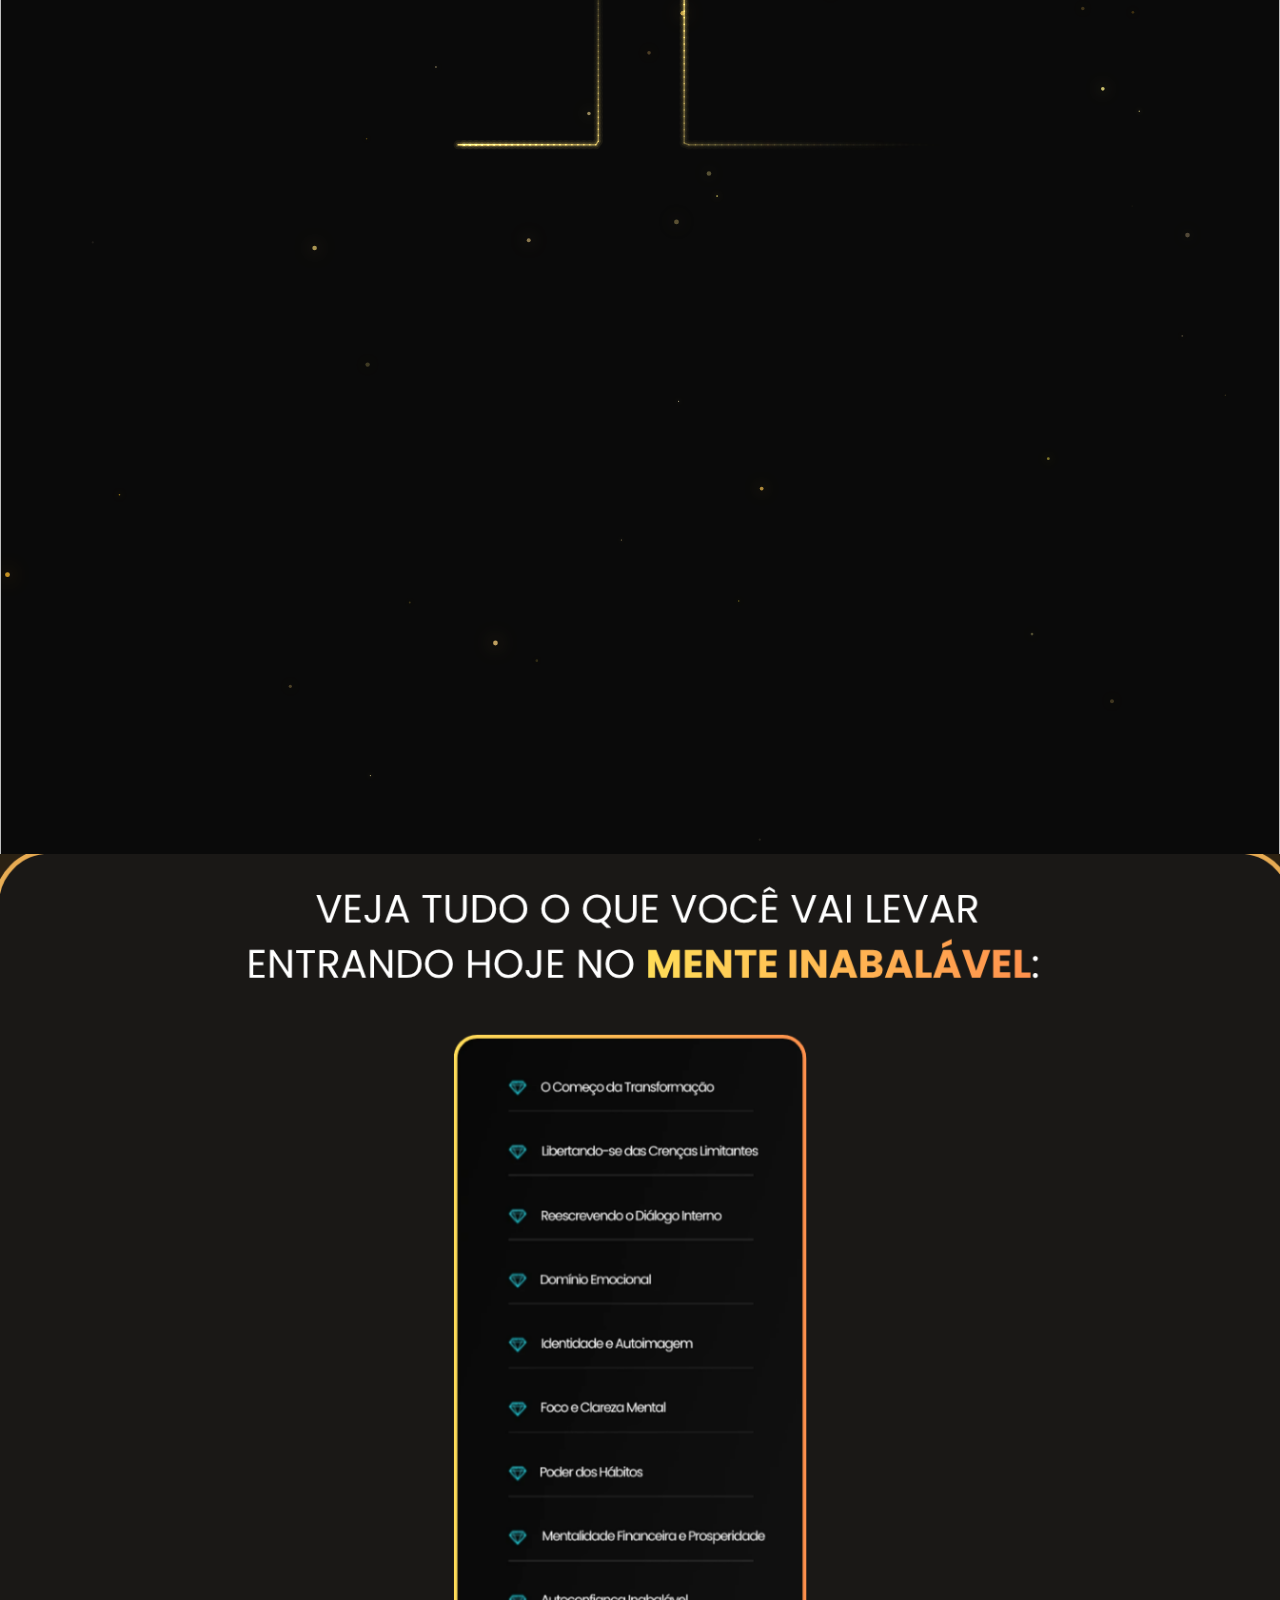
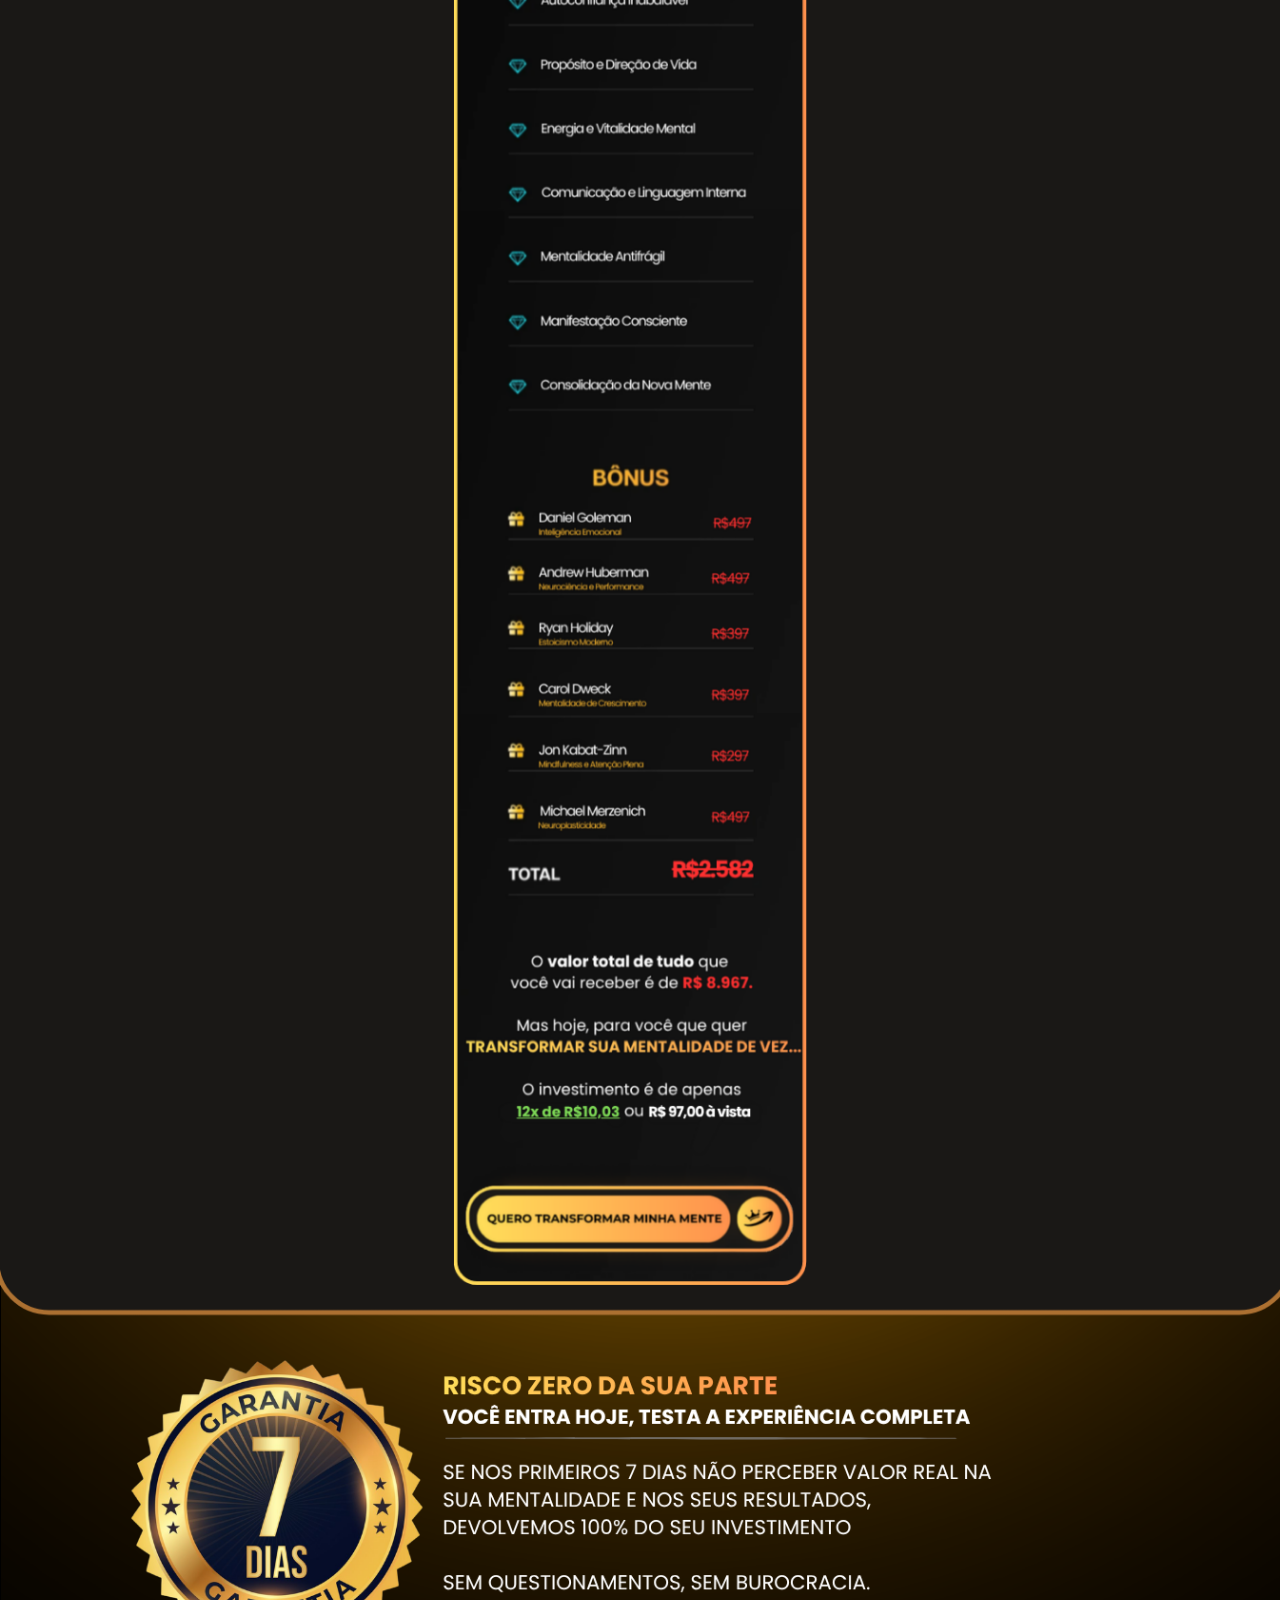
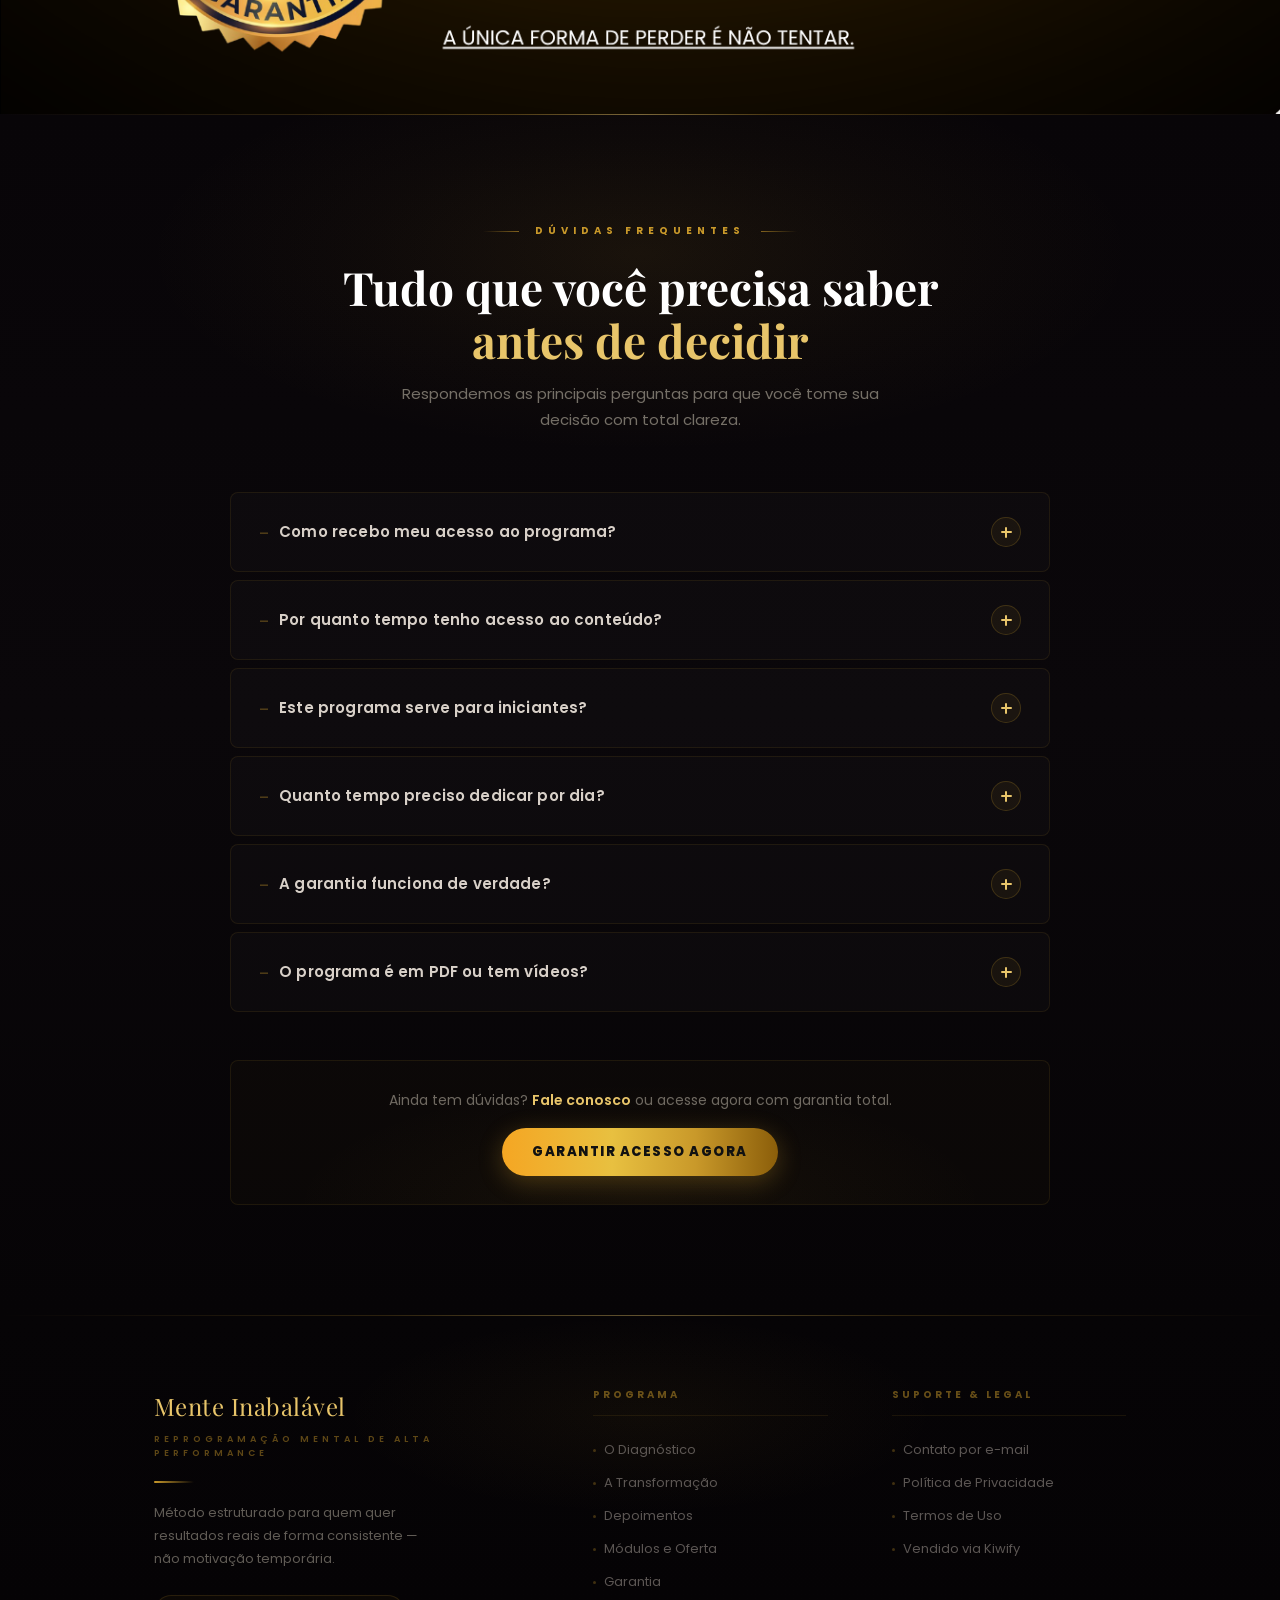
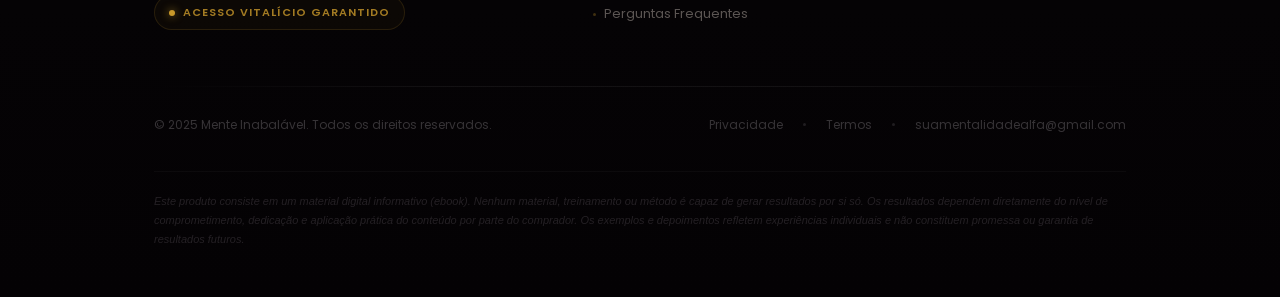
==== commit 67218465: "Update index.html" ====
--- a/index.html
+++ b/index.html
@@ -67,7 +67,6 @@
 /* ===== HERO IMAGE ===== */
 .hero-img-wrap{position:relative;width:100%;line-height:0;display:block;background:#0a0a0a;}
 .hero-img-wrap .hero-bg-img{width:100%;display:block;}
-.hero-img-wrap .btns-layer{position:absolute;inset:0;width:100%;height:100%;mix-blend-mode:screen;pointer-events:none;display:block;}
 .hero-hotspot{
   position:absolute;display:block;cursor:pointer;border-radius:50px;
   background:transparent;z-index:10;text-decoration:none;
@@ -83,353 +82,556 @@
 }
 
 /* ===== CARROSSEL INFINITO ===== */
-.marquee-wrap{
-  width:100%;
-  overflow:hidden;
-  background:#000;
-  padding:0;
-  line-height:0;
-  clip-path: inset(0 0 25px 0);
-  transform: translateY(-190px);
-  margin-bottom: -215px;
-}
-.marquee-track{
-  display:flex;
-  align-items:center;
-  gap:0;
-  width:max-content;
-  animation:marquee 18s linear infinite;
-  font-size:0;
-}
-.marquee-track img{
-  display:block;
-  height:90px;
-  width:auto;
-  flex-shrink:0;
-  margin-right: -6px;
-  mix-blend-mode: lighten;
-  filter: brightness(1.15) contrast(1.15);
-}
-@keyframes marquee{
-  0%  {transform:translateX(0);}
-  100%{transform:translateX(-50%);}
-}
-.marquee-wrap:hover .marquee-track{
-  animation-play-state:paused;
-}
-
-/* PROOF BARS — removido */
+.marquee-wrap{width:100%;overflow:hidden;background:#000;padding:0;line-height:0;clip-path:inset(0 0 25px 0);transform:translateY(-190px);margin-bottom:-215px;}
+.marquee-track{display:flex;align-items:center;gap:0;width:max-content;animation:marquee 18s linear infinite;font-size:0;}
+.marquee-track img{display:block;height:90px;width:auto;flex-shrink:0;margin-right:-6px;mix-blend-mode:lighten;filter:brightness(1.15) contrast(1.15);}
+@keyframes marquee{0%{transform:translateX(0);}100%{transform:translateX(-50%);}}
+.marquee-wrap:hover .marquee-track{animation-play-state:paused;}
 
 /* ===== DIAGNÓSTICO REAL ===== */
-.diag-section{
-  margin-bottom: -100px;
-}
-.diag-canvas {
-  position: relative;
-  width: 100%;
-  aspect-ratio: 1920 / 715;
-  overflow: hidden;
-}
-.diag-canvas img.layer {
-  position: absolute;
-  inset: 0;
-  width: 100%;
-  height: 100%;
-  object-fit: cover;
-  object-position: center;
-  display: block;
-}
-.layer-base   { z-index: 0; }
-.layer-laranja{ z-index: 1; }
-.layer-marrom { z-index: 2; }
-.layer-borda  { z-index: 3; }
-.layer-logo   { z-index: 4; mix-blend-mode: screen; }
-.layer-texto  { z-index: 5; }
-.layer-autor  { z-index: 6; }
-
-.layer-laranja.lego-in,
-.layer-marrom.lego-in,
-.layer-borda.lego-in,
-.layer-logo.lego-in,
-.layer-texto.lego-in,
-.layer-autor.lego-in {
-  transform: translate(0, -100px) scale(1) !important;
-}
-
-[data-lego] {
-  opacity: 0;
-  will-change: transform, opacity;
-}
-[data-lego="top"]    { transform: translateY(-40px); }
-[data-lego="bottom"] { transform: translateY( 40px); }
-[data-lego="left"]   { transform: translateX(-40px); }
-[data-lego="right"]  { transform: translateX( 40px); }
-[data-lego="zoom"]   { transform: scale(0.75); }
-[data-lego].lego-in {
-  opacity: 1;
-  transform: translate(0,0) scale(1);
-  transition: opacity 0.6s ease, transform 0.6s ease;
-}
+.diag-section{margin-bottom:-100px;}
+.diag-canvas{position:relative;width:100%;aspect-ratio:1920/715;overflow:hidden;}
+.diag-canvas img.layer{position:absolute;inset:0;width:100%;height:100%;object-fit:cover;object-position:center;display:block;}
+.layer-base{z-index:0;}.layer-laranja{z-index:1;}.layer-marrom{z-index:2;}.layer-borda{z-index:3;}.layer-logo{z-index:4;mix-blend-mode:screen;}.layer-texto{z-index:5;}.layer-autor{z-index:6;}
+.layer-laranja.lego-in,.layer-marrom.lego-in,.layer-borda.lego-in,.layer-logo.lego-in,.layer-texto.lego-in,.layer-autor.lego-in{transform:translate(0,-100px) scale(1) !important;}
+[data-lego]{opacity:0;will-change:transform,opacity;}
+[data-lego="top"]{transform:translateY(-40px);}[data-lego="bottom"]{transform:translateY(40px);}[data-lego="left"]{transform:translateX(-40px);}[data-lego="right"]{transform:translateX(40px);}[data-lego="zoom"]{transform:scale(0.75);}
+[data-lego].lego-in{opacity:1;transform:translate(0,0) scale(1);transition:opacity 0.6s ease,transform 0.6s ease;}
 
 /* ===== TRANSFORMAÇÃO ===== */
-.transformation {
-  background: linear-gradient(180deg, #0D0A0D, #050305);
-  padding: 0;
-  margin-top: -2px;
-  display: flex;
-  justify-content: center;
-  position: relative;
-  z-index: 2;
-}
-.transformation-content{
-  width:100%;
-  max-width:1700px;
-  margin:auto;
-}
-.transformation img{
-  width:100%;
-  height:auto;
-  display:block;
-  object-fit:contain;
-}
-
-.section-divider {
-  display: block;
-  width: 100%;
-  margin: -43px 0;
-  position: relative;
-  z-index: 20;
-  line-height: 0;
-}
-.section-divider img {
-  width: 100%;
-  display: block;
-  mix-blend-mode: screen;
-}
+.transformation{background:linear-gradient(180deg,#0D0A0D,#050305);padding:0;margin-top:-2px;display:flex;justify-content:center;position:relative;z-index:2;}
+.transformation-content{width:100%;max-width:1700px;margin:auto;}
+.transformation img{width:100%;height:auto;display:block;object-fit:contain;}
+.section-divider{display:block;width:100%;margin:-43px 0;position:relative;z-index:20;line-height:0;}
+.section-divider img{width:100%;display:block;mix-blend-mode:screen;}
 
 /* ===== SEÇÃO DEPOIMENTOS ===== */
-.dep-section {
-  position: relative;
-  width: 100%;
-  aspect-ratio: 1920 / 3220;
-  overflow: hidden;
-  isolation: isolate;
-  display: block;
-  background: #0a0a0a;
-  background-position-y: -20px;
-}
-.dep-layer {
-  position: absolute;
-  inset: 0;
-  width: 100%;
-  height: 100%;
-}
-img.dep-layer {
-  object-fit: cover;
-  object-position: top center;
-}
-#depBg        { z-index: 0; }
-#depParticles { z-index: 1; pointer-events: none; }
-#depText      { z-index: 2; pointer-events: none; }
-#depCards     { z-index: 3; pointer-events: none; }
-#depComets    { z-index: 4; pointer-events: none; }
-#depAudioZone {
-  position: absolute;
-  z-index: 5;
-  top: 86.75%; left: 28.49%;
-  width: 44.64%; height: 3.42%;
-  top: 85.59%; left: 28.33%;
-  width: 44.95%; height: 3.76%;
-  background: transparent;
-  border: none;
-  cursor: pointer;
-  border-radius: 50px;
-  border-radius: 26px;
-  outline: none;
-  transition: box-shadow .3s ease;
-}
-#depAudioZone:hover {
-  box-shadow:
-    0 0 8px 6px  rgba(245,166,35,.70),
-    0 0 24px 12px rgba(232,197,106,.45),
-    0 0 55px 20px rgba(201,153,42,.25);
-}
-.gold-hotspot {
-  position: absolute;
-  display: block;
-  z-index: 10;
-  border-radius: 50px;
-  background: transparent;
-  cursor: pointer;
-  transition: box-shadow .3s ease;
-}
-#hsCompra {
-  top: 95.27%;
-  left: 36.65%;
-  width: 25.28%;
-  height: 3.19%;
-}
-.gold-hotspot:hover {
-  box-shadow:
-    0 0 8px 6px  rgba(245,166,35,.70),
-    0 0 24px 12px rgba(232,197,106,.45),
-    0 0 55px 20px rgba(201,153,42,.25);
-}
-
-/* ===== FAQ PREMIUM ===== */
-.faq-section{
-  background: linear-gradient(180deg, #0A0A0A 0%, #0D080D 40%, #080508 100%);
-  padding: 100px 5vw 120px;
+.dep-section{position:relative;width:100%;aspect-ratio:1920/3220;overflow:hidden;isolation:isolate;display:block;background:#0a0a0a;}
+.dep-layer{position:absolute;inset:0;width:100%;height:100%;}
+img.dep-layer{object-fit:cover;object-position:top center;}
+#depBg{z-index:0;}#depParticles{z-index:1;pointer-events:none;}#depText{z-index:2;pointer-events:none;}#depCards{z-index:3;pointer-events:none;}#depComets{z-index:4;pointer-events:none;}
+#depAudioZone{
+  position:absolute;z-index:5;top:85.59%;left:28.33%;width:44.95%;height:3.76%;
+  background:transparent;border:none;cursor:pointer;border-radius:50px;outline:none;
+  transition:box-shadow .3s ease;
+}
+#depAudioZone:hover{
+  box-shadow:0 0 8px 6px rgba(245,166,35,.70),0 0 24px 12px rgba(232,197,106,.45),0 0 55px 20px rgba(201,153,42,.25);
+}
+#depAudioZone.dep-playing{
+  box-shadow:0 0 8px 6px rgba(245,166,35,.80),0 0 24px 12px rgba(232,197,106,.55),0 0 55px 20px rgba(201,153,42,.35);
+}
+
+/* ===== BOTÃO DE COMPRA ===== */
+.gold-hotspot{position:absolute;display:block;z-index:10;border-radius:50px;background:transparent;cursor:pointer;transition:box-shadow .3s ease;}
+#hsCompra{top:95.27%;left:36.65%;width:25.28%;height:3.19%;}
+.gold-hotspot:hover{
+  box-shadow:0 0 8px 6px rgba(245,166,35,.70),0 0 24px 12px rgba(232,197,106,.45),0 0 55px 20px rgba(201,153,42,.25);
+}
+
+/* ═══════════════════════════════════════════
+   FAQ — REDESIGN PREMIUM
+═══════════════════════════════════════════ */
+.faq-section {
+  background: linear-gradient(180deg, #080508 0%, #0A070A 50%, #060406 100%);
+  padding: 100px 5vw 110px;
   position: relative;
   overflow: hidden;
-}
-/* Glow de fundo */
-.faq-section::before{
-  content:'';
-  position:absolute;
-  top:-100px; left:50%; transform:translateX(-50%);
-  width:900px; height:500px;
-  border-radius:50%;
-  background:radial-gradient(ellipse,rgba(201,153,42,.07) 0%,transparent 65%);
-  pointer-events:none;
-}
+  font-family: 'Poppins', sans-serif;
+}
+
+/* Glow ambiente radial no topo */
+.faq-section::before {
+  content: '';
+  position: absolute;
+  top: -60px; left: 50%;
+  transform: translateX(-50%);
+  width: 80vw; max-width: 1000px; height: 400px;
+  background: radial-gradient(ellipse at center,
+    rgba(201,153,42,.09) 0%,
+    rgba(201,153,42,.03) 40%,
+    transparent 70%);
+  pointer-events: none;
+  border-radius: 50%;
+}
+
 /* Linha dourada topo */
-.faq-section::after{
-  content:'';
-  position:absolute;
-  top:0; left:0; right:0; height:1px;
-  background:linear-gradient(90deg,transparent,rgba(201,153,42,.25),transparent);
-}
-.faq-inner{
-  max-width:780px;
+.faq-section::after {
+  content: '';
+  position: absolute;
+  top: 0; left: 0; right: 0; height: 1px;
+  background: linear-gradient(90deg, transparent 0%, rgba(201,153,42,.35) 40%, rgba(232,197,106,.5) 50%, rgba(201,153,42,.35) 60%, transparent 100%);
+}
+
+.faq-inner {
+  max-width: 820px;
   margin: 0 auto;
   position: relative;
   z-index: 1;
 }
-.faq-header{
-  text-align:center;
-  margin-bottom: 64px;
-}
-.faq-header-line{
-  display:inline-flex;
-  align-items:center;
-  gap:14px;
-  margin-bottom: 20px;
-}
-.faq-header-line::before,
-.faq-header-line::after{
-  content:'';
-  width:40px; height:1px;
-  background:linear-gradient(90deg,transparent,rgba(201,153,42,.5));
-}
-.faq-header-line::after{
-  background:linear-gradient(90deg,rgba(201,153,42,.5),transparent);
-}
-.faq-header-eyebrow{
-  font-size:10px;
-  font-weight:700;
-  letter-spacing:5px;
-  text-transform:uppercase;
-  color:var(--gold);
-}
-.faq-header h2{
-  font-family:'Playfair Display',serif;
-  font-size:clamp(28px,4.5vw,48px);
-  line-height:1.15;
-  color:#fff;
-  font-weight:700;
-}
-.faq-header h2 em{
-  color:var(--gold2);
-  font-style:normal;
-}
-.faq-stack{
-  display:flex;
-  flex-direction:column;
-  gap:12px;
-}
-.faq-item{
-  border-radius:6px;
-  overflow:hidden;
-  background: rgba(255,255,255,.018);
+
+/* Cabeçalho da seção FAQ */
+.faq-header {
+  text-align: center;
+  margin-bottom: 60px;
+}
+
+.faq-eyebrow-wrap {
+  display: inline-flex;
+  align-items: center;
+  gap: 16px;
+  margin-bottom: 22px;
+}
+
+.faq-eyebrow-line {
+  width: 36px;
+  height: 1px;
+  background: linear-gradient(90deg, transparent, rgba(201,153,42,.6));
+}
+.faq-eyebrow-line.right {
+  background: linear-gradient(90deg, rgba(201,153,42,.6), transparent);
+}
+
+.faq-eyebrow-text {
+  font-family: 'Poppins', sans-serif;
+  font-size: 10px;
+  font-weight: 700;
+  letter-spacing: 5px;
+  text-transform: uppercase;
+  color: var(--gold);
+}
+
+.faq-title {
+  font-family: 'Playfair Display', serif;
+  font-size: clamp(28px, 4vw, 46px);
+  font-weight: 700;
+  line-height: 1.15;
+  color: #fff;
+  margin-bottom: 14px;
+}
+
+.faq-title em {
+  color: var(--gold2);
+  font-style: normal;
+}
+
+.faq-subtitle {
+  font-family: 'Poppins', sans-serif;
+  font-size: 15px;
+  font-weight: 400;
+  color: rgba(136,130,120,.85);
+  max-width: 500px;
+  margin: 0 auto;
+  line-height: 1.7;
+}
+
+/* Stack de perguntas */
+.faq-stack {
+  display: flex;
+  flex-direction: column;
+  gap: 8px;
+}
+
+/* Item individual */
+.faq-item {
+  position: relative;
+  border-radius: 8px;
+  background: rgba(255,255,255,.02);
   border: 1px solid rgba(201,153,42,.1);
-  transition: border-color .3s ease, background .3s ease;
-  position: relative;
-}
-.faq-item::before{
-  content:'';
-  position:absolute;
-  left:0; top:0; bottom:0;
-  width:3px;
-  background: linear-gradient(180deg,var(--gold),var(--gold2));
-  opacity:0;
-  transition: opacity .3s ease;
-  border-radius:0;
-}
-.faq-item:hover{
+  overflow: hidden;
+  transition: border-color .35s ease, background .35s ease, box-shadow .35s ease;
+}
+
+/* Barra lateral dourada */
+.faq-item::before {
+  content: '';
+  position: absolute;
+  left: 0; top: 0; bottom: 0;
+  width: 3px;
+  background: linear-gradient(180deg, var(--gold), var(--gold2));
+  opacity: 0;
+  transition: opacity .35s ease;
+}
+
+.faq-item:hover {
+  border-color: rgba(201,153,42,.25);
+  background: rgba(201,153,42,.025);
+  box-shadow: 0 4px 32px rgba(201,153,42,.06), inset 0 0 0 0 transparent;
+}
+.faq-item:hover::before { opacity: 1; }
+
+details.faq-item[open] {
   border-color: rgba(201,153,42,.28);
-  background: rgba(201,153,42,.03);
-}
-.faq-item:hover::before{ opacity:1; }
-details.faq-item[open]{
-  border-color: rgba(201,153,42,.3);
-  background: rgba(201,153,42,.04);
-}
-details.faq-item[open]::before{ opacity:1; }
-.faq-q{
-  padding: 26px 28px;
+  background: rgba(201,153,42,.035);
+  box-shadow: 0 8px 40px rgba(201,153,42,.08);
+}
+details.faq-item[open]::before { opacity: 1; }
+
+/* Pergunta (summary) */
+.faq-q {
+  font-family: 'Poppins', sans-serif;
+  padding: 24px 28px;
   cursor: pointer;
   display: flex;
   justify-content: space-between;
   align-items: center;
   gap: 20px;
   font-weight: 600;
-  font-size: 16px;
-  color: #E0D8D0;
+  font-size: 15px;
+  color: #D8D0C8;
   list-style: none;
-  line-height: 1.4;
+  line-height: 1.45;
   user-select: none;
-}
-.faq-q::marker,.faq-q::-webkit-details-marker{display:none;}
-.faq-icon{
-  width: 32px; height: 32px;
-  min-width: 32px;
+  letter-spacing: 0.01em;
+}
+.faq-q::marker, .faq-q::-webkit-details-marker { display: none; }
+
+/* Ícone +/× animado */
+.faq-icon {
+  width: 30px; height: 30px;
+  min-width: 30px;
   border-radius: 50%;
-  background: rgba(201,153,42,.08);
-  border: 1px solid rgba(201,153,42,.25);
+  background: rgba(201,153,42,.07);
+  border: 1px solid rgba(201,153,42,.22);
   display: flex;
   align-items: center;
   justify-content: center;
-  transition: transform .35s cubic-bezier(.22,1,.36,1), background .3s ease;
+  transition: transform .4s cubic-bezier(.22,1,.36,1), background .3s ease, border-color .3s ease;
   position: relative;
-}
-.faq-icon::before{
-  content:'';
-  position:absolute;
-  width:12px; height:1.5px;
-  background:var(--gold2);
-  border-radius:2px;
-}
-.faq-icon::after{
-  content:'';
-  position:absolute;
-  width:1.5px; height:12px;
-  background:var(--gold2);
-  border-radius:2px;
-  transition: transform .35s cubic-bezier(.22,1,.36,1), opacity .3s ease;
-}
-details[open] .faq-icon{
-  background: rgba(201,153,42,.15);
+  flex-shrink: 0;
+}
+
+.faq-icon::before {
+  content: '';
+  position: absolute;
+  width: 11px; height: 1.5px;
+  background: var(--gold2);
+  border-radius: 2px;
+}
+.faq-icon::after {
+  content: '';
+  position: absolute;
+  width: 1.5px; height: 11px;
+  background: var(--gold2);
+  border-radius: 2px;
+  transition: transform .4s cubic-bezier(.22,1,.36,1), opacity .3s ease;
+}
+
+details[open] .faq-icon {
+  background: rgba(201,153,42,.14);
+  border-color: rgba(201,153,42,.4);
   transform: rotate(45deg);
 }
-details[open] .faq-icon::after{ opacity:0; }
-.faq-a{
-  padding: 0 28px 26px 28px;
-  color: #8A8280;
-  font-size: 15px;
-  line-height: 1.85;
-  border-top: 1px solid rgba(255,255,255,.05);
+details[open] .faq-icon::after { opacity: 0; }
+
+/* Resposta */
+.faq-a {
+  font-family: 'Poppins', sans-serif;
+  padding: 0 28px 24px 28px;
+  color: #7A7470;
+  font-size: 14px;
+  line-height: 1.9;
+  font-weight: 400;
+  border-top: 1px solid rgba(255,255,255,.04);
   padding-top: 16px;
+  letter-spacing: 0.01em;
+}
+
+/* Numeração discreta opcional */
+.faq-num {
+  font-family: 'Poppins', sans-serif;
+  font-size: 10px;
+  font-weight: 700;
+  letter-spacing: 2px;
+  color: rgba(201,153,42,.35);
+  margin-right: 4px;
+  user-select: none;
+}
+
+/* Rodapé do FAQ — CTA sutil */
+.faq-footer {
+  margin-top: 48px;
+  text-align: center;
+  padding: 28px 32px;
+  border: 1px solid rgba(201,153,42,.1);
+  border-radius: 8px;
+  background: rgba(201,153,42,.025);
+  position: relative;
+  overflow: hidden;
+}
+.faq-footer::before {
+  content: '';
+  position: absolute;
+  inset: 0;
+  background: radial-gradient(ellipse at 50% 100%, rgba(201,153,42,.06) 0%, transparent 60%);
+  pointer-events: none;
+}
+.faq-footer p {
+  font-family: 'Poppins', sans-serif;
+  font-size: 14px;
+  color: rgba(136,130,120,.8);
+  margin-bottom: 16px;
+  position: relative;
+}
+.faq-footer p strong {
+  color: var(--gold2);
+  font-weight: 600;
+}
+.faq-footer-btn {
+  display: inline-flex;
+  align-items: center;
+  gap: 10px;
+  background: linear-gradient(90deg, #F5A623 0%, #E8C040 40%, #C9992A 70%, #8B5E0A 100%);
+  color: #111;
+  font-family: 'Poppins', sans-serif;
+  font-weight: 800;
+  font-size: 13px;
+  letter-spacing: 1.5px;
+  text-transform: uppercase;
+  text-decoration: none;
+  padding: 14px 30px;
+  border-radius: 50px;
+  box-shadow: 0 6px 24px rgba(201,153,42,.3);
+  transition: all .3s ease;
+  position: relative;
+}
+.faq-footer-btn:hover {
+  transform: translateY(-2px);
+  box-shadow: 0 12px 40px rgba(201,153,42,.45);
+}
+
+/* ═══════════════════════════════════════════
+   FOOTER — REDESIGN PREMIUM
+═══════════════════════════════════════════ */
+.site-footer {
+  background: linear-gradient(180deg, #060406 0%, #040204 100%);
+  position: relative;
+  overflow: hidden;
+  font-family: 'Poppins', sans-serif;
+}
+
+/* Linha dourada topo do footer */
+.site-footer::before {
+  content: '';
+  position: absolute;
+  top: 0; left: 0; right: 0; height: 1px;
+  background: linear-gradient(90deg, transparent 0%, rgba(201,153,42,.2) 30%, rgba(232,197,106,.4) 50%, rgba(201,153,42,.2) 70%, transparent 100%);
+}
+
+/* Glow ambiente */
+.site-footer::after {
+  content: '';
+  position: absolute;
+  top: 0; left: 50%;
+  transform: translateX(-50%);
+  width: 600px; height: 200px;
+  background: radial-gradient(ellipse, rgba(201,153,42,.05) 0%, transparent 70%);
+  pointer-events: none;
+}
+
+/* Bloco principal */
+.footer-main {
+  max-width: 1100px;
+  margin: 0 auto;
+  padding: 72px 5vw 56px;
+  display: grid;
+  grid-template-columns: 1.6fr 1fr 1fr;
+  gap: 64px;
+  position: relative;
+  z-index: 1;
+}
+
+/* Coluna da marca */
+.footer-brand {}
+
+.footer-logo-text {
+  font-family: 'Playfair Display', serif;
+  font-size: 24px;
+  color: var(--gold2);
+  margin-bottom: 6px;
+  letter-spacing: 0.02em;
+}
+
+.footer-logo-sub {
+  font-family: 'Poppins', sans-serif;
+  font-size: 9px;
+  letter-spacing: 4px;
+  text-transform: uppercase;
+  color: rgba(201,153,42,.45);
+  font-weight: 600;
+  margin-bottom: 20px;
+  display: block;
+}
+
+.footer-brand-divider {
+  width: 40px;
+  height: 2px;
+  background: linear-gradient(90deg, var(--gold), transparent);
+  border-radius: 2px;
+  margin-bottom: 18px;
+}
+
+.footer-brand-desc {
+  font-size: 13px;
+  color: rgba(136,130,120,.7);
+  line-height: 1.8;
+  max-width: 280px;
+  font-weight: 400;
+}
+
+.footer-badge {
+  display: inline-flex;
+  align-items: center;
+  gap: 8px;
+  margin-top: 24px;
+  padding: 8px 14px;
+  border: 1px solid rgba(201,153,42,.15);
+  border-radius: 50px;
+  background: rgba(201,153,42,.04);
+}
+
+.footer-badge-dot {
+  width: 6px; height: 6px;
+  background: var(--gold);
+  border-radius: 50%;
+  flex-shrink: 0;
+  box-shadow: 0 0 8px rgba(201,153,42,.8);
+  animation: pulse-dot 2.5s ease-in-out infinite;
+}
+
+@keyframes pulse-dot {
+  0%, 100% { box-shadow: 0 0 6px rgba(201,153,42,.7); }
+  50%       { box-shadow: 0 0 14px rgba(232,197,106,.9); }
+}
+
+.footer-badge-text {
+  font-size: 11px;
+  font-weight: 600;
+  letter-spacing: 1px;
+  color: rgba(201,153,42,.8);
+  text-transform: uppercase;
+}
+
+/* Colunas de links */
+.footer-col {}
+
+.footer-col-title {
+  font-size: 10px;
+  letter-spacing: 3px;
+  text-transform: uppercase;
+  color: rgba(201,153,42,.5);
+  font-weight: 700;
+  margin-bottom: 24px;
+  padding-bottom: 12px;
+  border-bottom: 1px solid rgba(201,153,42,.1);
+}
+
+.footer-links {
+  display: flex;
+  flex-direction: column;
+  gap: 12px;
+}
+
+.footer-link {
+  font-size: 13px;
+  color: rgba(120,114,110,.75);
+  text-decoration: none;
+  font-weight: 400;
+  display: flex;
+  align-items: center;
+  gap: 8px;
+  transition: color .25s ease, gap .25s ease;
+}
+
+.footer-link::before {
+  content: '';
+  width: 3px; height: 3px;
+  border-radius: 50%;
+  background: rgba(201,153,42,.3);
+  flex-shrink: 0;
+  transition: background .25s ease;
+}
+
+.footer-link:hover {
+  color: var(--gold2);
+  gap: 12px;
+}
+.footer-link:hover::before {
+  background: var(--gold);
+}
+
+/* Divisor entre main e bottom */
+.footer-divider {
+  max-width: 1100px;
+  margin: 0 auto;
+  padding: 0 5vw;
+  position: relative;
+  z-index: 1;
+}
+.footer-divider-line {
+  height: 1px;
+  background: linear-gradient(90deg, transparent, rgba(255,255,255,.06) 30%, rgba(255,255,255,.06) 70%, transparent);
+}
+
+/* Rodapé inferior */
+.footer-bottom {
+  max-width: 1100px;
+  margin: 0 auto;
+  padding: 28px 5vw 36px;
+  display: flex;
+  flex-wrap: wrap;
+  align-items: center;
+  justify-content: space-between;
+  gap: 14px;
+  position: relative;
+  z-index: 1;
+}
+
+.footer-copy {
+  font-size: 12px;
+  color: rgba(60,56,60,.9);
+  font-weight: 400;
+}
+
+.footer-legal-links {
+  display: flex;
+  align-items: center;
+  gap: 20px;
+  flex-wrap: wrap;
+}
+
+.footer-legal-link {
+  font-size: 12px;
+  color: rgba(60,56,60,.9);
+  text-decoration: none;
+  transition: color .2s ease;
+}
+.footer-legal-link:hover { color: rgba(201,153,42,.6); }
+
+.footer-legal-sep {
+  width: 3px; height: 3px;
+  border-radius: 50%;
+  background: rgba(60,56,60,.5);
+  flex-shrink: 0;
+}
+
+/* Aviso legal */
+.footer-disclaimer {
+  max-width: 1100px;
+  margin: 0 auto;
+  padding: 0 5vw 48px;
+  position: relative;
+  z-index: 1;
+}
+
+.footer-disclaimer p {
+  font-size: 11px;
+  color: rgba(40,36,40,.9);
+  line-height: 1.75;
+  font-weight: 400;
+  font-style: italic;
+  border-top: 1px solid rgba(255,255,255,.03);
+  padding-top: 20px;
 }
 
 /* ===== EXIT POPUP ===== */
@@ -441,41 +643,75 @@
 .exit-box h3{font-family:'Playfair Display',serif;font-size:30px;margin-bottom:12px;}
 .exit-box p{color:var(--muted);line-height:1.75;margin-bottom:28px;font-size:15px;}
 
-/* FOOTER */
-footer{padding:36px 5vw;border-top:1px solid rgba(255,255,255,.05);text-align:center;font-size:12px;color:#333;}
 .divider-gold{width:60px;height:3px;background:linear-gradient(90deg,var(--gold),var(--gold2));margin:0 auto 20px;border-radius:2px;}
-  
+
+/* ===== RESPONSIVE ===== */
+@media(max-width:900px){
+  .footer-main{grid-template-columns:1fr 1fr;gap:40px;}
+  .footer-brand{grid-column:1/-1;}
+}
+@media(max-width:768px){
+  .section{padding:56px 5vw;}.section-sm{padding:40px 5vw;}
+  .marquee-wrap{transform:translateY(0);margin-bottom:0;clip-path:none;}
+  .marquee-track img{height:55px;}
+  .diag-section{padding-top:0;}
+  .diag-canvas{aspect-ratio:3/4;}
+  .layer-laranja.lego-in,.layer-marrom.lego-in,.layer-borda.lego-in,.layer-texto.lego-in,.layer-autor.lego-in{transform:translate(0,-30px) scale(1) !important;}
+  .btn-xl{font-size:13px;}
+  .btn-xl .btn-text{padding:0 20px 0 24px;}
+  .btn-xl .btn-icon{width:48px;height:48px;min-width:48px;}
+  .cta-group{display:flex;flex-direction:column;align-items:center;gap:14px;}
+  .cta-group .btn{width:100%;justify-content:space-between;}
+  .faq-section{padding:72px 5vw 80px;}
+  .faq-q{font-size:14px;padding:20px 20px;}
+  .faq-a{padding:0 20px 20px;font-size:13px;}
+  .faq-footer{padding:22px 20px;}
+  .footer-main{grid-template-columns:1fr;gap:36px;padding:56px 5vw 40px;}
+  .footer-brand{grid-column:auto;}
+  .exit-box{padding:36px 20px;}
+  .exit-box h3{font-size:22px;}
+  .sh-timer{font-size:11px;}
+  #sh{padding:10px 4vw;}
+}
+@media(max-width:480px){
+  .diag-canvas{aspect-ratio:3/5;}
+  .marquee-wrap{transform:translateY(0);margin-bottom:0;}
+  .marquee-track img{height:48px;}
+  .layer-laranja.lego-in,.layer-marrom.lego-in,.layer-borda.lego-in,.layer-texto.lego-in,.layer-autor.lego-in{transform:translate(0,-10px) scale(1) !important;}
+  #hs1{left:4%;width:58%;height:7.5%;top:71%;}
+  #hs2{left:66%;width:30%;height:7.5%;top:71%;}
+  .stitle{font-size:clamp(26px,7vw,36px);}
+  .section{padding:64px 5vw;}
+  .cta-group .btn{width:100%;}
+  .footer-bottom{flex-direction:column;align-items:flex-start;gap:10px;}
+  .footer-legal-links{gap:12px;}
+}
 </style>
 </head>
 <body>
 <div id="pb"></div>
 
-<!-- ═══════════════════════════════════
-          STICKY HEADER
-═══════════════════════════════════ -->
+<!-- STICKY HEADER -->
 <div id="sh">
   <div class="sh-inner">
     <div class="sh-timer">Oferta especial — encerra em <strong id="cd">15:00</strong></div>
-<a href="#hsCompra"
-   onclick="event.preventDefault();document.getElementById('hsCompra').scrollIntoView({behavior:'smooth'});"
-   style="display:inline-block;line-height:0;flex-shrink:0;transition:transform .25s ease,filter .25s ease;"
-   onmouseover="this.style.transform='translateY(-2px) scale(1.04)';this.style.filter='drop-shadow(0 6px 18px rgba(201,153,42,.55))'"
-   onmouseout="this.style.transform='none';this.style.filter='none'">
-      <img src="botãodeacesso.png" alt="Garantir Acesso" style="height:50px;width:280px;object-fit:contain;display:block;">
+    <a href="#hsCompra"
+       onclick="event.preventDefault();document.getElementById('hsCompra').scrollIntoView({behavior:'smooth'});"
+       style="display:inline-block;line-height:0;flex-shrink:0;transition:transform .25s ease,filter .25s ease;"
+       onmouseover="this.style.transform='translateY(-2px) scale(1.04)';this.style.filter='drop-shadow(0 6px 18px rgba(201,153,42,.55))'"
+       onmouseout="this.style.transform='none';this.style.filter='none'">
+      <img src="botãodeacesso.png" alt="Garantir Acesso" style="height:44px;width:220px;object-fit:contain;display:block;">
     </a>
   </div>
 </div>
 
-<!-- ═══════════════════════════════════
-              HERO
-═══════════════════════════════════ -->
+<!-- HERO -->
 <section style="margin:0;padding:0;width:100%;display:block;overflow:hidden;background:#0a0a0a;">
   <div class="hero-img-wrap">
     <img class="hero-bg-img" src="Herodesktop.png" alt="Mente Inabalável Hero">
     <a id="hs1" class="hero-hotspot" href="https://pay.kiwify.com.br/V600BAY" target="_blank" title="Quero Transformar Minha Mente"></a>
     <a id="hs2" class="hero-hotspot" href="#oferta" title="Ver Módulos"></a>
   </div>
-
   <div class="marquee-wrap">
     <div class="marquee-track">
       <img src="Carrossel Vitalício Acesso + Atualizações.png" alt="">
@@ -486,24 +722,20 @@
   </div>
 </section>
 
-<!-- ═══════════════════════════════════
-           DIAGNÓSTICO REAL
-═══════════════════════════════════ -->
+<!-- DIAGNÓSTICO -->
 <section class="diag-section" id="diagnostico">
   <div class="diag-canvas">
-    <img class="layer layer-base"    src="diagnfundo.png"    alt="">
+    <img class="layer layer-base"    src="diagnfundo.png" alt="">
     <img class="layer layer-laranja" src="baselaranja.png" alt="" data-lego="bottom">
-    <img class="layer layer-marrom"  src="basemarrom.png"  alt="" data-lego="bottom" data-lego-delay="100">
-    <img class="layer layer-borda"   src="bordadourada.png"   alt="" data-lego="bottom" data-lego-delay="150">
-    <img class="layer layer-logo"    src="logofundo.png"    alt="" data-lego="zoom"   data-lego-delay="200">
-    <img class="layer layer-texto"   src="textobranco.png"   alt="" data-lego="left"   data-lego-delay="250">
-    <img class="layer layer-autor"   src="textoautor.png"   alt="" data-lego="right"  data-lego-delay="300">
+    <img class="layer layer-marrom"  src="basemarrom.png" alt="" data-lego="bottom" data-lego-delay="100">
+    <img class="layer layer-borda"   src="bordadourada.png" alt="" data-lego="bottom" data-lego-delay="150">
+    <img class="layer layer-logo"    src="logofundo.png" alt="" data-lego="zoom" data-lego-delay="200">
+    <img class="layer layer-texto"   src="textobranco.png" alt="" data-lego="left" data-lego-delay="250">
+    <img class="layer layer-autor"   src="textoautor.png" alt="" data-lego="right" data-lego-delay="300">
   </div>
 </section>
 
-<!-- ═══════════════════════════════════
-           TRANSFORMATION
-═══════════════════════════════════ -->
+<!-- TRANSFORMATION -->
 <section class="transformation" id="transformacao">
   <div class="transformation-content">
     <img src="transformacao.png" alt="Transformação" style="display:block;">
@@ -514,38 +746,21 @@
   <img src="divisor.png" alt="">
 </div>
 
-<!-- ═══════════════════════════════════
-            DEPOIMENTOS
-═══════════════════════════════════ -->
+<!-- DEPOIMENTOS -->
 <section class="dep-section" id="depoimentos">
-  <!-- Fundo -->
-  <img id="depBg" class="dep-layer" src="depoimentosessao.png" alt="" aria-hidden="true">
-
-  <!-- Partículas douradas (z-index 1) -->
+  <img id="depBg"    class="dep-layer" src="depoimentosessao.png" alt="" aria-hidden="true">
   <canvas id="depParticles" class="dep-layer"></canvas>
-
-  <!-- Textos (z-index 2) -->
-  <img id="depText" class="dep-layer" src="dep-textos.png" alt="" aria-hidden="true">
-
-  <!-- Cards de depoimentos (z-index 3) -->
+  <img id="depText"  class="dep-layer" src="dep-textos.png" alt="" aria-hidden="true">
   <img id="depCards" class="dep-layer" src="dep-cards.png" alt="" aria-hidden="true">
-
-  <!-- ✨ Canvas de cometas orbitando os cards (z-index 4) -->
   <canvas id="depComets" class="dep-layer"></canvas>
-
-  <!-- Zona clicável sobre o botão de áudio (z-index 5) -->
   <button id="depAudioZone" aria-label="Ouvir depoimento dos alunos"></button>
-
   <audio id="depAudio" preload="none"
     src="https://res.cloudinary.com/deax6es7v/video/upload/v1762576601/depoimento-mente-inabalavel.mp3_twwfpm.mp3">
   </audio>
 </section>
 
-<!-- ═══════════════════════════════════
-         MÓDULOS + OFERTA (UNIFICADO)
-═══════════════════════════════════ -->
-<section style="margin:0;padding:0;width:100%;display:block;overflow:hidden;background:
-#0a0a0a;margin-top:-9px;position:relative;z-index:10;" id="oferta">
+<!-- MÓDULOS + OFERTA -->
+<section style="margin:0;padding:0;width:100%;display:block;overflow:hidden;background:#0a0a0a;margin-top:-9px;position:relative;z-index:10;" id="oferta">
   <div style="position:relative;width:100%;line-height:0;">
     <img src="modulos-oferta.png" alt="Módulos e Oferta" style="width:100%;display:block;">
     <a href="https://pay.kiwify.com.br/ltnQQJI" target="_blank"
@@ -553,126 +768,172 @@
       class="gold-hotspot"
     ></a>
   </div>
-</section> 
-  
-<!-- ═══════════════════════════════════
-         GARANTIA + FAQ
-═══════════════════════════════════ -->
+</section>
+
+<!-- GARANTIA -->
 <section style="margin:0;padding:0;width:100%;display:block;background:#0A0A0A;position:relative;" id="garantia">
-
-  <!-- IMAGEM GARANTIA — apenas a parte superior (corta na área branca) -->
   <div style="position:relative;width:100%;line-height:0;">
     <img src="garantia.png" alt="Garantia 7 Dias" style="width:100%;display:block;">
   </div>
-
-  <!-- FAQ NO FLUXO NORMAL — empurra o footer para baixo -->
-  <div style="background:#0A0A0A;padding:48px 5vw 72px;">
-    <div style="width:100%;max-width:860px;margin:0 auto;">
-
-      <div style="text-align:center;margin-bottom:36px;">
-        <span class="eyebrow rv">Dúvidas Frequentes</span>
-        <div class="divider-gold rv"></div>
-        <h2 class="stitle rv">Tudo que você precisa saber<br>antes de decidir</h2>
+</section>
+
+<!-- ═══════════════════════════════════
+     FAQ — NOVO DESIGN
+═══════════════════════════════════ -->
+<section class="faq-section" id="faq">
+  <div class="faq-inner">
+
+    <!-- Cabeçalho -->
+    <div class="faq-header rv">
+      <div class="faq-eyebrow-wrap">
+        <span class="faq-eyebrow-line"></span>
+        <span class="faq-eyebrow-text">Dúvidas Frequentes</span>
+        <span class="faq-eyebrow-line right"></span>
       </div>
-
-      <div style="display:flex;flex-direction:column;gap:2px;">
-
-        <details class="faq-item rv">
-          <summary class="faq-q">Como recebo meu acesso ao programa?<span class="faq-chevron">▾</span></summary>
-          <div class="faq-a">Imediatamente após a confirmação do pagamento, você recebe um e-mail com seus dados de acesso à área de membros. É automático — você não precisa esperar nada.</div>
-        </details>
-
-        <details class="faq-item rv d1">
-          <summary class="faq-q">Por quanto tempo tenho acesso ao conteúdo?<span class="faq-chevron">▾</span></summary>
-          <div class="faq-a">O acesso é vitalício. Todas as futuras atualizações e novos conteúdos que forem adicionados ao programa estão inclusos sem custo adicional.</div>
-        </details>
-
-        <details class="faq-item rv d2">
-          <summary class="faq-q">Este programa serve para iniciantes?<span class="faq-chevron">▾</span></summary>
-          <div class="faq-a">Sim. O conteúdo foi estruturado para qualquer nível. O método parte da sua realidade atual e constrói a partir daí.</div>
-        </details>
-
-        <details class="faq-item rv">
-          <summary class="faq-q">Quanto tempo preciso dedicar por dia?<span class="faq-chevron">▾</span></summary>
-          <div class="faq-a">Com 20 a 30 minutos diários você já consegue progredir de forma consistente. A ideia é encaixar na rotina, não substituir ela.</div>
-        </details>
-
-        <details class="faq-item rv d1">
-          <summary class="faq-q">A garantia funciona de verdade?<span class="faq-chevron">▾</span></summary>
-          <div class="faq-a">Sim, sem letras miúdas. Se dentro de 7 dias você não estiver satisfeito por qualquer motivo, basta enviar um e-mail e fazemos o reembolso integral. O risco é 100% nosso.</div>
-        </details>
-
-        <details class="faq-item rv d2">
-          <summary class="faq-q">O programa é em PDF ou tem vídeos?<span class="faq-chevron">▾</span></summary>
-          <div class="faq-a">O programa atual é em formato ebook (PDF), com conteúdo estruturado e aplicável. Vídeos e áudios estão previstos para futuras atualizações gratuitas para alunos.</div>
-        </details>
-
+      <h2 class="faq-title">Tudo que você precisa saber<br><em>antes de decidir</em></h2>
+      <p class="faq-subtitle">Respondemos as principais perguntas para que você tome sua decisão com total clareza.</p>
+    </div>
+
+    <!-- Perguntas -->
+    <div class="faq-stack">
+
+      <details class="faq-item rv">
+        <summary class="faq-q">
+          <span><span class="faq-num"> —</span> Como recebo meu acesso ao programa?</span>
+          <span class="faq-icon"></span>
+        </summary>
+        <div class="faq-a">Imediatamente após a confirmação do pagamento, você recebe um e-mail com seus dados de acesso à área de membros. É automático — você não precisa esperar nada.</div>
+      </details>
+
+      <details class="faq-item rv d1">
+        <summary class="faq-q">
+          <span><span class="faq-num"> —</span> Por quanto tempo tenho acesso ao conteúdo?</span>
+          <span class="faq-icon"></span>
+        </summary>
+        <div class="faq-a">O acesso é vitalício. Todas as futuras atualizações e novos conteúdos que forem adicionados ao programa estão inclusos sem custo adicional.</div>
+      </details>
+
+      <details class="faq-item rv d2">
+        <summary class="faq-q">
+          <span><span class="faq-num"> —</span> Este programa serve para iniciantes?</span>
+          <span class="faq-icon"></span>
+        </summary>
+        <div class="faq-a">Sim. O conteúdo foi estruturado para qualquer nível. O método parte da sua realidade atual e constrói a partir daí.</div>
+      </details>
+
+      <details class="faq-item rv">
+        <summary class="faq-q">
+          <span><span class="faq-num"> —</span> Quanto tempo preciso dedicar por dia?</span>
+          <span class="faq-icon"></span>
+        </summary>
+        <div class="faq-a">Com 20 a 30 minutos diários você já consegue progredir de forma consistente. A ideia é encaixar na rotina, não substituir ela.</div>
+      </details>
+
+      <details class="faq-item rv d1">
+        <summary class="faq-q">
+          <span><span class="faq-num"> —</span> A garantia funciona de verdade?</span>
+          <span class="faq-icon"></span>
+        </summary>
+        <div class="faq-a">Sim, sem letras miúdas. Se dentro de 7 dias você não estiver satisfeito por qualquer motivo, basta enviar um e-mail e fazemos o reembolso integral. O risco é 100% nosso.</div>
+      </details>
+
+      <details class="faq-item rv d2">
+        <summary class="faq-q">
+          <span><span class="faq-num"> —</span> O programa é em PDF ou tem vídeos?</span>
+          <span class="faq-icon"></span>
+        </summary>
+        <div class="faq-a">O programa atual é em formato ebook (PDF), com conteúdo estruturado e aplicável. Vídeos e áudios estão previstos para futuras atualizações gratuitas para alunos.</div>
+      </details>
+
+    </div>
+
+    <!-- CTA no rodapé do FAQ -->
+    <div class="faq-footer rv">
+      <p>Ainda tem dúvidas? <strong>Fale conosco</strong> ou acesse agora com garantia total.</p>
+      <a href="https://pay.kiwify.com.br/ltnQQJI" target="_blank" class="faq-footer-btn">
+         GARANTIR ACESSO AGORA
+      </a>
+    </div>
+
+  </div>
+</section>
+
+<!-- ═══════════════════════════════════
+     FOOTER — NOVO DESIGN
+═══════════════════════════════════ -->
+<footer class="site-footer">
+
+  <div class="footer-main">
+
+    <!-- Marca -->
+    <div class="footer-brand">
+      <div class="footer-logo-text">Mente Inabalável</div>
+      <span class="footer-logo-sub">Reprogramação Mental de Alta Performance</span>
+      <div class="footer-brand-divider"></div>
+      <p class="footer-brand-desc">Método estruturado para quem quer resultados reais de forma consistente — não motivação temporária.</p>
+      <div class="footer-badge">
+        <span class="footer-badge-dot"></span>
+        <span class="footer-badge-text">Acesso vitalício garantido</span>
       </div>
     </div>
-  </div>
-
-</section>
-
-  <!-- ═══════════════════════════════════
-              FOOTER
-═══════════════════════════════════ -->
-<footer style="background:#050305;border-top:1px solid rgba(255,255,255,.05);padding:52px 5vw 36px;">
-  <div style="max-width:1000px;margin:auto;">
-
-    <!-- Topo do footer -->
-    <div style="display:flex;flex-wrap:wrap;align-items:flex-start;justify-content:space-between;gap:32px;margin-bottom:40px;">
-
-      <!-- Marca -->
-      <div style="flex:1;min-width:220px;">
-        <div style="font-family:'Playfair Display',serif;font-size:22px;color:var(--gold2);margin-bottom:10px;">Mente Inabalável</div>
-        <p style="font-size:13px;color:#3A363A;line-height:1.7;max-width:280px;">Reprogramação mental de alta performance para quem quer resultados reais.</p>
-      </div>
-
-      <!-- Links -->
-      <div style="display:flex;gap:48px;flex-wrap:wrap;">
-        <div>
-          <p style="font-size:11px;letter-spacing:2px;text-transform:uppercase;color:#444;font-weight:700;margin-bottom:14px;">Produto</p>
-          <div style="display:flex;flex-direction:column;gap:10px;">
-            <a href="#diagnostico" style="font-size:13px;color:#555;text-decoration:none;transition:.2s;" onmouseover="this.style.color='#C9992A'" onmouseout="this.style.color='#555'">O Programa</a>
-            <a href="#depoimentos" style="font-size:13px;color:#555;text-decoration:none;transition:.2s;" onmouseover="this.style.color='#C9992A'" onmouseout="this.style.color='#555'">Depoimentos</a>
-            <a href="#oferta" style="font-size:13px;color:#555;text-decoration:none;transition:.2s;" onmouseover="this.style.color='#C9992A'" onmouseout="this.style.color='#555'">Oferta</a>
-            <a href="#garantia" style="font-size:13px;color:#555;text-decoration:none;transition:.2s;" onmouseover="this.style.color='#C9992A'" onmouseout="this.style.color='#555'">Garantia</a>
-          </div>
-        </div>
-        <div>
-          <p style="font-size:11px;letter-spacing:2px;text-transform:uppercase;color:#444;font-weight:700;margin-bottom:14px;">Legal</p>
-          <div style="display:flex;flex-direction:column;gap:10px;">
-            <a href="politica-de-privacidade.html" style="font-size:13px;color:#555;text-decoration:none;transition:.2s;" onmouseover="this.style.color='#C9992A'" onmouseout="this.style.color='#555'">Política de Privacidade</a>
-            <a href="termos-de-uso.html" style="font-size:13px;color:#555;text-decoration:none;transition:.2s;" onmouseover="this.style.color='#C9992A'" onmouseout="this.style.color='#555'">Termos de Uso</a>
-            <a href="mailto:suamentalidadealfa@gmail.com" style="font-size:13px;color:#555;text-decoration:none;transition:.2s;" onmouseover="this.style.color='#C9992A'" onmouseout="this.style.color='#555'">Contato</a>
-          </div>
-        </div>
+
+    <!-- Navegação -->
+    <div class="footer-col">
+      <p class="footer-col-title">Programa</p>
+      <div class="footer-links">
+        <a href="#diagnostico" class="footer-link">O Diagnóstico</a>
+        <a href="#transformacao" class="footer-link">A Transformação</a>
+        <a href="#depoimentos" class="footer-link">Depoimentos</a>
+        <a href="#oferta" class="footer-link">Módulos e Oferta</a>
+        <a href="#garantia" class="footer-link">Garantia</a>
+        <a href="#faq" class="footer-link">Perguntas Frequentes</a>
       </div>
     </div>
 
-    <!-- Divisor -->
-    <div style="border-top:1px solid rgba(255,255,255,.04);padding-top:28px;display:flex;flex-wrap:wrap;align-items:center;justify-content:space-between;gap:14px;">
-      <p style="font-size:12px;color:#2E2C2E;">© 2025 Mente Inabalável. Todos os direitos reservados.</p>
-      <p style="font-size:12px;color:#2E2C2E;">
-        Vendido por <a href="https://kiwify.com.br" target="_blank" style="color:#3A383A;text-decoration:none;">Kiwify</a> · 
-        <a href="mailto:suamentalidadealfa@gmail.com" style="color:#3A383A;text-decoration:none;">suamentalidadealfa@gmail.com</a>
-      </p>
+    <!-- Legal e contato -->
+    <div class="footer-col">
+      <p class="footer-col-title">Suporte & Legal</p>
+      <div class="footer-links">
+        <a href="mailto:suamentalidadealfa@gmail.com" class="footer-link">Contato por e-mail</a>
+        <a href="politica-de-privacidade.html" class="footer-link">Política de Privacidade</a>
+        <a href="termos-de-uso.html" class="footer-link">Termos de Uso</a>
+        <a href="https://kiwify.com.br" target="_blank" class="footer-link">Vendido via Kiwify</a>
+      </div>
     </div>
 
-<!-- Aviso legal -->
-<p style="font-size:11px;color:#222;line-height:1.7;margin-top:20px;max-width:800px;">
-  Este produto consiste em um material digital informativo (ebook). Ele fornece estratégias, conhecimentos e orientações práticas que podem contribuir para a obtenção de resultados, desde que sejam corretamente aplicados. Nenhum material, treinamento ou método é capaz de gerar resultados por si só. Os resultados dependem diretamente do nível de comprometimento, dedicação, disciplina, capacidade de execução e aplicação prática do conteúdo por parte do comprador. Os exemplos, depoimentos e estudos de caso eventualmente apresentados refletem experiências individuais e não constituem promessa, garantia ou previsão de resultados futuros. Cada pessoa obtém resultados diferentes de acordo com sua realidade, esforço e implementação das estratégias apresentadas. Ao adquirir este material, o comprador reconhece que é o único responsável pela forma como utilizará as informações fornecidas e pelas decisões tomadas a partir delas.
-</p
-  
-<!-- ═══════════════════════════════════
-              EXIT POPUP
-═══════════════════════════════════ -->
+  </div>
+
+  <!-- Divisor -->
+  <div class="footer-divider">
+    <div class="footer-divider-line"></div>
+  </div>
+
+  <!-- Rodapé inferior -->
+  <div class="footer-bottom">
+    <p class="footer-copy">© 2025 Mente Inabalável. Todos os direitos reservados.</p>
+    <div class="footer-legal-links">
+      <a href="politica-de-privacidade.html" class="footer-legal-link">Privacidade</a>
+      <span class="footer-legal-sep"></span>
+      <a href="termos-de-uso.html" class="footer-legal-link">Termos</a>
+      <span class="footer-legal-sep"></span>
+      <a href="mailto:suamentalidadealfa@gmail.com" class="footer-legal-link">suamentalidadealfa@gmail.com</a>
+    </div>
+  </div>
+
+  <!-- Aviso legal -->
+  <div class="footer-disclaimer">
+    <p>Este produto consiste em um material digital informativo (ebook). Nenhum material, treinamento ou método é capaz de gerar resultados por si só. Os resultados dependem diretamente do nível de comprometimento, dedicação e aplicação prática do conteúdo por parte do comprador. Os exemplos e depoimentos refletem experiências individuais e não constituem promessa ou garantia de resultados futuros.</p>
+  </div>
+
+</footer>
+
+<!-- EXIT POPUP -->
 <div id="exitPopup">
   <div class="exit-box">
     <button class="exit-close" onclick="closePopup()">✕</button>
     <div style="display:inline-block;background:rgba(224,48,48,.12);border:1px solid rgba(224,48,48,.4);color:#E03030;font-size:10px;font-weight:700;letter-spacing:3px;text-transform:uppercase;padding:5px 14px;border-radius:2px;margin-bottom:20px;">⚠ Oferta expirando agora</div>
     <h3 style="font-size:26px;margin-bottom:10px;">Espera — essa oferta<br><em style="color:var(--gold2);font-style:normal;">não vai aparecer de novo.</em></h3>
-    <p style="font-size:15px;line-height:1.75;color:#999;margin-bottom:10px;">Essa é uma condição <strong style="color:#fff;">exclusiva e única</strong> que está disponível <strong style="color:#fff;">somente agora</strong>, neste exato momento. Se você fechar essa janela, ela desaparece para sempre.</p>
+    <p style="font-size:15px;line-height:1.75;color:#999;margin-bottom:10px;">Essa é uma condição <strong style="color:#fff;">exclusiva e única</strong> que está disponível <strong style="color:#fff;">somente agora</strong>, neste exato momento.</p>
     <div style="background:rgba(201,153,42,.06);border:1px solid rgba(201,153,42,.2);border-radius:4px;padding:16px 20px;margin-bottom:20px;text-align:left;">
       <p style="font-size:12px;color:var(--muted);margin-bottom:4px;text-transform:uppercase;letter-spacing:2px;font-weight:600;">Oferta especial — acesso imediato</p>
       <div style="display:flex;align-items:baseline;gap:10px;margin-top:4px;">
@@ -708,296 +969,168 @@
   pieces.forEach(function(el) { observer.observe(el); });
 })();
 
-/* ===== DEPOIMENTOS: PARTÍCULAS ===== */
+/* ===== PARTÍCULAS ===== */
 (function(){
   var canvas  = document.getElementById('depParticles');
   if(!canvas) return;
   var section = document.getElementById('depoimentos');
   var ctx     = canvas.getContext('2d');
   var W, H, pool = [];
-  function resize(){
-    W = canvas.width  = section.offsetWidth;
-    H = canvas.height = section.offsetHeight;
+  function resize(){ W = canvas.width = section.offsetWidth; H = canvas.height = section.offsetHeight; }
+  function newP(sy){
+    return { x:Math.random()*W, y:sy!==undefined?sy:H+4,
+      size:.5+Math.random()*2, speed:.18+Math.random()*.55,
+      drift:(Math.random()-.5)*.28, hue:38+Math.random()*16,
+      sat:70+Math.random()*30, lit:55+Math.random()*30,
+      phase:Math.random()*Math.PI, age:0, life:240+Math.random()*200 };
   }
-  function newP(sy){
-    return {
-      x: Math.random() * W, y: sy !== undefined ? sy : H + 4,
-      size: 0.5 + Math.random() * 2.0, speed: 0.18 + Math.random() * 0.55,
-      drift: (Math.random() - 0.5) * 0.28, hue: 38 + Math.random() * 16,
-      sat: 70 + Math.random() * 30, lit: 55 + Math.random() * 30,
-      phase: Math.random() * Math.PI, age: 0, life: 240 + Math.random() * 200
-    };
-  }
-  function init(){
-    pool = [];
-    for(var i = 0; i < 90; i++){
-      var p = newP(Math.random() * H);
-      p.age = Math.random() * p.life;
-      pool.push(p);
-    }
-  }
+  function init(){ pool=[]; for(var i=0;i<90;i++){var p=newP(Math.random()*H);p.age=Math.random()*p.life;pool.push(p);} }
   function draw(){
-    ctx.clearRect(0, 0, W, H);
-    while(pool.length < 90) pool.push(newP());
-    for(var i = pool.length - 1; i >= 0; i--){
-      var p = pool[i];
-      p.age++; p.y -= p.speed; p.x += p.drift;
-      if(p.age > p.life || p.y < -6){ pool.splice(i,1); pool.push(newP()); continue; }
-      var t = p.age / p.life;
-      var fade = t < 0.15 ? t/0.15 : t > 0.75 ? (1-t)/0.25 : 1;
-      var alpha = fade * (0.5 + 0.28 * Math.sin(p.phase + p.age * 0.04));
-      ctx.save();
-      ctx.globalAlpha = Math.max(0, alpha);
-      ctx.shadowBlur  = p.size * 8;
-      ctx.shadowColor = 'hsl('+p.hue+','+p.sat+'%,'+p.lit+'%)';
-      ctx.fillStyle   = 'hsl('+p.hue+','+p.sat+'%,'+p.lit+'%)';
-      ctx.beginPath(); ctx.arc(p.x, p.y, p.size, 0, Math.PI*2); ctx.fill();
-      ctx.restore();
+    ctx.clearRect(0,0,W,H);
+    while(pool.length<90) pool.push(newP());
+    for(var i=pool.length-1;i>=0;i--){
+      var p=pool[i]; p.age++; p.y-=p.speed; p.x+=p.drift;
+      if(p.age>p.life||p.y<-6){pool.splice(i,1);pool.push(newP());continue;}
+      var t=p.age/p.life;
+      var fade=t<.15?t/.15:t>.75?(1-t)/.25:1;
+      var alpha=fade*(.5+.28*Math.sin(p.phase+p.age*.04));
+      ctx.save(); ctx.globalAlpha=Math.max(0,alpha);
+      ctx.shadowBlur=p.size*8; ctx.shadowColor='hsl('+p.hue+','+p.sat+'%,'+p.lit+'%)';
+      ctx.fillStyle='hsl('+p.hue+','+p.sat+'%,'+p.lit+'%)';
+      ctx.beginPath(); ctx.arc(p.x,p.y,p.size,0,Math.PI*2); ctx.fill(); ctx.restore();
     }
     requestAnimationFrame(draw);
   }
-  window.addEventListener('resize', function(){ resize(); init(); });
+  window.addEventListener('resize',function(){resize();init();});
   resize(); init(); draw();
 })();
 
-/* ===== DEPOIMENTOS: COMETAS ORBITANDO OS CARDS ===== */
+/* ===== COMETAS ===== */
 (function(){
   var section = document.getElementById('depoimentos');
   var canvas  = document.getElementById('depComets');
-  if(!section || !canvas) return;
+  if(!section||!canvas) return;
   var ctx = canvas.getContext('2d');
   var W, H;
-
-  /*
-   * Zonas dos cards em % do tamanho da seção (aspect-ratio 1920/3220).
-   * Valores medidos pixel a pixel diretamente do arquivo dep-cards.png (1920x3220).
-   * TL/TR: cards do topo  — BL/BR: cards do rodapé
-   */
   var ZONES = [
-    { top: 0.2139, left: 0.1456, w: 0.3451, h: 0.2067 }, /* TL */
-    { top: 0.2130, left: 0.5607, w: 0.2840, h: 0.1685 }, /* TR */
-    { top: 0.4588, left: 0.1456, w: 0.3218, h: 0.2067 }, /* BL */
-    { top: 0.4119, left: 0.5345, w: 0.3102, h: 0.2536 }, /* BR */
+    {top:.2139,left:.1456,w:.3451,h:.2067},
+    {top:.2130,left:.5607,w:.2840,h:.1685},
+    {top:.4588,left:.1456,w:.3218,h:.2067},
+    {top:.4119,left:.5345,w:.3102,h:.2536},
   ];
-
-  /* Um cometa por card, com offset de fase para não ficarem sincronizados */
-  var comets = ZONES.map(function(z, i){
-    return {
-      zone  : z,
-      t     : i * 0.25,   /* fase inicial escalonada (0..1) */
-      speed : 0.0010 + i * 0.00015  /* velocidades ligeiramente diferentes */
-    };
-  });
-
-  var TAIL_FRAC = 0.28; /* comprimento da cauda como fração do perímetro */
-  var SEGMENTS  = 80;   /* suavidade da cauda */
-
-  function resize(){
-    W = canvas.width  = section.offsetWidth;
-    H = canvas.height = section.offsetHeight;
+  var comets = ZONES.map(function(z,i){ return {zone:z, t:i*.25, speed:.0010+i*.00015}; });
+  var TAIL_FRAC=.28, SEGMENTS=80;
+  function resize(){ W=canvas.width=section.offsetWidth; H=canvas.height=section.offsetHeight; }
+  function ptOnRect(z,t){
+    t=((t%1)+1)%1;
+    var x=z.left*W, y=z.top*H, w=z.w*W, h=z.h*H, P=2*(w+h), d=t*P;
+    if(d<w) return{x:x+d,y:y}; d-=w;
+    if(d<h) return{x:x+w,y:y+d}; d-=h;
+    if(d<w) return{x:x+w-d,y:y+h}; d-=w;
+    return{x:x,y:y+h-d};
   }
-
-  /*
-   * Retorna {x,y} de um ponto na borda do retângulo descrito por 'z',
-   * onde t=0..1 percorre o perímetro no sentido horário a partir do
-   * canto superior-esquerdo.
-   */
-  function ptOnRect(z, t){
-    t = ((t % 1) + 1) % 1;
-    var x = z.left * W,
-        y = z.top  * H,
-        w = z.w    * W,
-        h = z.h    * H;
-    var P = 2 * (w + h);
-    var d = t * P;
-
-    if (d < w)       return { x: x + d,     y: y       }; /* topo  → */
-    d -= w;
-    if (d < h)       return { x: x + w,     y: y + d   }; /* direita ↓ */
-    d -= h;
-    if (d < w)       return { x: x + w - d, y: y + h   }; /* base  ← */
-    d -= w;
-                     return { x: x,         y: y + h - d }; /* esquerda ↑ */
-  }
-
   function drawComet(comet){
-    /* Atualiza posição */
-    comet.t = (comet.t + comet.speed) % 1;
-
-    /* luz lisa: tracos continuos com fade — zero bolinhas */
-    /* camadas de glow: mais larga+suave fora, mais fina+brilhante dentro */
-    var layers = [
-      { lw: 9,  alpha: 0.07 },
-      { lw: 5,  alpha: 0.13 },
-      { lw: 2,  alpha: 0.30 },
-      { lw: 1,  alpha: 0.70 }
-    ];
-    for (var li = 0; li < layers.length; li++){
-      var lay = layers[li];
-      for (var i = 0; i < SEGMENTS; i++){
-        var a  = i / SEGMENTS;
-        var a1 = (i + 1) / SEGMENTS;
-        var p0 = ptOnRect(comet.zone, comet.t - a  * TAIL_FRAC);
-        var p1 = ptOnRect(comet.zone, comet.t - a1 * TAIL_FRAC);
-        var fade = Math.pow(1 - a, 2.0);
-        ctx.save();
-        ctx.globalCompositeOperation = 'lighter';
-        ctx.globalAlpha = fade * lay.alpha;
-        ctx.strokeStyle = 'rgba(255,225,120,1)';
-        ctx.lineWidth   = lay.lw;
-        ctx.lineCap     = 'round';
-        ctx.lineJoin    = 'round';
-        ctx.beginPath();
-        ctx.moveTo(p0.x, p0.y);
-        ctx.lineTo(p1.x, p1.y);
-        ctx.stroke();
-        ctx.restore();
+    comet.t=(comet.t+comet.speed)%1;
+    var layers=[{lw:9,alpha:.07},{lw:5,alpha:.13},{lw:2,alpha:.30},{lw:1,alpha:.70}];
+    for(var li=0;li<layers.length;li++){
+      var lay=layers[li];
+      for(var i=0;i<SEGMENTS;i++){
+        var a=i/SEGMENTS, a1=(i+1)/SEGMENTS;
+        var p0=ptOnRect(comet.zone,comet.t-a*TAIL_FRAC);
+        var p1=ptOnRect(comet.zone,comet.t-a1*TAIL_FRAC);
+        var fade=Math.pow(1-a,2);
+        ctx.save(); ctx.globalCompositeOperation='lighter'; ctx.globalAlpha=fade*lay.alpha;
+        ctx.strokeStyle='rgba(255,225,120,1)'; ctx.lineWidth=lay.lw;
+        ctx.lineCap='round'; ctx.lineJoin='round';
+        ctx.beginPath(); ctx.moveTo(p0.x,p0.y); ctx.lineTo(p1.x,p1.y); ctx.stroke(); ctx.restore();
       }
     }
   }
-
-  function loop(){
-    ctx.clearRect(0, 0, W, H);
-    comets.forEach(drawComet);
-    requestAnimationFrame(loop);
-  }
-
-  window.addEventListener('resize', function(){ resize(); });
-  resize();
-  loop();
+  function loop(){ ctx.clearRect(0,0,W,H); comets.forEach(drawComet); requestAnimationFrame(loop); }
+  window.addEventListener('resize',function(){resize();});
+  resize(); loop();
 })();
 
-/* ===== DEPOIMENTOS: ÁUDIO ===== */
+/* ===== ÁUDIO ===== */
 (function(){
-  var zone  = document.getElementById('depAudioZone');
-  var audio = document.getElementById('depAudio');
-  if(!zone || !audio) return;
-  zone.addEventListener('click', function(){
-    audio.paused ? audio.play().catch(function(){}) : audio.pause();
-  });
-  audio.addEventListener('play',  function(){ zone.classList.add('dep-playing'); });
-  audio.addEventListener('pause', function(){ zone.classList.remove('dep-playing'); });
-  audio.addEventListener('ended', function(){ zone.classList.remove('dep-playing'); });
+  var zone = document.getElementById('depAudioZone');
+  var audio= document.getElementById('depAudio');
+  if(!zone||!audio) return;
+  zone.addEventListener('click',function(){ audio.paused?audio.play().catch(function(){}):audio.pause(); });
+  audio.addEventListener('play',function(){zone.classList.add('dep-playing');});
+  audio.addEventListener('pause',function(){zone.classList.remove('dep-playing');});
+  audio.addEventListener('ended',function(){zone.classList.remove('dep-playing');});
 })();
 
-/* ===== PROGRESS BAR + STICKY HEADER ===== */
-const pb = document.getElementById('pb');
-const sh = document.getElementById('sh');
-window.addEventListener('scroll', () => {
-  const el = document.documentElement;
-  pb.style.width = (el.scrollTop / (el.scrollHeight - el.clientHeight) * 100) + '%';
-  sh.classList.toggle('show', window.scrollY > 420);
-}, {passive: true});
-
-/* ===== SCROLL REVEAL PROFISSIONAL ===== */
-(function () {
-  /* 1. Estilo base para os elementos .rv e .rv-section */
-  var style = document.createElement('style');
-  style.textContent = [
+/* ===== PROGRESS BAR + STICKY ===== */
+const pb=document.getElementById('pb');
+const sh=document.getElementById('sh');
+window.addEventListener('scroll',()=>{
+  const el=document.documentElement;
+  pb.style.width=(el.scrollTop/(el.scrollHeight-el.clientHeight)*100)+'%';
+  sh.classList.toggle('show',window.scrollY>420);
+},{passive:true});
+
+/* ===== SCROLL REVEAL ===== */
+(function(){
+  var style=document.createElement('style');
+  style.textContent=[
     '.rv{opacity:0;transform:translateY(36px);transition:opacity .75s cubic-bezier(.22,1,.36,1),transform .75s cubic-bezier(.22,1,.36,1);}',
     '.rv.v{opacity:1;transform:none;}',
     '.rv.d1{transition-delay:.1s}.rv.d2{transition-delay:.2s}.rv.d3{transition-delay:.3s}.rv.d4{transition-delay:.4s}',
-
-    /* Seções inteiras: fade in + sobe 48px */
     '.rv-section{opacity:0;transform:translateY(48px);transition:opacity .9s cubic-bezier(.22,1,.36,1),transform .9s cubic-bezier(.22,1,.36,1);}',
     '.rv-section.v{opacity:1;transform:none;}',
-
-    /* Variantes de direção para seções */
-    '.rv-left{opacity:0;transform:translateX(-52px);transition:opacity .85s cubic-bezier(.22,1,.36,1),transform .85s cubic-bezier(.22,1,.36,1);}',
-    '.rv-left.v{opacity:1;transform:none;}',
-    '.rv-right{opacity:0;transform:translateX(52px);transition:opacity .85s cubic-bezier(.22,1,.36,1),transform .85s cubic-bezier(.22,1,.36,1);}',
-    '.rv-right.v{opacity:1;transform:none;}',
     '.rv-zoom{opacity:0;transform:scale(.94);transition:opacity .85s cubic-bezier(.22,1,.36,1),transform .85s cubic-bezier(.22,1,.36,1);}',
     '.rv-zoom.v{opacity:1;transform:none;}'
   ].join('');
   document.head.appendChild(style);
 
-  /* 2. Marca as seções principais com rv-section */
-  var sectionSelectors = [
-    '#diagnostico',
-    '.transformation',
-    '.section-divider',
-    '#depoimentos',
-    '#oferta',
-    '#garantia',
-    '.faq',
-    '.final-cta',
-    'footer'
-  ];
-  sectionSelectors.forEach(function (sel) {
-    var els = document.querySelectorAll(sel);
-    els.forEach(function (el) {
-      if (!el.classList.contains('rv-section')) {
-        el.classList.add('rv-section');
-      }
+  ['#diagnostico','.transformation','.section-divider','#depoimentos','#oferta','#garantia','#faq','.site-footer'].forEach(function(sel){
+    document.querySelectorAll(sel).forEach(function(el){
+      if(!el.classList.contains('rv-section')) el.classList.add('rv-section');
     });
   });
 
-  /* 3. Marca a seção de depoimentos com rv-zoom (escala) */
-  var depSection = document.getElementById('depoimentos');
-  if (depSection) {
-    depSection.classList.remove('rv-section');
-    depSection.classList.add('rv-zoom');
-  }
-
-  /* 4. IntersectionObserver — threshold baixo para disparar cedo */
-  var ioOptions = { threshold: 0.06, rootMargin: '0px 0px -40px 0px' };
-  var io = new IntersectionObserver(function (entries) {
-    entries.forEach(function (entry) {
-      if (entry.isIntersecting) {
-        entry.target.classList.add('v');
-        io.unobserve(entry.target); /* animação roda só uma vez */
-      }
+  var dep=document.getElementById('depoimentos');
+  if(dep){dep.classList.remove('rv-section');dep.classList.add('rv-zoom');}
+
+  var io=new IntersectionObserver(function(entries){
+    entries.forEach(function(entry){
+      if(entry.isIntersecting){entry.target.classList.add('v');io.unobserve(entry.target);}
     });
-  }, ioOptions);
-
-  /* 5. Observa todos os elementos elegíveis */
-  var allReveal = document.querySelectorAll('.rv, .rv-section, .rv-left, .rv-right, .rv-zoom');
-  allReveal.forEach(function (el) {
-    /* Elementos já no viewport ao carregar → anima imediatamente */
-    if (el.getBoundingClientRect().top < window.innerHeight - 40) {
-      el.classList.add('v');
-    } else {
-      io.observe(el);
-    }
+  },{threshold:.06,rootMargin:'0px 0px -40px 0px'});
+
+  document.querySelectorAll('.rv,.rv-section,.rv-zoom').forEach(function(el){
+    if(el.getBoundingClientRect().top<window.innerHeight-40){el.classList.add('v');}
+    else{io.observe(el);}
   });
 })();
 
 /* ===== COUNTDOWN ===== */
-const DUR = 15 * 60 * 1000;
-const KEY = 'mi_timerEnd';
-let end = parseInt(sessionStorage.getItem(KEY) || 0);
-if (!end || end < Date.now()) { end = Date.now() + DUR; sessionStorage.setItem(KEY, end); }
-const cd = document.getElementById('cd');
-function tick() {
-  const r = end - Date.now();
-  if (r <= 0) { cd.textContent = 'ENCERRANDO'; return; }
-  const m = Math.floor(r / 60000), s = Math.floor((r % 60000) / 1000);
-  cd.textContent = String(m).padStart(2,'0') + ':' + String(s).padStart(2,'0');
-}
-tick(); setInterval(tick, 1000);
+const DUR=15*60*1000, KEY='mi_timerEnd';
+let end=parseInt(sessionStorage.getItem(KEY)||0);
+if(!end||end<Date.now()){end=Date.now()+DUR;sessionStorage.setItem(KEY,end);}
+const cd=document.getElementById('cd');
+function tick(){
+  const r=end-Date.now();
+  if(r<=0){cd.textContent='ENCERRANDO';return;}
+  const m=Math.floor(r/60000),s=Math.floor((r%60000)/1000);
+  cd.textContent=String(m).padStart(2,'0')+':'+String(s).padStart(2,'0');
+}
+tick();setInterval(tick,1000);
 
 /* ===== EXIT POPUP ===== */
-function closePopup() {
-  document.getElementById('exitPopup').classList.remove('show');
-}
-(function() {
-  function showExitPopup() {
-    if (localStorage.getItem('exitShown')) return;
+function closePopup(){document.getElementById('exitPopup').classList.remove('show');}
+(function(){
+  function showExitPopup(){
+    if(localStorage.getItem('exitShown')) return;
     document.getElementById('exitPopup').classList.add('show');
-    localStorage.setItem('exitShown', '1');
+    localStorage.setItem('exitShown','1');
   }
-  history.pushState(null, '', location.href);
-  window.addEventListener('popstate', function() {
-    showExitPopup();
-    history.pushState(null, '', location.href);
-  });
-  document.addEventListener('keydown', function(e) {
-    if (e.key === 'Escape') showExitPopup();
-  });
+  history.pushState(null,'',location.href);
+  window.addEventListener('popstate',function(){showExitPopup();history.pushState(null,'',location.href);});
+  document.addEventListener('keydown',function(e){if(e.key==='Escape')showExitPopup();});
 })();
 </script>
 </body>
 </html>
-
-
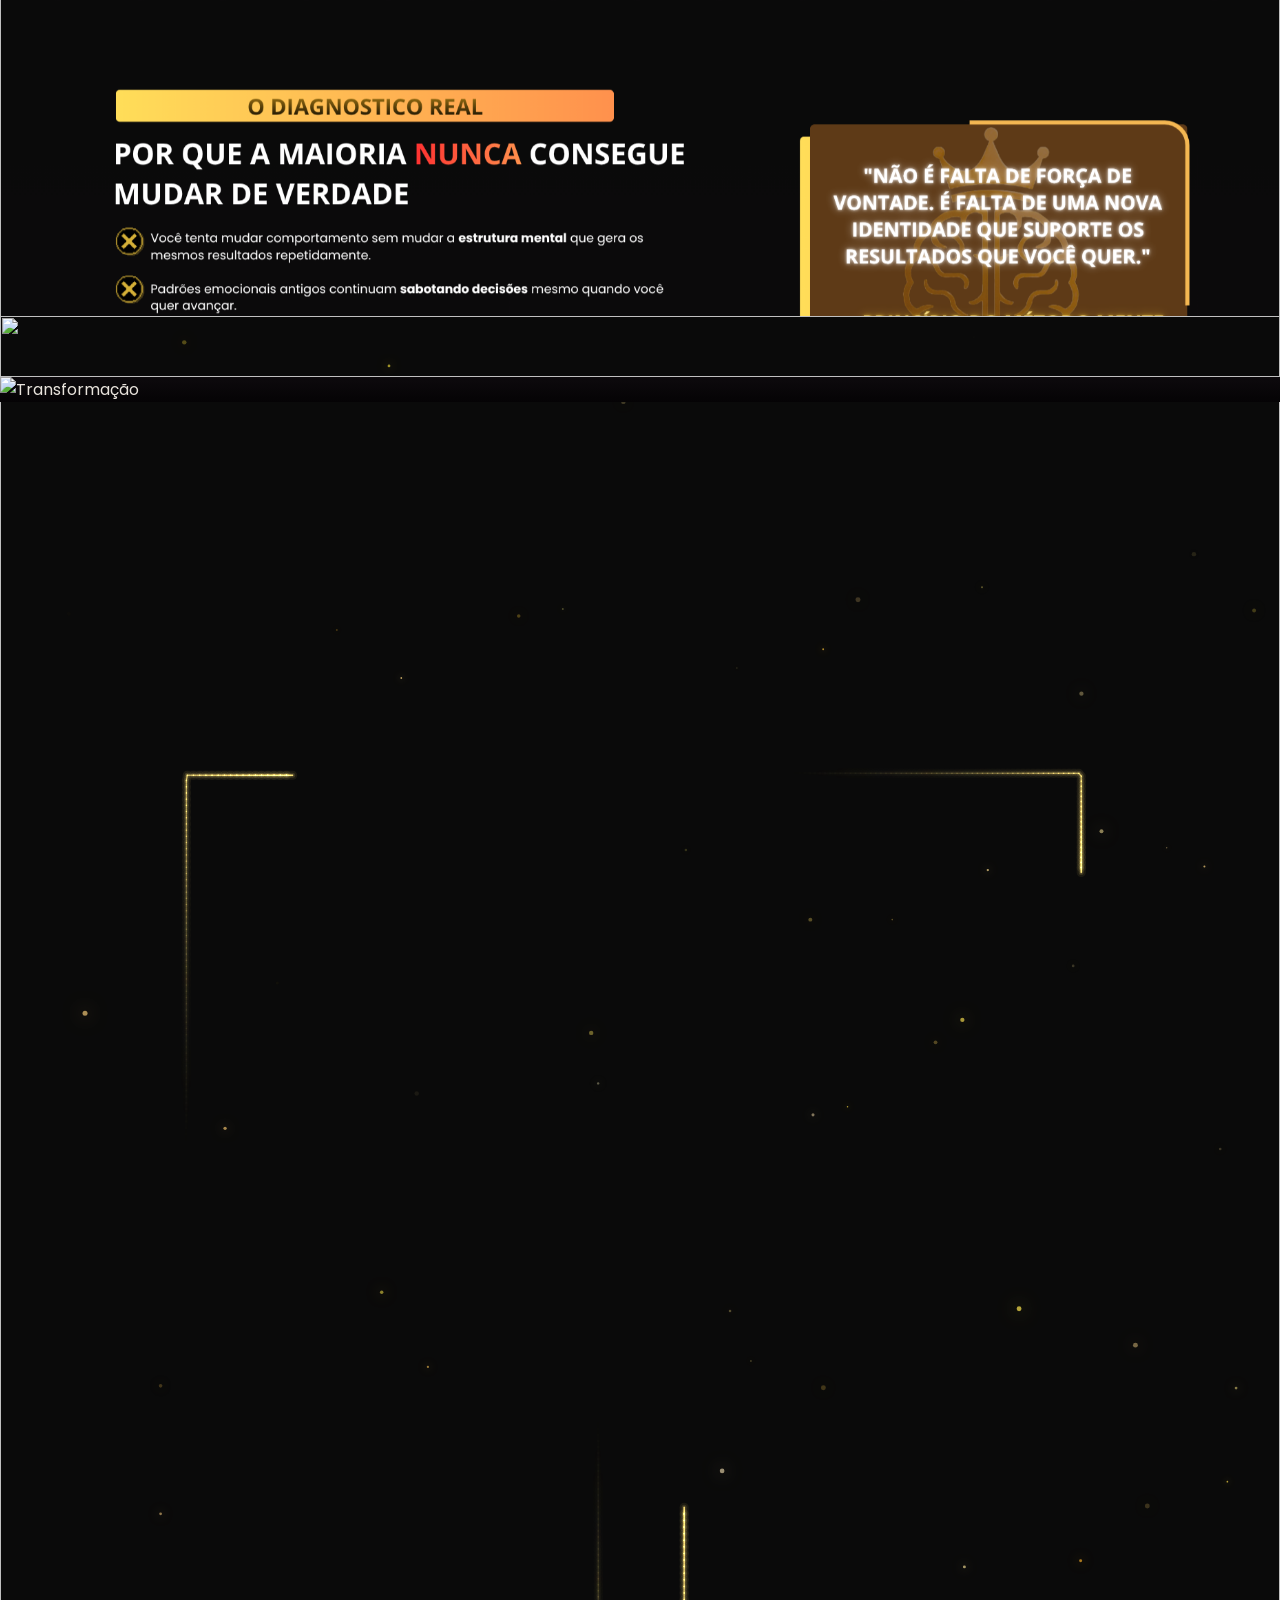
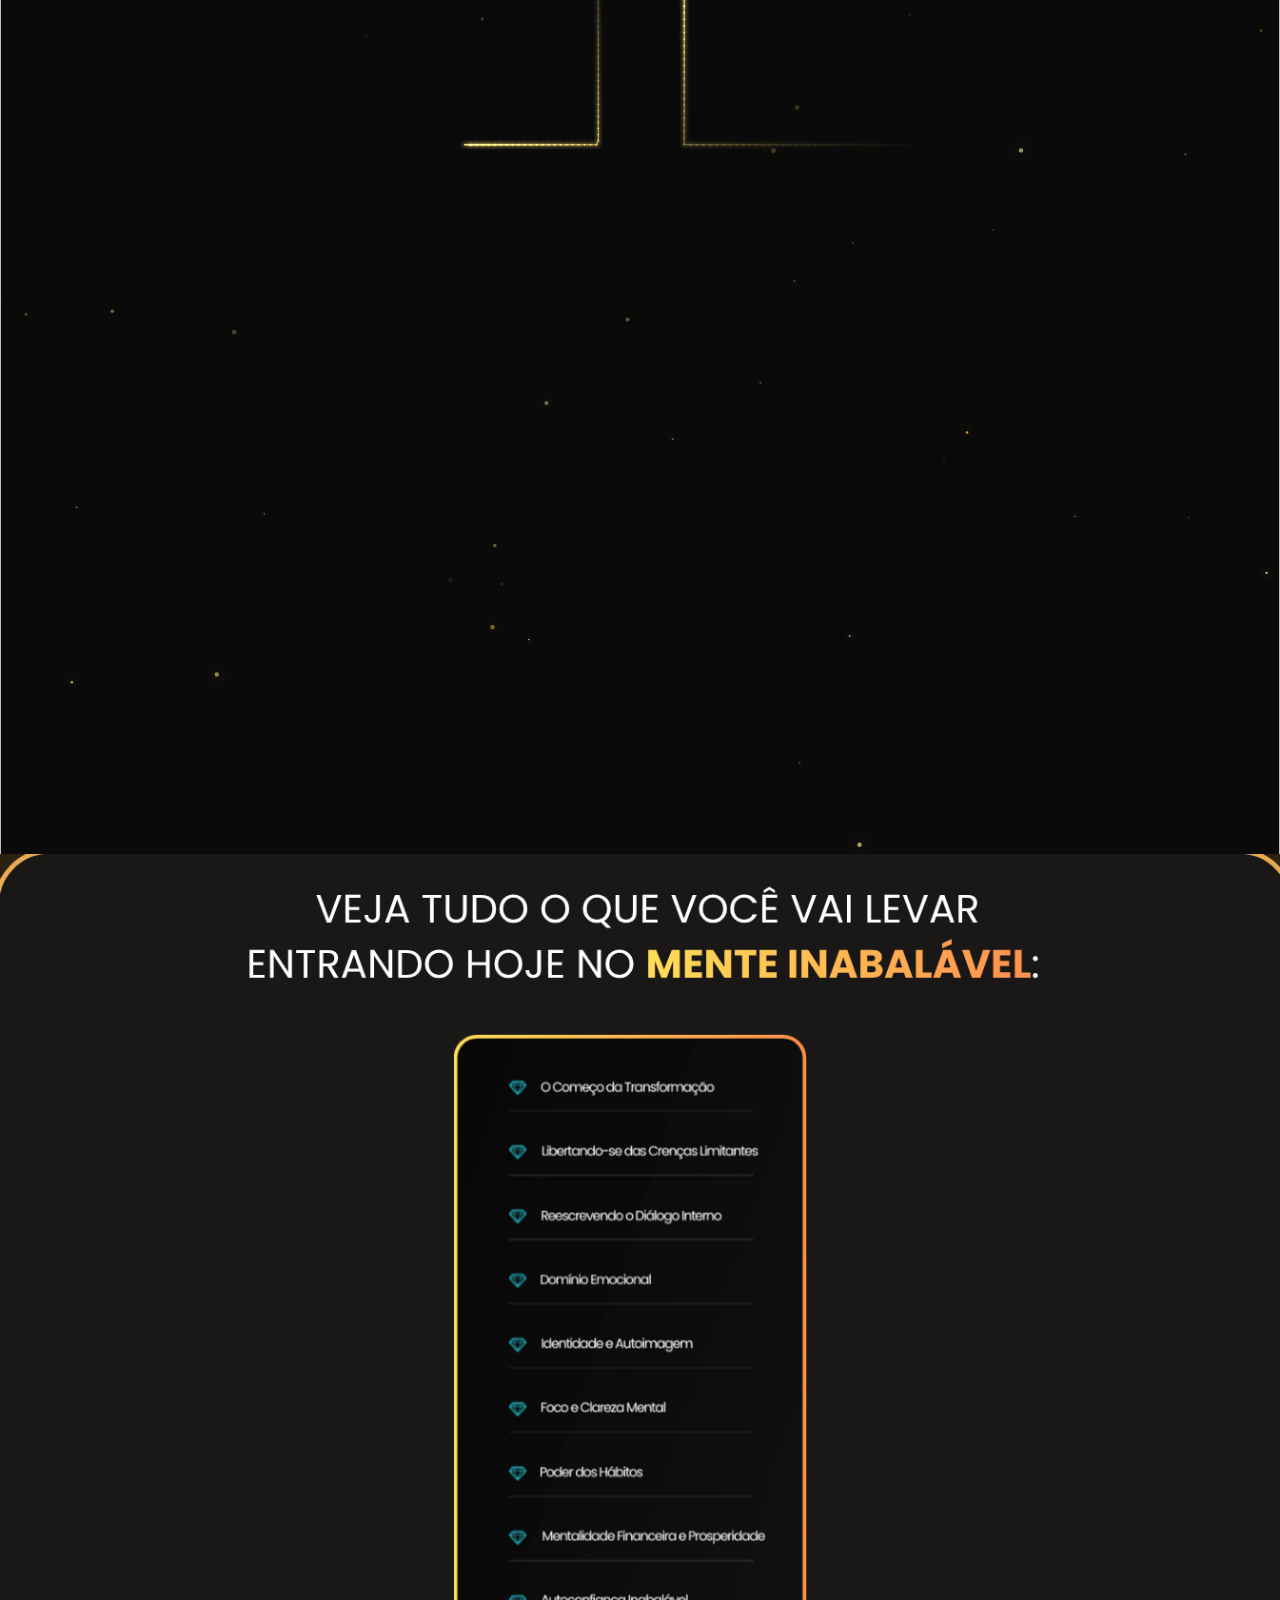
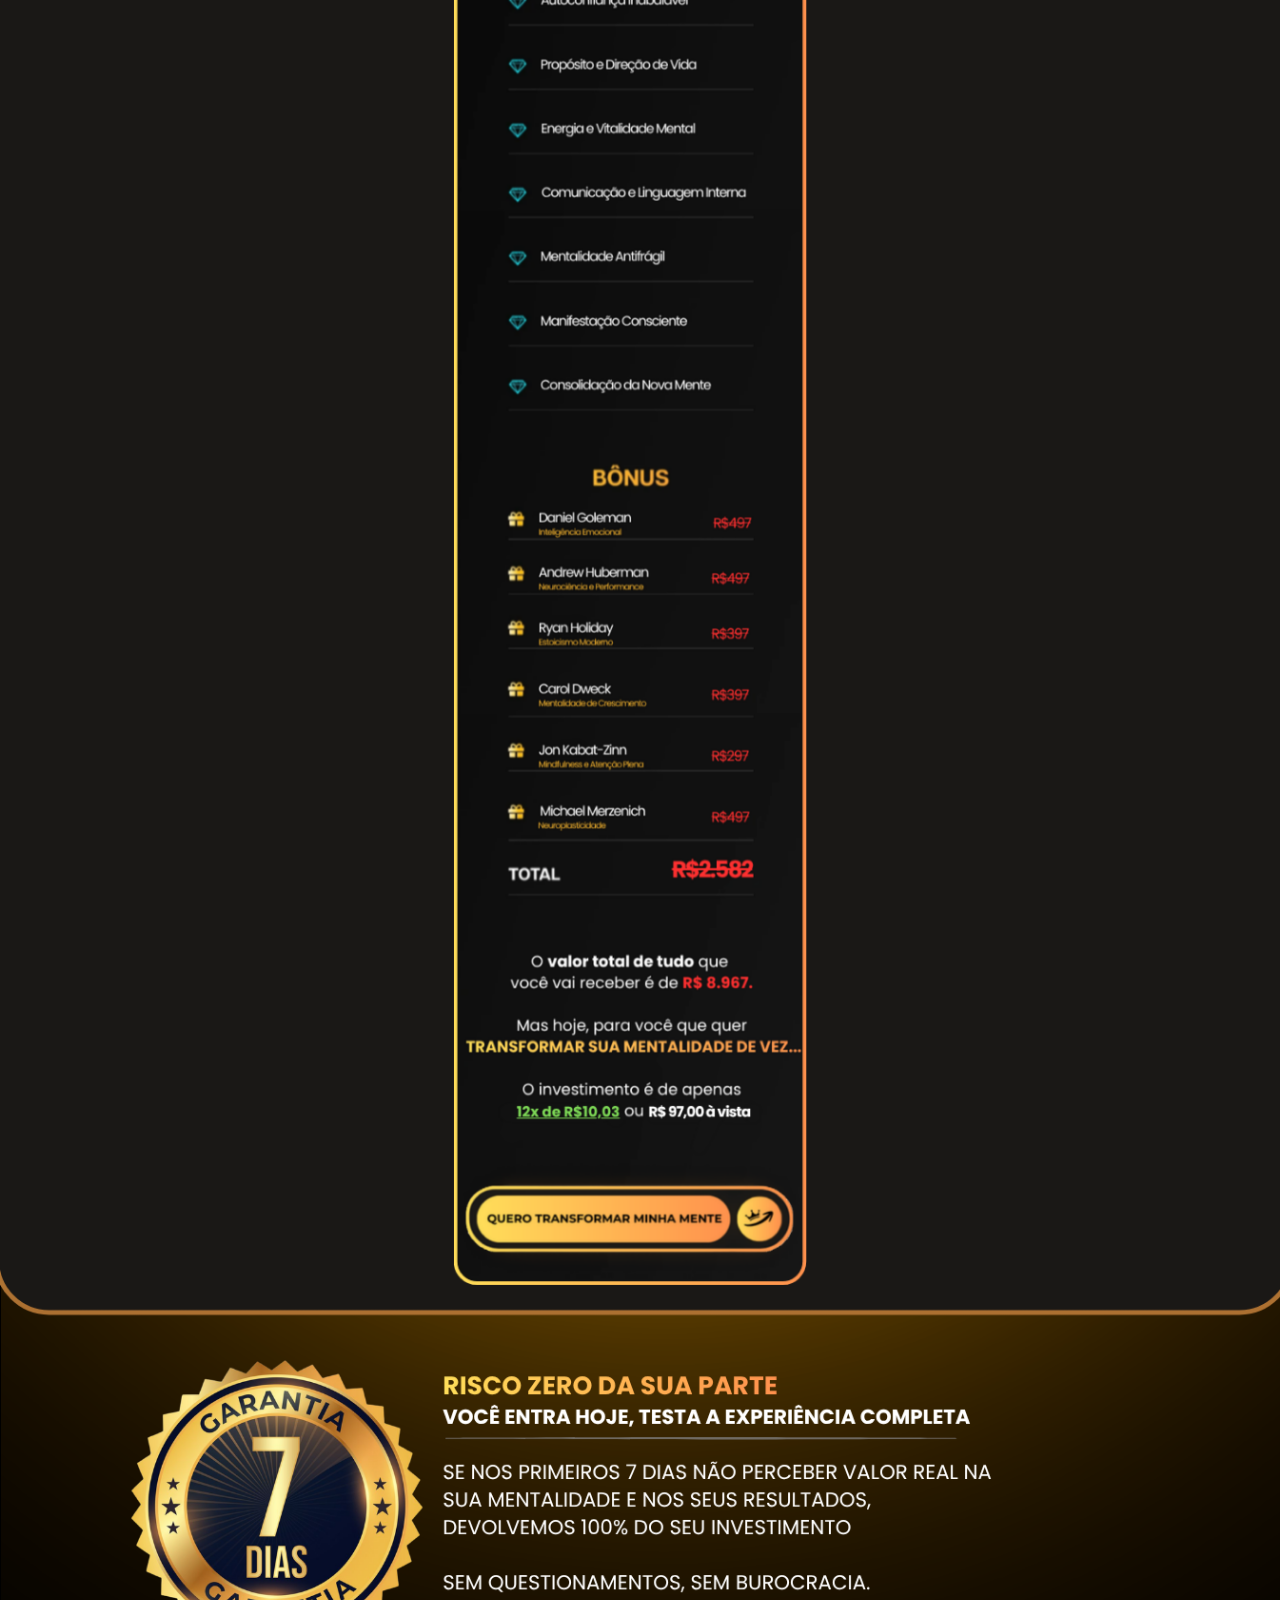
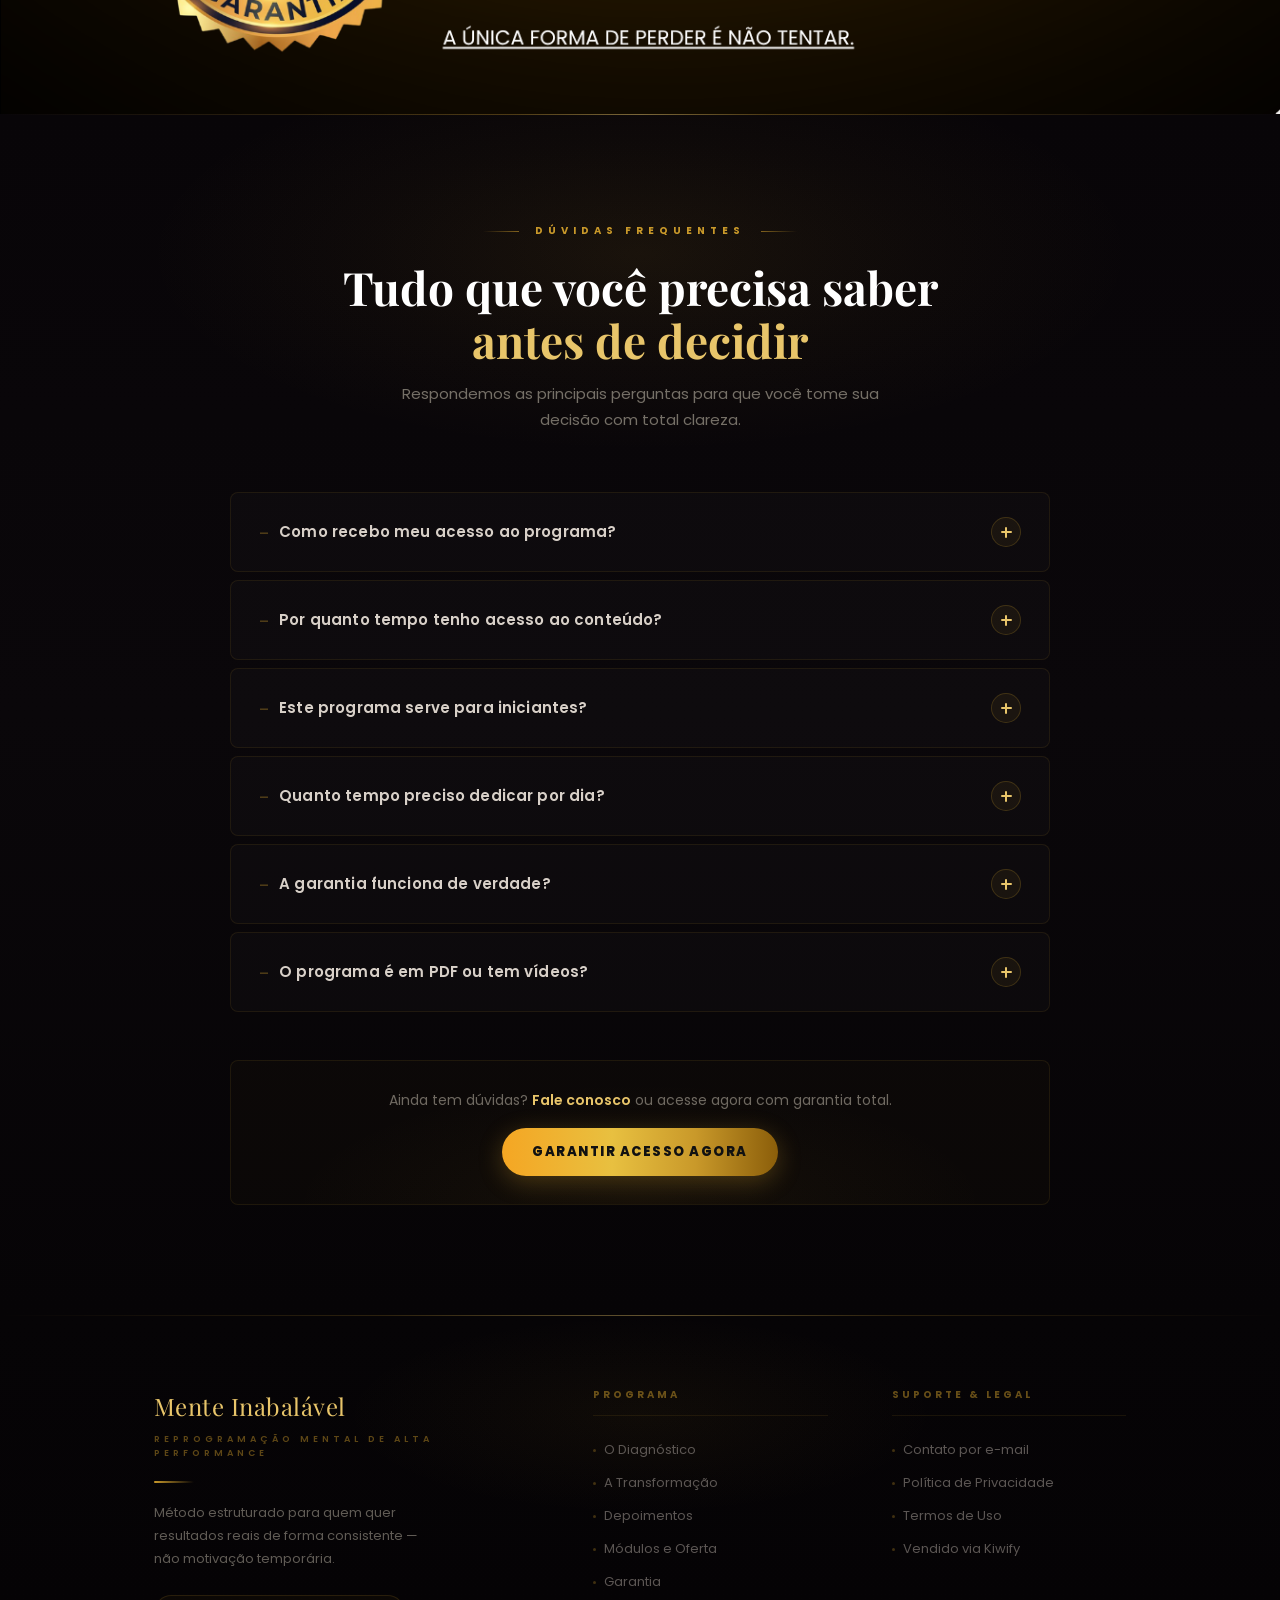
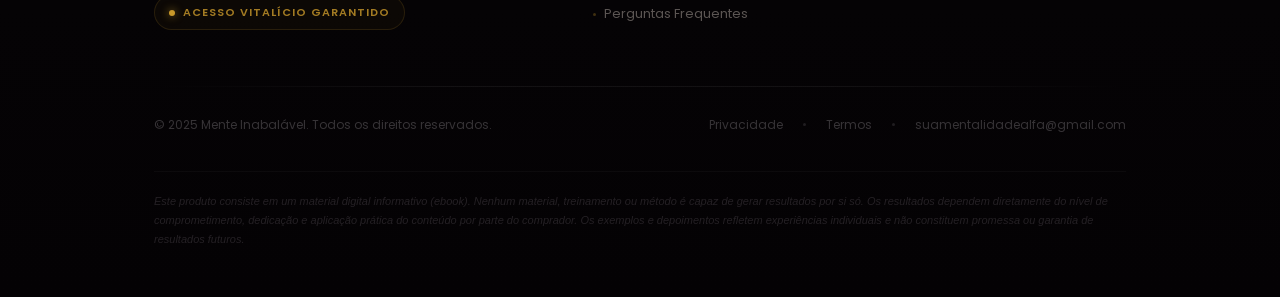
==== commit e238b0bf: "Update index.html" ====
--- a/index.html
+++ b/index.html
@@ -1,6 +1,23 @@
 <!DOCTYPE html>
 <html lang="pt-BR">
 <head>
+  <meta name="facebook-domain-verification" content="cf9wit9pkf7m0m7ldawj06g6bp4xwp" />
+<script>
+!function(f,b,e,v,n,t,s)
+{if(f.fbq)return;n=f.fbq=function(){n.callMethod?
+n.callMethod.apply(n,arguments):n.queue.push(arguments)};
+if(!f._fbq)f._fbq=n;n.push=n;n.loaded=!0;n.version='2.0';
+n.queue=[];t=b.createElement(e);t.async=!0;
+t.src=v;s=b.getElementsByTagName(e)[0];
+s.parentNode.insertBefore(t,s)}(window, document,'script',
+'https://connect.facebook.net/en_US/fbevents.js');
+fbq('init', '1137371975210056');
+fbq('track', 'PageView');
+</script>
+<noscript><img height="1" width="1" style="display:none"
+src="https://www.facebook.com/tr?id=1137371975210056&ev=PageView&noscript=1"
+/></noscript>
+<!-- Fim Meta Pixel -->
 <meta charset="UTF-8">
 <meta name="viewport" content="width=device-width, initial-scale=1.0">
 <title>Mente Inabalável — Reprogramação Mental de Alta Performance</title>
@@ -110,24 +127,50 @@
 .dep-layer{position:absolute;inset:0;width:100%;height:100%;}
 img.dep-layer{object-fit:cover;object-position:top center;}
 #depBg{z-index:0;}#depParticles{z-index:1;pointer-events:none;}#depText{z-index:2;pointer-events:none;}#depCards{z-index:3;pointer-events:none;}#depComets{z-index:4;pointer-events:none;}
-#depAudioZone{
-  position:absolute;z-index:5;top:85.59%;left:28.33%;width:44.95%;height:3.76%;
-  background:transparent;border:none;cursor:pointer;border-radius:50px;outline:none;
-  transition:box-shadow .3s ease;
-}
-#depAudioZone:hover{
-  box-shadow:0 0 8px 6px rgba(245,166,35,.70),0 0 24px 12px rgba(232,197,106,.45),0 0 55px 20px rgba(201,153,42,.25);
-}
-#depAudioZone.dep-playing{
-  box-shadow:0 0 8px 6px rgba(245,166,35,.80),0 0 24px 12px rgba(232,197,106,.55),0 0 55px 20px rgba(201,153,42,.35);
-}
-
-/* ===== BOTÃO DE COMPRA ===== */
-.gold-hotspot{position:absolute;display:block;z-index:10;border-radius:50px;background:transparent;cursor:pointer;transition:box-shadow .3s ease;}
-#hsCompra{top:95.27%;left:36.65%;width:25.28%;height:3.19%;}
-.gold-hotspot:hover{
-  box-shadow:0 0 8px 6px rgba(245,166,35,.70),0 0 24px 12px rgba(232,197,106,.45),0 0 55px 20px rgba(201,153,42,.25);
-}
+#depAudioZone {
+  position: absolute;
+  z-index: 5;
+  top: 86.75%; left: 28.49%;
+  width: 44.64%; height: 3.42%;
+  top: 85.59%; left: 28.33%;
+  width: 44.95%; height: 3.76%;
+  background: transparent;
+  border: none;
+  cursor: pointer;
+  border-radius: 50px;
+  border-radius: 26px;
+  outline: none;
+  transition: box-shadow .3s ease;
+}
+#depAudioZone:hover {
+  box-shadow:
+    0 0 8px 6px  rgba(245,166,35,.70),
+    0 0 24px 12px rgba(232,197,106,.45),
+    0 0 55px 20px rgba(201,153,42,.25);
+}
+
+.gold-hotspot {
+  position: absolute;
+  display: block;
+  z-index: 10;
+  border-radius: 50px;
+  background: transparent;
+  cursor: pointer;
+  transition: box-shadow .3s ease;
+}
+#hsCompra {
+  top: 95.27%;
+  left: 36.65%;
+  width: 25.28%;
+  height: 3.19%;
+}
+.gold-hotspot:hover {
+  box-shadow:
+    0 0 8px 6px  rgba(245,166,35,.70),
+    0 0 24px 12px rgba(232,197,106,.45),
+    0 0 55px 20px rgba(201,153,42,.25);
+}
+
 
 /* ═══════════════════════════════════════════
    FAQ — REDESIGN PREMIUM
